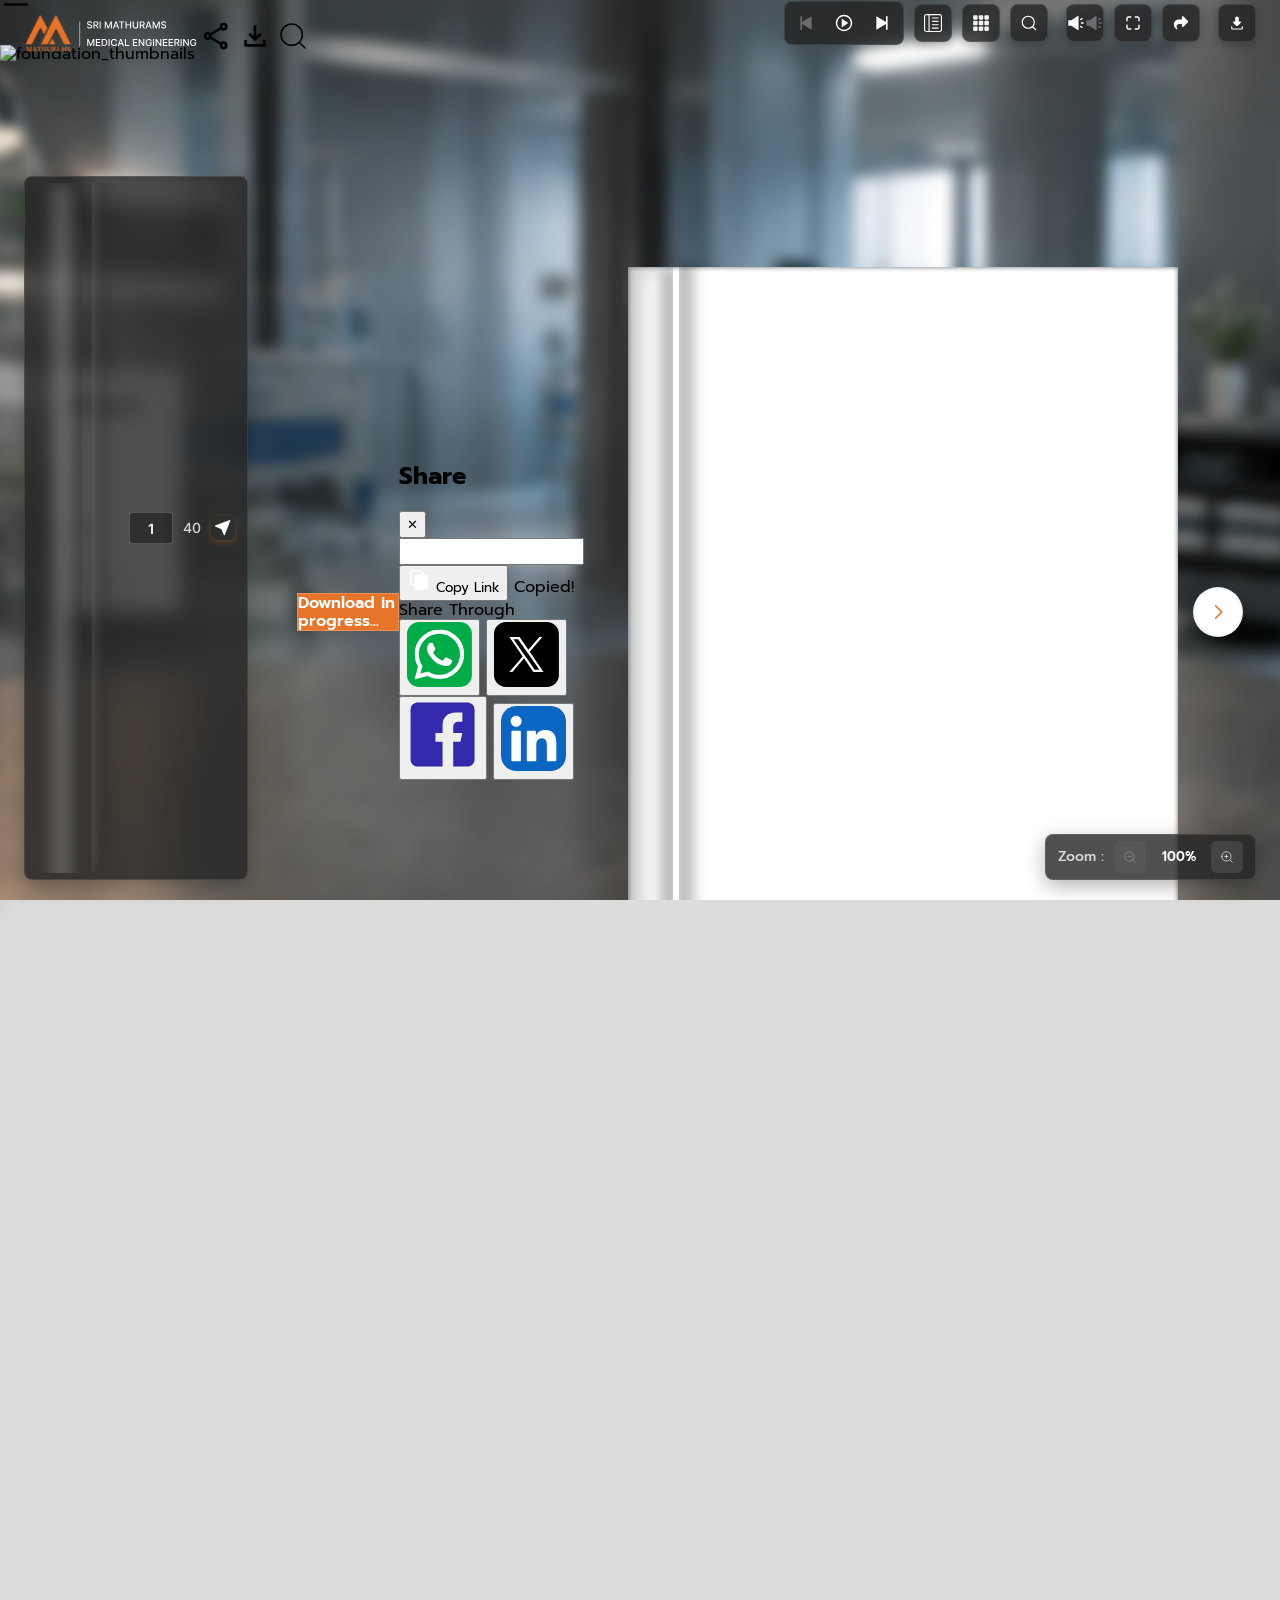
==== For_Desc/index.html @ 8d22fa02 "first commit" ====
<!DOCTYPE html>
<html lang="en">

<head>
    <title>Mathurams Engineering IDC</title>
    <meta charset="UTF-8">
    <meta name="viewport" content="width=device-width, initial-scale=1.0" />
    <!-- Tailwind Css  -->
    <script src="https://cdn.jsdelivr.net/npm/@tailwindcss/browser@4"></script>
    <!-- External JS dependencies -->
    <script type="text/javascript" src="assets/js/jquery-2.0.3.min.js"></script>
    <script type="text/javascript" src="assets/js/underscore-min.js"></script>
    <script type="text/javascript" src="assets/js/backbone-min.js"></script>


    <!-- papa parse for data fetch from excel -->
    <script src="https://cdnjs.cloudflare.com/ajax/libs/PapaParse/5.4.1/papaparse.min.js"></script>


    <script src="https://cdn.jsdelivr.net/npm/xlsx/dist/xlsx.full.min.js"></script>

    <!-- Turn.js UI Kit -->
    <script type="text/javascript" src="assets/js/turn.min.js"></script>

    <!-- App dependencies -->
    <script type="text/javascript" src="assets/js/app.js"></script>


    <!-- External CSS dependencies -->
    <link type="text/css" rel="stylesheet" href="assets/css/font-awesome.min.css">
    </link>


    <!-- App CSS dependencies -->
    <link type="text/css" rel="stylesheet" href="./assets/css/main.css">
    </link>

    <!--  CSS dependencies -->
    <link type="text/css" rel="stylesheet" href="./assets/css/lightbox.css">
    </link>


    <!------ Fontawesome link  ------->
    <link rel="stylesheet" href="https://cdnjs.cloudflare.com/ajax/libs/font-awesome/6.0.0/css/all.min.css">


    <link rel="preconnect" href="https://fonts.googleapis.com">
    <link rel="preconnect" href="https://fonts.gstatic.com" crossorigin>
    <link
        href="https://fonts.googleapis.com/css2?family=Inter:ital,opsz,wght@0,14..32,100..900;1,14..32,100..900&display=swap"
        rel="stylesheet">

    <!-- Google Fonts -->
    <link rel="preconnect" href="https://fonts.googleapis.com">
    <link rel="preconnect" href="https://fonts.gstatic.com" crossorigin>
    <link href="https://fonts.googleapis.com/css2?family=Lexend:wght@100..900&display=swap" rel="stylesheet">
    <link rel="preconnect" href="https://fonts.googleapis.com">
    <link rel="preconnect" href="https://fonts.gstatic.com" crossorigin>
    <link
        href="https://fonts.googleapis.com/css2?family=Akaya+Telivigala&family=Kanit:ital,wght@0,100;0,200;0,300;0,400;0,500;0,600;0,700;0,800;0,900;1,100;1,200;1,300;1,400;1,500;1,600;1,700;1,800;1,900&family=Montserrat:ital,wght@0,100..900;1,100..900&family=Tilt+Neon&family=Work+Sans:ital,wght@0,100..900;1,100..900&display=swap"
        rel="stylesheet">
    <link rel="preconnect" href="https://fonts.googleapis.com">
    <link rel="preconnect" href="https://fonts.gstatic.com" crossorigin>
    <link href="https://fonts.googleapis.com/css2?family=Montserrat:ital,wght@0,100..900;1,100..900&display=swap"
        rel="stylesheet">

    <link rel="stylesheet" href="./assets/css/cataloguemain.css">

    <!-- Favicon icon -->
    <link rel="icon" href="../global assets/Images/logo.svg" type="image/x-icon">

    <!-- Fontawesome icon  -->
    <link rel="stylesheet" href="https://cdnjs.cloudflare.com/ajax/libs/font-awesome/6.5.1/css/all.min.css">

    <link rel="stylesheet" href="style.css">
    <link rel="stylesheet" href="script-idc.css">
    <script src="script-idc.js" defer></script>
    <link rel="stylesheet" href="main.css">

    <style type="text/css">
        .page-1 .s1 {
            -webkit-transform: translateY(100px);
            -webkit-transition: all 1.5s;
            opacity: 0;
        }

        .page-1 .s2 {
            -webkit-transform: translateY(100px);
            -webkit-transition: all 1s;
            -webkit-transition-delay: 0.5s;
            opacity: 0;
            font-family: 'Carrois Gothic SC', sans-serif;
            font-style: normal;
            font-weight: 400;
            font-size: 40px;
            text-align: center;
            color: white;
        }

        .page-1.animation-on .s1 {
            -webkit-transform: translateY(0px);
            opacity: 1;
        }

        .page-1.animation-on .s2 {
            -webkit-transform: translateY(0px);
            opacity: 1;
        }
    </style>


    <style>
        .form-group {
            margin-bottom: 16px;
        }

        .form-group label {
            display: block;
            margin-bottom: 6px;
            font-weight: 500;
            font-size: 14px;
            color: #333;
        }

        input[type="number"] {
            width: 100%;
            padding: 8px 8px 8px 32px;
            border: 1px solid #ccc;
            border-radius: 4px;
            font-size: 14px;
            box-sizing: border-box;
        }

        input[type="number"]:focus {
            outline: none;
            border-color: #4CAF50;
            box-shadow: 0 0 5px rgba(76, 175, 80, 0.3);
        }

        .midsec img {
            width: 77%;
            object-fit: contain;
            animation: fadeIn 0.5s ease-in-out;
        }

        @keyframes fadeIn {
            from {
                opacity: 0;
            }

            to {
                opacity: 1;
            }
        }


        .controls {
            display: flex;
            justify-content: center;
            align-items: center;
            gap: 20px;
            padding: 20px;
            /* background: white; */
            border-top: 2px solid #e0e0e0;
        }


        .image-counter {
            font-size: 16px;
            font-weight: bold;
            color: #333;
            min-width: 100px;
            text-align: center;
        }

        @media screen and (max-width: 1275px) and (max-height: 600px) {
            .catalog-app {
                height: 97% !important;
            }
        }

        /* Alternative: Hide only on mobile screens */
        @media screen and (max-width: 768px) {
            .hide-mobile {
                display: none !important;
            }

            .hide-mobile {
                background: red !important;
            }

            .hide-mobile {
                border: 5px solid red;
            }
        }

        /* Autoplay Progress Bar */
        .autoplay-progress-bar {
            position: fixed;
            bottom: 0;
            left: 0;
            width: 0%;
            height: 0.4vw;
            background: linear-gradient(90deg, #14B8A6, #0D9488);
            z-index: 999998;
            transition: width 0.1s linear;
            opacity: 0;
            box-shadow: 0 -2px 10px rgba(20, 184, 166, 0.5);
        }

        .autoplay-progress-bar.active {
            opacity: 1;
        }

        /* Autoplay Icon Active State */
        .icon-btn.active {
            background: #E67429 !important;
            box-shadow: 0 0 0 2px rgba(230, 116, 41, 0.3) !important;
        }

        .icon-btn.active svg,
        .icon-btn.active img {
            stroke: #ffffff !important;
            fill: #ffffff !important;
            filter: none !important;
        }

        /* Mobile Responsive */
        @media (max-width: 768px) {
            .autoplay-progress-bar {
                height: 0.6vw;
            }

            #autoScrollBtn {
                width: 11%;
            }

            #toggleCircle {
                width: 45%;
            }
        }

        /* ===== MOBILE TOUCH FIX FOR TABLE OF CONTENTS PAGE ===== */
        /* Prevent page flip on interactive elements */
        .no-flip-zone {
            pointer-events: auto !important;
            touch-action: pan-y !important;
            -webkit-touch-callout: none;
            -webkit-user-select: none;
            user-select: none;
        }


        #toggleCircle,
        #scrollContainer {
            pointer-events: auto !important;
            touch-action: pan-y !important;
            z-index: 9999 !important;
            position: relative !important;
        }

        #toggleCircle {
            z-index: 99999 !important;
        }

        #autoScrollBtn {
            pointer-events: auto !important;
            touch-action: pan-y !important;
            z-index: 9999 !important;
        }


        /* Make scroll container more touch-friendly */
        #scrollContainer {
            -webkit-overflow-scrolling: touch;
            overflow-y: scroll !important;
            touch-action: pan-y !important;
        }

        /* ===== NEW: Image click area restriction ===== */
        /* Only left 50% of images are clickable for navigation */
        #scrollContainer img {
            cursor: pointer;
            touch-action: pan-y !important;
            position: relative;
            pointer-events: none;
            /* Disable by default */
        }

        /* Create a clickable zone on left 50% of images */
        #scrollContainer img::before {
            content: '';
            position: absolute;
            left: 0;
            top: 0;
            width: 50%;
            /* Only left half is clickable */
            height: 100%;
            cursor: pointer;
            pointer-events: auto;
            z-index: 1;
        }

        /* Alternative approach using wrapper */
        .image-click-wrapper {
            position: relative;
            width: 100%;
        }

        .image-click-zone {
            position: absolute;
            left: 0;
            top: 0;
            width: 50%;
            /* Left 50% clickable */
            height: 100%;
            cursor: pointer;
            z-index: 10;
            pointer-events: auto;
        }

        /* Visual feedback for clickable area (optional - for testing) */
        .image-click-zone:active {
            background: rgba(20, 184, 166, 0.1);
        }

        /* Visual indicator for clickable zones - TESTING ONLY */
        /* .image-click-zone {
    background: rgba(20, 184, 166, 0.15); 
    border-right: 2px dashed rgba(20, 184, 166, 0.5);
} */


        @media screen and (min-width: 1900px) and (max-width: 1920px) and (max-height: 920px) {
            #viewer {
                margin-top: 3vw !important;
                height: calc(100% + 2vw) !important;
            }

            .flipbook-scroll-wrapper {
                height: 100% !important;
            }
        }
    </style>
</head>

<body>


    <!-- ***************************************************** DC started *************************************************-->

    <div class="catalog-app ">
        <div id="bgLayerContainer">
            <div id="bgLayer1" class="bg-layer active"></div>
            <div id="bgLayer2" class="bg-layer"></div>
        </div>
        <canvas id="rippleCanvas" style="display:none;"></canvas>



        <style>
            #rippleCanvas {
                position: fixed;
                top: 0;
                left: 0;
                width: 100%;
                height: 100%;
                z-index: -1;
                /* object-fit: fill;
                background-repeat: no-repeat;
                
                background-image: url('../global\ assets/Images/commonThings/background-image-2.webp');
                background-size: cover; */
                background: radial-gradient(circle at center, #053664 0%, #03294D 70%, #011325 100%);
            }
        </style>


        <!-- *****************************mobile nav start*********************************************  -->

        <!-- ==================== MOBILE TOP NAVIGATION ==================== -->
        <div id="mobileTopNav" class="mobile-top-nav">
            <!-- Left Section: Table of Contents -->
            <div class="mobile-nav-left">
                <button class="mobile-nav-btn" id="mobileTocBtn" title="Table of Contents">
                    <svg width="24" height="24" viewBox="0 0 24 24" fill="none" stroke="currentColor" stroke-width="2">
                        <line x1="3" y1="6" x2="21" y2="6" />
                        <line x1="3" y1="12" x2="21" y2="12" />
                        <line x1="3" y1="18" x2="21" y2="18" />
                    </svg>
                </button>
            </div>

            <!-- Center Section: Logo (optional) -->
            <div class="mobile-nav-center">
                <img src="../global assets/Images/logo.svg" alt="Logo" class="mobile-logo" id="mobileHomeBtn" />
            </div>

            <!-- Right Section: 3-dot menu + Page Number -->
            <div class="mobile-nav-right">
                <!-- Page Number Display -->
                <div class="mobile-page-display">
                    <span class="mobile-page-current" id="mobilePageCurrent">1</span>
                    <span class="mobile-page-divider">/</span>
                    <span class="mobile-page-total" id="mobilePageTotal">18</span>
                </div>

                <!-- 3-Dot Menu Button -->
                <button class="mobile-nav-btn mobile-menu-btn" id="mobileMenuBtn" title="Menu">
                    <svg width="24" height="24" viewBox="0 0 24 24" fill="currentColor">
                        <circle cx="12" cy="5" r="2" />
                        <circle cx="12" cy="12" r="2" />
                        <circle cx="12" cy="19" r="2" />
                    </svg>
                </button>
            </div>
        </div>

        <!-- ==================== MOBILE DROPDOWN MENU ==================== -->
        <div id="mobileDropdownMenu" class="mobile-dropdown-menu">
            <!-- Music Toggle -->
            <button class="mobile-dropdown-item" id="mobileAudioBtn">
                <div class="mobile-dropdown-icon">
                    <img src="../global assets/icons/music-on-icon.svg" alt="Music" id="mobileAudioIcon"
                        class="mobile-audio-icon" />
                </div>
                <span class="mobile-dropdown-label">Music</span>
                <span class="mobile-toggle-indicator" id="mobileAudioStatus">OFF</span>
            </button>

            <!-- Share -->
            <button class="mobile-dropdown-item" id="mobileShareBtn">
                <div class="mobile-dropdown-icon">
                    <svg width="20" height="20" viewBox="0 0 24 24" fill="none" stroke="currentColor" stroke-width="2">
                        <circle cx="18" cy="5" r="3" />
                        <circle cx="6" cy="12" r="3" />
                        <circle cx="18" cy="19" r="3" />
                        <line x1="8.6" y1="13.5" x2="15.4" y2="17.5" />
                        <line x1="15.4" y1="6.5" x2="8.6" y2="10.5" />
                    </svg>
                </div>
                <span class="mobile-dropdown-label">Share</span>
                <svg class="mobile-dropdown-arrow" width="16" height="16" viewBox="0 0 24 24" fill="none"
                    stroke="currentColor" stroke-width="2">
                    <polyline points="9 18 15 12 9 6" />
                </svg>
            </button>

            <!-- Download -->
            <button class="mobile-dropdown-item" id="mobileDownloadBtn">
                <div class="mobile-dropdown-icon">
                    <svg width="20" height="20" viewBox="0 0 24 24" fill="none" stroke="currentColor" stroke-width="2">
                        <path d="M12 3v12" />
                        <polyline points="7 10 12 15 17 10" />
                        <rect x="4" y="19" width="16" height="2" />
                    </svg>
                </div>
                <span class="mobile-dropdown-label">Download</span>
                <svg class="mobile-dropdown-arrow" width="16" height="16" viewBox="0 0 24 24" fill="none"
                    stroke="currentColor" stroke-width="2">
                    <polyline points="9 18 15 12 9 6" />
                </svg>
            </button>

            <!-- Fullscreen -->
            <!-- <button class="mobile-dropdown-item" id="mobileFullscreenBtn">
        <div class="mobile-dropdown-icon">
            <svg width="20" height="20" viewBox="0 0 24 24" fill="none" stroke="currentColor" stroke-width="2">
                <path d="M8 3H5a2 2 0 0 0-2 2v3m18 0V5a2 2 0 0 0-2-2h-3m0 18h3a2 2 0 0 0 2-2v-3M3 16v3a2 2 0 0 0 2 2h3"/>
            </svg>
        </div>
        <span class="mobile-dropdown-label">Fullscreen</span>
    </button> -->
        </div>

        <!-- Mobile Menu Overlay (closes menu when clicked) -->
        <div id="mobileMenuOverlay" class="mobile-menu-overlay"></div>

        <!-- ==================== MOBILE TABLE OF CONTENTS ==================== -->
        <div id="mobileTocPanel" class="mobile-toc-panel">
            <div class="mobile-toc-header">
                <h3>Table of Contents</h3>
                <button class="mobile-toc-close" id="mobileTocClose">
                    <svg width="24" height="24" viewBox="0 0 24 24" fill="none" stroke="currentColor" stroke-width="2">
                        <line x1="18" y1="6" x2="6" y2="18" />
                        <line x1="6" y1="6" x2="18" y2="18" />
                    </svg>
                </button>
            </div>
            <ul class="mobile-toc-list">
                <li class=" tb-link mobile-toc-item" data-page="1" data-audio-path="../audios/home.mp3">
                    <span class="mobile-toc-number">01</span>
                    <span class="mobile-toc-title">Home</span>
                </li>
                <li class=" tb-link mobile-toc-item" data-page="2" data-audio-path="../audios/about-us.mp3">
                    <span class="mobile-toc-number">02</span>
                    <span class="mobile-toc-title">About Us</span>
                </li>
                <li class="tb-link mobile-toc-item" data-page="4" data-audio-path="../audios/products.mp3">
                    <span class="mobile-toc-number">03</span>
                    <span class="mobile-toc-title">Products</span>
                </li>
                <li class="tb-link mobile-toc-item" data-page="5" data-audio-path="../audios/3D-experience.mp3">
                    <span class="mobile-toc-number">04</span>
                    <span class="mobile-toc-title">3D Experience</span>
                </li>
                <li class="tb-link mobile-toc-item" data-page="6" data-audio-path="../audios/Ward-furniture.mp3">
                    <span class="mobile-toc-number">05</span>
                    <span class="mobile-toc-title">Ward Furniture</span>
                </li>
                <li class="tb-link mobile-toc-item" data-page="12" data-audio-path="../audios/ICU-critical-care.mp3">
                    <span class="mobile-toc-number">06</span>
                    <span class="mobile-toc-title">ICU & Critical Care</span>
                </li>
                <li class="tb-link mobile-toc-item" data-page="14" data-audio-path="../audios/labour-maternity.mp3">
                    <span class="mobile-toc-number">07</span>
                    <span class="mobile-toc-title">Labour & Maternity</span>
                </li>
                <li class="tb-link mobile-toc-item" data-page="16"
                    data-audio-path="../audios/Emergency-patient-transfer.mp3">
                    <span class="mobile-toc-number">08</span>
                    <span class="mobile-toc-title">Emergency & Patient Transfer</span>
                </li>
                <li class="tb-link mobile-toc-item" data-page="21" data-audio-path="../audios/Medical-trolleys.mp3">
                    <span class="mobile-toc-number">09</span>
                    <span class="mobile-toc-title">Medical Trolleys</span>
                </li>
                <li class="tb-link mobile-toc-item" data-page="29"
                    data-audio-path="../audios/Examination-consultation.mp3">
                    <span class="mobile-toc-number">10</span>
                    <span class="mobile-toc-title">Examination & Consultation</span>
                </li>
                <li class="tb-link mobile-toc-item" data-page="35"
                    data-audio-path="../audios/Stainless-steel-furniture-ward-accessories.mp3">
                    <span class="mobile-toc-number">11</span>
                    <span class="mobile-toc-title">Stainless Steel Furniture & Ward Accessories</span>
                </li>
                <li class="tb-link mobile-toc-item" data-page="37" data-audio-path="../audios/General-furniture.mp3">
                    <span class="mobile-toc-number">12</span>
                    <span class="mobile-toc-title">General Furniture</span>
                </li>
                <li class="tb-link mobile-toc-item" data-page="38" data-audio-path="../audios/Accessories.mp3">
                    <span class="mobile-toc-number">13</span>
                    <span class="mobile-toc-title">Accessories</span>
                </li>
                <li class="tb-link mobile-toc-item" data-page="40" data-audio-path="../audios/contact-us.mp3">
                    <span class="mobile-toc-number">14</span>
                    <span class="mobile-toc-title">Contact Us</span>
                </li>
            </ul>
        </div>
        <div id="mobileTocOverlay" class="mobile-toc-overlay"></div>




        <!-- *****************************mobile nav end*********************************************  -->

        <div class="absolute hidden top-0 left-0 w-[100%] h-[5%] bg-[#D9D9D9] cursor-pointer" id="navContainerMain"
            style="z-index: 999999999999999;">
            <div class="absolute top-[50%] left-[2%] cursor-pointer hover:bg-gray-100 z-[910] rounded-md transition-colors duration-200"
                style="transform: translateY(-50%);">
                <img src="../global assets/icons/tabel-of-content-icon.svg" alt="table-of-content-icon" id="navToggle"
                    class="sm:w-[7vw] md:w-[5vw] lg:w-[1.5vw] cursor-pointer" />
            </div>

            <img src="../global assets/bottom-navbar/foundation_thumbnails.svg" alt="foundation_thumbnails"
                id="navToggle1"
                class="absolute top-[50%] left-[4.5%] w-[1.5vw] cursor-pointer z-[910] hover:opacity-80 transition-opacity"
                style="transform: translateY(-50%);" />
            <!-- ********************************Audio button start****************************************  -->
            <!-- <div class="bgm-container absolute top-[58%] right-[5.5%] cursor-pointer  z-[910]" style="transform: translateY(-50%);">
        <audio id="bgmAudio" loop>
          <source src="../audios/Hope-Emotional-Soundtrack(chosic.com).mp3" type="audio/wav">
        </audio>
        <button id="bgmButton" class="bgm-toggle cursor-pointer"> 
          <img id="musicOnImg" src="../global assets/icons/music-on-icon.svg" class="w-[1.8vw] h-[1.8vw]">
    <img id="musicOffImg" src="../global assets/icons/music-off-icon.svg" class="w-[1.5vw] h-[1.5vw] hidden"></button>
      </div> -->


            <!-- ********************************Audio button end****************************************  -->




            <img src="../global assets/icons/share-icon.svg" alt="share-icon" id="shareBn"
                class="absolute top-[50%] right-[3.3%] cursor-pointer w-[1.2vw]   z-[910]"
                style="transform: translateY(-50%);" />
            <img src="../global assets/icons/download-icon.svg" alt="download-icon" id="download-tn"
                class="absolute top-[50%] right-[1%] cursor-pointer w-[1.5vw]   z-[910]"
                style="transform: translateY(-50%);" />

            <img src="../global assets/icons/search-icon.svg" id="searchIconDesktop" alt="search-icon"
                class="absolute top-[50%] left-[7%] w-[1.5vw]  z-[1000] cursor-pointer"
                style="transform: translateY(-50%);" />




            <div>
                <!-- <img  
          src="../global assets/Images/TableOfContent/home-icon.svg" alt="home-icon" class="home-button " /> -->
                <p id="goToPage1" data-audio-path="../audios/home.mp3" data-page="1"
                    class="absolute top-[50%] left-[50%] w-[3vw] font-semibold"
                    style="transform: translate(-50%, -50%) ;"><img src="../global assets/Images/logo.svg" /></p>
            </div>


            <img src="../global assets/icons/doted-icon.svg" alt="foundation_thumbnails" id="navMenuBarMobile" class=""
                style="transform: translateY(-50%);" />
        </div>

        <!-- Add this right after the opening <div class="catalog-app"> tag -->
        <!-- Brand Logo Header (Top Left) -->
        <div class="top-left-brand">
            <img src="../global assets/bottom-navbar/logo.svg" alt="Sri Mathurams Logo" />
        </div>

        <div id="topIconNav" class="top-icon-navigation">
            <!-- Group 1: Navigation Controls (First page, Play, Last page) -->
            <div class="nav-btn-group">
                <button class="icon-btn" id="iconFrontPage" title="First Page" disabled>
                    <img src="../global assets/bottom-navbar/previous-play-icon.svg" alt="First Page" />
                </button>
                <button class="icon-btn" id="iconAutoplay" title="Autoplay">
                    <img src="../global assets/bottom-navbar/play-icon.svg" alt="Autoplay" />
                </button>
                <button class="icon-btn" id="iconSkipForward" title="Last Page">
                    <img src="../global assets/bottom-navbar/next-play-icon.svg" alt="Last Page" />
                </button>
            </div>

            <!-- TOC Button -->
            <button class="icon-btn" id="iconTOC" title="Table of Contents">
                <img src="../global assets/bottom-navbar/table-of-content-icon.svg" alt="TOC" />
            </button>

            <!-- Thumbnail Grid Button -->
            <button class="icon-btn" id="desktopThumbToggle" title="Thumbnails">
                <img src="../global assets/bottom-navbar/thumbnail-icon.svg" alt="Thumbnails" />
            </button>

            <!-- Search Button -->
            <button class="icon-btn" id="iconText" title="Search">
                <img src="../global assets/bottom-navbar/search-icon.svg" alt="Search" />
            </button>

            <!-- Audio Toggle -->
            <button class="icon-btn bgm-toggle" id="bgmButton" title="Audio">
                <audio id="bgmAudio" loop autoplay>
                    <source src="../audios/Warm-Memories-Emotional-Inspiring-Piano.mp3" type="audio/mpeg">
                </audio>
                <img id="musicOnImg" src="../global assets/bottom-navbar/music-on-icon.svg" alt="Music On" />
                <img id="musicOffImg" src="../global assets/bottom-navbar/music-on-icon.svg" alt="Music Off"
                    class="hidden" style="filter: opacity(0.3) grayscale(1);" />
            </button>

            <!-- Fullscreen Button -->
            <button class="icon-btn full-screen" id="full-screen-btn" title="Fullscreen">
                <img src="../global assets/bottom-navbar/full-screen-icon.svg" alt="Fullscreen" />
            </button>

            <!-- Share Button -->
            <button class="icon-btn" id="shareBtn" title="Share">
                <img src="../global assets/bottom-navbar/share-icon.svg" alt="Share" />
            </button>

            <!-- Download Button -->
            <button class="icon-btn" id="download-btn" title="Download">
                <img src="../global assets/bottom-navbar/download-icon.svg" alt="Download" />
            </button>
        </div>

        <!-- Page Controller (Bottom Left) -->
        <div class="page-controller">
            <img src="../global assets/Images/commonThings/left-page-shadow.svg" alt="left-page-shadow"
                class="gutter-shadow shadow-left absolute h-[100%] top-[0%] right-[-1%] z-[4]" />
            <img src="../global assets/Images/commonThings/right-page-shadow.svg" alt="right-page-shadow"
                class="gutter-shadow shadow-right absolute h-[100%] top-[0%] left-[-1%] z-[4]" />
            <input type="number" id="pageInput" min="1" value="1" />
            <strong id="totalPages">0</strong>
            <button id="goPageBtn" class="go-btn">
                <img src="../global assets/bottom-navbar/go-icon.svg" alt="Go" />
            </button>
        </div>

        <!-- Zoom Control Container (Bottom Right) -->
        <div class="zoom-control-container">
            <span class="zoom-label">Zoom :</span>
            <button id="zoomOutBtn" class="zoom-btn icon-btn" title="Zoom Out">
                <img src="../global assets/bottom-navbar/zoom-out-icon.svg" alt="Zoom Out" />
            </button>
            <input type="range" id="zoomSlider" min="50" max="150" value="100" step="10" class="zoom-slider hidden" />
            <span id="zoomPercentage" class="zoom-percentage hidden">100%</span>
            <button id="zoomInBtn" class="zoom-btn icon-btn" title="Zoom In">
                <img src="../global assets/bottom-navbar/zoom-in-icon.svg" alt="Zoom In" />
            </button>
        </div>


        <div id="viewer" class="first-page">



            <audio id="navAudio"></audio>







            <!-- ***********************************************Bottom Functionality code******************************************************** -->


            <div id="navOverlay" class="nav-overlay"></div>

            <nav id="tocNav" class="toc-floating " aria-label="Table of Contents">
                <div class="toc-header-container flex justify-between items-center">
                    <div class="toc-title">Table of Contents</div>
                    <button id="closeTocBtn"
                        class="w-[1.5vw] h-[1.5vw] flex items-center justify-center text-gray-400 hover:text-gray-600 transition-colors duration-200 cursor-pointer">
                        <svg class="w-[1.2vw] h-[1.2vw]" fill="none" stroke="currentColor" stroke-width="2.5"
                            viewBox="0 0 24 24">
                            <path d="M6 18L18 6M6 6l12 12" />
                        </svg>
                    </button>
                </div>
                <div class="toc-header-underline"></div>
                <ul class="toc-list">
                    <li class="tb-link cursor-pointer" data-page="1" data-audio-path="../audios/home.mp3"><a><span
                                class="mobile-toc-number">01</span> Home</a></li>
                    <li class="tb-link cursor-pointer" data-page="2" data-audio-path="../audios/about-us.mp3"><a><span
                                class="mobile-toc-number">02</span>About us</a></li>
                    <li class="tb-link cursor-pointer" data-page="4" data-audio-path="../audios/products.mp3"><a> <span
                                class="mobile-toc-number">03</span>Products</a></li>
                    <li class="tb-link cursor-pointer" data-page="5" data-audio-path="../audios/3D-experience.mp3">
                        <a><span class="mobile-toc-number">04</span>3D Experience</a>
                    </li>
                    <li class="tb-link cursor-pointer" data-page="6" data-audio-path="../audios/Ward-furniture.mp3">
                        <a><span class="mobile-toc-number">05</span>Ward Furniture</a>
                    </li>
                    <li class="tb-link cursor-pointer" data-page="12" data-audio-path="../audios/ICU-critical-care.mp3">
                        <a><span class="mobile-toc-number">06</span>ICU & Critical Care</a>
                    </li>
                    <li class="tb-link cursor-pointer" data-page="14" data-audio-path="../audios/labour-maternity.mp3">
                        <a><span class="mobile-toc-number">07</span>Labour & Maternity</a>
                    </li>
                    <li class="tb-link cursor-pointer" data-page="16"
                        data-audio-path="../audios/Emergency-patient-transfer.mp3"><a><span
                                class="mobile-toc-number">08</span>Emergency & Patient Transfer</a></li>
                    <li class="tb-link cursor-pointer" data-page="21" data-audio-path="../audios/Medical-trolleys.mp3">
                        <a><span class="mobile-toc-number">09</span>Medical Trolleys</a>
                    </li>
                    <li class="tb-link cursor-pointer" data-page="29"
                        data-audio-path="../audios/Examination-consultation.mp3"><a><span
                                class="mobile-toc-number">10</span>Examination & Consultation</a></li>
                    <li class="tb-link cursor-pointer" data-page="35"
                        data-audio-path="../audios/Stainless-steel-furniture-ward-accessories.mp3"><a><span
                                class="mobile-toc-number">11</span>Stainless Steel Furniture & Ward Accessories</a></li>
                    <li class="tb-link cursor-pointer" data-page="37" data-audio-path="../audios/General-furniture.mp3">
                        <a><span class="mobile-toc-number">12</span>General Furniture</a>
                    </li>
                    <li class="tb-link cursor-pointer" data-page="38" data-audio-path="../audios/Accessories.mp3">
                        <a><span class="mobile-toc-number">13</span>Accessories</a>
                    </li>
                    <li class="tb-link cursor-pointer" data-page="40" data-audio-path="../audios/contact-us.mp3">
                        <a><span class="mobile-toc-number">14</span>Contact Us</a>
                    </li>
                </ul>
            </nav>

            <!-- Thumbnail Drawer Panel (Desktop Only) -->
            <div id="thumbnailDrawer" class="thumbnail-drawer" aria-label="Page Thumbnails">
                <div class="toc-header-container flex justify-between items-center">
                    <div class="toc-title">Page Thumbnails</div>
                    <button id="closeThumbBtn"
                        class="w-[1.5vw] h-[1.5vw] flex items-center justify-center text-gray-400 hover:text-gray-600 transition-colors duration-200 cursor-pointer">
                        <svg class="w-[1.2vw] h-[1.2vw]" fill="none" stroke="currentColor" stroke-width="2.5"
                            viewBox="0 0 24 24">
                            <path d="M6 18L18 6M6 6l12 12" />
                        </svg>
                    </button>
                </div>
                <div class="toc-header-underline"></div>
                <div id="thumbnailGrid" class="thumb-grid-container custom-scrollbar">
                    <!-- Grid items will be populated dynamically by JS -->
                </div>
            </div>

            <div id="navOverlay1" class="nav-overlay1"></div>

            <nav id="tocNav1" class="toc-floating1 " aria-label="Table of Contents">
                <div class="toc-header-container flex justify-between items-center">
                    <div class="toc-title">Table of Contents</div>
                    <button id="closeTocBtn1"
                        class="flex items-center justify-center text-gray-400 hover:text-gray-600 transition-colors duration-200 cursor-pointer">
                        <svg fill="none" stroke="currentColor" stroke-width="2.5" viewBox="0 0 24 24">
                            <path d="M6 18L18 6M6 6l12 12" />
                        </svg>
                    </button>
                </div>
                <div class="toc-header-underline"></div>
                <ul class="toc-list">
                    <li class="tb-link cursor-pointer" data-page="1" data-audio-path="../audios/home.mp3"><a><span
                                class="mobile-toc-number">01</span> Home</a></li>
                    <li class="tb-link cursor-pointer" data-page="2" data-audio-path="../audios/about-us.mp3"><a><span
                                class="mobile-toc-number">02</span>About us</a></li>
                    <li class="tb-link cursor-pointer" data-page="4" data-audio-path="../audios/products.mp3"><a> <span
                                class="mobile-toc-number">04</span>Products</a></li>
                    <li class="tb-link cursor-pointer" data-page="5" data-audio-path="../audios/3D-experience.mp3">
                        <a><span class="mobile-toc-number">05</span>3D Experience</a>
                    </li>
                    <li class="tb-link cursor-pointer" data-page="6" data-audio-path="../audios/Ward-furniture.mp3">
                        <a><span class="mobile-toc-number">06</span>Ward Furniture</a>
                    </li>
                    <li class="tb-link cursor-pointer" data-page="12" data-audio-path="../audios/ICU-critical-care.mp3">
                        <a><span class="mobile-toc-number">12</span>ICU & Critical Care</a>
                    </li>
                    <li class="tb-link cursor-pointer" data-page="14" data-audio-path="../audios/labour-maternity.mp3">
                        <a><span class="mobile-toc-number">14</span>Labour & Maternity</a>
                    </li>
                    <li class="tb-link cursor-pointer" data-page="16"
                        data-audio-path="../audios/Emergency-patient-transfer.mp3"><a><span
                                class="mobile-toc-number">16</span>Emergency & Patient Transfer</a></li>
                    <li class="tb-link cursor-pointer" data-page="21" data-audio-path="../audios/Medical-trolleys.mp3">
                        <a><span class="mobile-toc-number">21</span>Medical Trolleys</a>
                    </li>
                    <li class="tb-link cursor-pointer" data-page="29"
                        data-audio-path="../audios/Examination-consultation.mp3"><a><span
                                class="mobile-toc-number">29</span>Examination & Consultation</a></li>
                    <li class="tb-link cursor-pointer" data-page="35"
                        data-audio-path="../audios/Stainless-steel-furniture-ward-accessories.mp3"><a><span
                                class="mobile-toc-number">35</span>Stainless Steel Furniture & Ward Accessories</a></li>
                    <li class="tb-link cursor-pointer" data-page="37" data-audio-path="../audios/General-furniture.mp3">
                        <a><span class="mobile-toc-number">37</span>General Furniture</a>
                    </li>
                    <li class="tb-link cursor-pointer" data-page="38" data-audio-path="../audios/Accessories.mp3">
                        <a><span class="mobile-toc-number">38</span>Accessories</a>
                    </li>
                    <li class="tb-link cursor-pointer" data-page="40" data-audio-path="../audios/contact-us.mp3">
                        <a><span class="mobile-toc-number">40</span>Contact Us</a>
                    </li>
                </ul>
            </nav>

            <!-- *************************share button navbar start**************************  -->



            <!-- Overlay -->
            <div id="shareOverlay"
                class="hidden fixed inset-0 bg-gray-900/40 backdrop-gray-200 z-[1111111111] animate-fade-in">
            </div>



            <!-- Share Modal -->
            <!-- Share Modal - Redesigned Premium Theme -->
            <div id="shareModal"
                class="hidden fixed w-[92vw] max-w-[28vw] bg-white rounded-2xl shadow-2xl z-[1111111111] overflow-hidden border border-gray-200"
                style="top: 50%; left: 50%; transform: translate(-50%,-50%);">

                <!-- Header Block with Orange Gradient Background -->
                <div
                    class="bg-gradient-to-r from-[#E67429] to-[#ff8b3d] px-[1.5vw] py-[1.2vw] flex justify-between items-center relative">
                    <div class="flex flex-col text-white">
                        <!-- <span class="text-[0.65vw] uppercase tracking-widest text-white! font-bold">Document Access</span> -->
                        <h2 class="text-white font-semibold text-[1.3vw] mt-[0.1vw]">Share Catalogue</h2>
                    </div>
                    <button id="closeBtn"
                        class="w-[1.8vw] h-[1.8vw] flex items-center justify-center rounded-full bg-white text-[#242424] hover:bg-white/90 transition-all duration-200 cursor-pointer shadow-sm">
                        <svg class="w-[0.8vw] h-[0.8vw]" fill="none" stroke="currentColor" stroke-width="2.5"
                            viewBox="0 0 24 24">
                            <path d="M6 18L18 6M6 6l12 12" />
                        </svg>
                    </button>
                </div>

                <!-- Content Area -->
                <div class="p-[1.5vw] space-y-[1.2vw]">


                    <!-- Link Copy Section -->
                    <div class="space-y-[0.4vw]">
                        <span class="text-[0.65vw] font-bold text-gray-500 uppercase tracking-wider block">Document
                            URL</span>
                        <div class="flex gap-[0.6vw]">
                            <input id="shareInput" type="text" readonly
                                class="flex-1 h-[2.4vw] px-[0.8vw] bg-white border border-gray-200 rounded-lg text-[0.75vw] font-mono text-gray-700 focus:outline-none focus:border-[#E67429] transition-all"
                                placeholder="Catalog link" />
                            <div class="relative">
                                <button id="copyBtn"
                                    class="h-[2.4vw] px-[1vw] bg-[#E67429] hover:bg-[#c35c1a] text-white font-semibold text-[0.75vw] rounded-lg transition-all cursor-pointer">
                                    Copy
                                </button>
                                <span id="copiedMsg"
                                    class="hidden absolute -top-[2.5vw] left-1/2 -translate-x-1/2 bg-green-600 text-white px-[1vw] py-[0.4vw] rounded-[0.4vw] text-[0.7vw] font-semibold whitespace-nowrap shadow-lg">
                                    Link copied!
                                </span>
                            </div>
                        </div>
                    </div>

                    <!-- Separator with Text -->
                    <div class="flex items-center justify-center my-[1vw]">
                        <div class="flex-grow border-t border-[#E67429]/30"></div>
                        <span class="mx-[0.8vw] text-[0.65vw] font-bold text-[#E67429] uppercase tracking-wider">Send
                            via</span>
                        <div class="flex-grow border-t border-[#E67429]/30"></div>
                    </div>

                    <!-- Social channels -->
                    <div class="grid grid-cols-4 gap-[0.6vw]">
                        <button id="whatsappBtn"
                            class="flex flex-col items-center justify-center p-[0.6vw] bg-white border border-gray-200 hover:border-green-500/50 hover:bg-green-50/20 rounded-xl transition-all cursor-pointer group shadow-sm">
                            <i class="fa-brands fa-whatsapp text-[1.4vw] text-green-500 mb-[0.2vw]"></i>
                            <span class="text-[0.6vw] text-gray-500 group-hover:text-gray-800">WhatsApp</span>
                        </button>
                        <button id="twitterBtn"
                            class="flex flex-col items-center justify-center p-[0.6vw] bg-white border border-gray-200 hover:border-gray-400 hover:bg-gray-50 rounded-xl transition-all cursor-pointer group shadow-sm">
                            <i class="fa-brands fa-x-twitter text-[1.4vw] text-black mb-[0.2vw]"></i>
                            <span class="text-[0.6vw] text-gray-500 group-hover:text-gray-800">Twitter</span>
                        </button>
                        <button id="facebookBtn"
                            class="flex flex-col items-center justify-center p-[0.6vw] bg-white border border-gray-200 hover:border-blue-500/50 hover:bg-blue-50/20 rounded-xl transition-all cursor-pointer group shadow-sm">
                            <i class="fa-brands fa-facebook text-[1.4vw] text-blue-600 mb-[0.2vw]"></i>
                            <span class="text-[0.6vw] text-gray-500 group-hover:text-gray-800">Facebook</span>
                        </button>
                        <button id="linkedInBtn"
                            class="flex flex-col items-center justify-center p-[0.6vw] bg-white border border-gray-200 hover:border-blue-400/50 hover:bg-blue-50/20 rounded-xl transition-all cursor-pointer group shadow-sm">
                            <i class="fa-brands fa-linkedin text-[1.4vw] text-blue-500 mb-[0.2vw]"></i>
                            <span class="text-[0.6vw] text-gray-500 group-hover:text-gray-800">LinkedIn</span>
                        </button>
                    </div>
                </div>
            </div>

            <!-- Backdrop (optional - add for better UX) -->
            <div id="modalBackdrop" class="hidden fixed inset-0 bg-black/40 backdrop-blur-sm z-[1111111110]"></div>

            <style>
                /* Custom Animations */
                @keyframes slideUp {
                    from {
                        opacity: 0;
                        transform: translate(-50%, -45%);
                    }

                    to {
                        opacity: 1;
                        transform: translate(-50%, -50%);
                    }
                }

                @keyframes pulse-green {

                    0%,
                    100% {
                        box-shadow: 0 0 0 0 rgba(16, 185, 129, 0.4);
                    }

                    50% {
                        box-shadow: 0 0 0 0.5vw rgba(16, 185, 129, 0);
                    }
                }

                #shareModal:not(.hidden) {
                    animation: slideUp 0.3s ease-out forwards;
                }

                #copyBtn:hover {
                    animation: pulse-green 1.5s infinite;
                }





                /* Bottom Thumbnail Preview System */
                .thumbnail-preview-container {
                    position: fixed;
                    top: 50%;
                    left: 2%;
                    transform: translateY(-50%);
                    display: flex;
                    flex-direction: column;
                    gap: 0.8vw;
                    z-index: 999999;
                    padding: 1vw 1.5vw;
                    background: rgba(255, 255, 255, 0.95);
                    border-radius: 3vw;
                    box-shadow: 0 0.5vw 2vw rgba(0, 0, 0, 0.15);
                    backdrop-filter: blur(10px);
                }

                .thumb-dot {
                    width: 1.2vw;
                    height: 1.2vw;
                    border-radius: 50%;
                    background: #cccccc;
                    cursor: pointer;
                    transition: all 0.3s ease;
                    position: relative;
                }

                .thumb-dot:hover {
                    background: #0D9488;
                    transform: scale(1.3);
                }

                .thumb-dot.active {
                    background: #0D9488;
                    transform: scale(1.2);
                }

                /* Thumbnail Preview Popup */
                .thumb-preview {
                    position: absolute;
                    bottom: -3vw;
                    left: 700%;
                    width: 10vw;
                    height: 8vw;
                    transform: translateX(-50%) scale(0.8);
                    opacity: 0;
                    pointer-events: none;
                    transition: all 0.3s cubic-bezier(0.34, 1.56, 0.64, 1);
                    z-index: 10;
                }

                .thumb-dot:hover .thumb-preview {
                    opacity: 1;
                    transform: translateX(-50%) scale(1);
                }

                .thumb-preview-card {
                    background: white;
                    width: 10vw;
                    border-radius: 0.8vw;
                    box-shadow: 0 1vw 3vw rgba(0, 0, 0, 0.25);
                    overflow: hidden;
                    border: 0.2vw solid #0D9488;
                }

                .thumb-preview-image {
                    width: 20vw;
                    height: 8vw;
                    object-fit: cover;
                    display: block;
                }

                .thumb-preview-label {
                    position: absolute;
                    top: 50%;
                    left: 50%;
                    transform: translate(-50%, -50%);
                    background: rgba(13, 148, 136, 0.95);
                    color: white;
                    padding: 0.5vw 1.2vw;
                    border-radius: 2vw;
                    font-size: 0.8vw;
                    font-weight: 600;
                    white-space: nowrap;
                    box-shadow: 0 0.3vw 1vw rgba(0, 0, 0, 0.3);
                }

                /* Mobile Responsive */
                @media (max-width: 768px) {
                    .thumbnail-preview-container {
                        display: none;
                    }
                }

                @media (min-width: 769px) and (max-width: 1024px) {
                    .thumb-dot {
                        width: 1.5vw;
                        height: 1.5vw;
                    }

                    .thumb-preview-image {
                        width: 4vw;
                        height: 8vw;
                    }

                    .thumb-preview-label {
                        font-size: 1.3vw;
                        padding: 0.7vw 1.5vw;
                    }
                }
            </style>

            <!-- *************************share button navbar end**************************  -->


            <!-- ***********************************download start*********************************** -->


            <div id="downloadPopup" class="
    hidden
    fixed
    top-[5.5%] right-[1%]
    bg-teal-600 text-white
    px-4 py-3
    rounded-full shadow-lg
    z-[9999]
    text-sm
    opacity-0 transition-opacity duration-300

    w-[60vw] right-[5%] top-[10%]        /* mobile */
    md:w-[15vw] md:right-[1%] md:top-[5.5%]  /* tablet+ */
  ">
                Download in progress...
            </div>



            <!-- ***********************************download end*********************************** -->

            <div id="navMobileOverlay" class="nav-mobile-overlay">
                <div class="nav-mobile-overlay__backdrop"></div>

                <div class="nav-mobile-overlay__panel">


                    <!-- Share -->
                    <img src="../global assets/icons/share-icon.svg" alt="Share" id="navMobileShareIcon"
                        class="nav-mobile-icon nav-mobile-icon--share" />

                    <!-- Download -->
                    <img src="../global assets/icons/download-icon.svg" alt="Download" id="navMobileDownloadIcon"
                        class="nav-mobile-icon nav-mobile-icon--download" />

                    <!-- Audio -->
                    <img src="../global assets/icons/music-on-icon.svg" alt="Audio" id="navMobileAudioIcon"
                        class="nav-mobile-icon nav-mobile-icon--audio" />
                </div>
            </div>


            <!-- ******************************************************************************************************* -->

            <!-- Overlay -->
            <div id="shareOverlayMobile" class="hidden fixed inset-0 bg-black/40 z-[1111111100]"></div>

            <!-- Share Modal -->
            <div id="shareModalMobile" class="
                                hidden fixed
                                top-[10%] right-4
                                w-[92vw] max-w-md
                                bg-white rounded-xl shadow-2xl
                                z-[1111111111]
                                animate-slide-up

                                md:top-[5.5%] md:right-[2%]
                                md:w-[90vw] md:max-w-[30vw]
                              ">
                <!-- Header -->
                <div class="flex justify-between items-center px-4 py-3 border-b border-gray-200">
                    <h2 class="text-sm font-semibold text-black">Share</h2>
                    <button id="shareCloseBtnMobile" class="text-base text-gray-600 hover:text-gray-900 cursor-pointer">
                        ✕
                    </button>
                </div>

                <!-- Content -->
                <div class="px-4 py-3">
                    <!-- Link Section -->
                    <div class="flex flex-col gap-3 md:flex-row md:items-center">
                        <input id="shareInputMobile" type="text" readonly
                            class="w-full h-10 px-3 border border-gray-300 rounded-lg text-sm font-mono bg-gray-50 focus:outline-none" />

                        <div class="relative w-full md:w-auto">
                            <button id="copyBtnMobile"
                                class="w-full md:w-auto px-4 py-2 flex items-center justify-center gap-2 bg-[#4A3AFF] hover:bg-blue-600 text-white rounded-lg text-sm font-semibold transition active:scale-95">
                                <img src="../global assets/icons/copy-link-icon.svg" class="w-4" />
                                Copy Link
                            </button>

                            <span id="copiedMsgMobile"
                                class="hidden absolute -top-10 right-0 bg-gray-900 text-white px-3 py-2 rounded-md text-xs whitespace-nowrap">
                                Copied!
                            </span>
                        </div>
                    </div>

                    <!-- Share Through -->
                    <div class="border-t border-gray-200 mt-4 pt-4">
                        <span class="block text-sm font-semibold text-black mb-3">
                            Share Through
                        </span>

                        <div class="grid grid-cols-4 gap-3 md:grid-cols-6 w-[60%]">
                            <button id="waShareMobile" class="shareIconBtn" title="WhatsApp">
                                <img src="../global assets/icons/whatsapp-icon.svg" />
                            </button>

                            <button id="twShareMobile" class="shareIconBtn" title="Twitter">
                                <img src="../global assets/icons/twitter-icon.svg" />
                            </button>

                            <button id="fbShareMobile" class="shareIconBtn" title="Facebook">
                                <img src="../global assets/icons/facebook-icon.svg" />
                            </button>

                            <button id="lnShareMobile" class="shareIconBtn" title="LinkedIn">
                                <img src="../global assets/icons/linked-in-icon.svg" />
                            </button>
                        </div>
                    </div>
                </div>
            </div>




            <div class="flipbook-scroll-wrapper">

                <div id="flipbook" class="ui-flipbook">







                    <!-- *******************************Front Page 29 Start *************************** -->

                    <!-- *******************************Front Page 29 End *************************** -->


                    <!-- ******************************* Page 1 Start *************************** -->
                    <div class="page">
                        <img src="../global assets/Images/commonThings/left-page-shadow.svg" alt="left-page-shadow"
                            class="gutter-shadow hidden shadow-left absolute h-[100%] top-[0%] right-[-1%] z-[4]" />
                        <img src="../global assets/Images/commonThings/right-page-shadow.svg" alt="right-page-shadow"
                            class="gutter-shadow shadow-right absolute h-[100%] top-[0%] left-[-1%] z-[4]" />
                        <img src="../global assets/Images/commonThings/logo.svg" alt="logo"
                            class="absolute w-[30%] top-[0.5%] left-[2%] z-[3]" />
                        <img src="../global assets/Images/home-page/background-image.webp" alt="background-image"
                            class="absolute w-[100%] top-[0%] left-[0%] h-[100%]" />
                        <img src="../global assets/Images/commonThings/website-link.svg" alt="website-link"
                            class="absolute w-[30%] top-[1.25%] right-[3.5%] " />

                        <img src="../global assets/Images/home-page/caption.svg" alt="model-no-text"
                            class="absolute w-[50%] top-[14%] left-[5%]" />
                        <img src="../global assets/Images/home-page/heartbeat-line.webp" alt="heartbeat-line"
                            class="absolute w-[40%] top-[34%] left-[5%]" />
                        <img src="../global assets/Images/home-page/icon-1.svg" alt="icon-1"
                            class="absolute w-[6%] top-[5%] left-[59%] cursor-pointer transition-all duration-300 hover:scale-110 active:scale-95" />
                        <img src="../global assets/Images/home-page/icon-2.svg" alt="icon-2"
                            class="absolute w-[6%] top-[7%] left-[66%] cursor-pointer transition-all duration-300 hover:scale-110 active:scale-95" />
                        <img src="../global assets/Images/home-page/icon-3.svg" alt="icon-2"
                            class="absolute w-[6%] top-[9%] left-[73%] cursor-pointer transition-all duration-300 hover:scale-110 active:scale-95" />
                        <img src="../global assets/Images/home-page/icon-4.svg" alt="icon-2"
                            class="absolute w-[6%] top-[11%] left-[80%] cursor-pointer transition-all duration-300 hover:scale-110 active:scale-95" />
                        <img src="../global assets/Images/home-page/icon-5.svg" alt="icon-2"
                            class="absolute w-[6%] top-[14%] left-[86%] cursor-pointer transition-all duration-300 hover:scale-110 active:scale-95" />
                        <img src="../global assets/Images/home-page/icon-6.svg" alt="icon-2"
                            class="absolute w-[6%] top-[17%] left-[92%] cursor-pointer transition-all duration-300 hover:scale-110 active:scale-95" />

                        <img src="../global assets/Images/home-page/bottom-icons.svg" alt="bottom-icons"
                            class="absolute w-[90%] bottom-[3%] left-[5%]" />


                    </div>
                    <!-- *******************************  Page 1 end ***************************** -->
                    <!-- *******************************  Page 2 Start *************************** -->
                    <div class="page">
                        <img src="../global assets/Images/commonThings/left-page-shadow.svg" alt="left-page-shadow"
                            class="gutter-shadow shadow-left absolute h-[100%] top-[0%] right-[-1%] z-[4]" />
                        <img src="../global assets/Images/commonThings/right-page-shadow.svg" alt="right-page-shadow"
                            class="gutter-shadow hidden shadow-right absolute h-[100%] top-[0%] left-[-1%] z-[4]" />
                        <img src="../global assets/Images/about-us/logo.svg" alt="logo"
                            class="absolute w-[30%] top-[0.5%] left-[2%] z-[3]" />
                        <img src="../global assets/Images/about-us/background-image.webp" alt="background-image"
                            class="absolute w-[100%] top-[0%] left-[0%] h-[100%]" />
                        <img src="../global assets/Images/about-us/about-us-text.svg" alt="website-link"
                            class="absolute w-[20%] top-[1.25%] right-[3.5%]" />
                        <img src="../global assets/Images/about-us/content.svg" alt="model-no-text"
                            class="absolute w-[75%] top-[10%] left-[12.5%] page-2-up  about-content-hover" />
                        <img src="../global assets/Images/about-us/white-bg.webp" alt="heartbeat-line"
                            class="absolute w-[90%] top-[34%] right-[5%]" />
                        <img src="../global assets/Images/about-us/our-vision.svg" alt="vision"
                            class="absolute w-[28%] top-[38%] left-[8%] page-2-left about-card-hover" />
                        <img src="../global assets/Images/about-us/our-mission.svg" alt="mission"
                            class="absolute w-[28%] top-[38%] left-[36%] page-2-down  about-card-hover" />
                        <img src="../global assets/Images/about-us/our-values.svg" alt="mission"
                            class="absolute w-[28%] top-[38%] left-[64%] page-2-right  about-card-hover" />
                        <img src="../global assets/Images/about-us/bottom-icons.svg" alt="bottom-icons"
                            class="absolute w-[80%] top-[65%] left-[10%] popup_images2 cursor-pointer about-icons-hover" />
                        <img src="../global assets/Images/about-us/bottom-image.webp" alt="bottom-icons"
                            class="absolute w-[100%] h-[25%] bottom-[0%] left-[0%]" />


                    </div>
                    <!-- *******************************  Page 2 end ***************************** -->
                    <!-- *******************************  Page 3 Start *************************** -->
                    <div class="page">
                        <img src="../global assets/Images/commonThings/left-page-shadow.svg" alt="left-page-shadow"
                            class="gutter-shadow hidden shadow-left absolute h-[100%] top-[0%] right-[-1%] z-[4]" />
                        <img src="../global assets/Images/commonThings/right-page-shadow.svg" alt="right-page-shadow"
                            class="gutter-shadow shadow-right absolute h-[100%] top-[0%] left-[-1%] z-[4]" />
                        <img src="../global assets/Images/infrastructure-page/background-image.webp"
                            alt="background-image" class="absolute w-[100%] top-[0%] left-[0%] h-[100%]" />
                        <img src="../global assets/Images/infrastructure-page/title-text.svg" alt="website-link"
                            class="absolute w-[60%] top-[4%] left-[20%] page-3-up  page-3-hover-title" />
                        <img src="../global assets/Images/infrastructure-page/content.svg" alt="logo"
                            class="absolute w-[70%] top-[18.5%] left-[15%] page-3-left  page-3-hover-content" />
                        <img src="../global assets/Images/infrastructure-page/icons-text.svg" alt="logo"
                            class="absolute w-[70%] top-[32%] left-[15%] page-3-right  page-3-hover-icons" />
                        <img src="../global assets/Images/infrastructure-page/bottom-text.svg" alt="model-no-text"
                            class="absolute w-[27%] top-[84%] right-[4%] page-3-down  page-3-hover-bottom" />
                    </div>
                    <!-- *******************************  Page 3 end ***************************** -->
                    <!-- *******************************  Page 4 Start *************************** -->
                    <div class="page">
                        <img src="../global assets/Images/commonThings/left-page-shadow.svg" alt="left-page-shadow"
                            class="gutter-shadow  shadow-left absolute h-[100%] top-[0%] right-[-1%] z-[4]" />
                        <img src="../global assets/Images/commonThings/right-page-shadow.svg" alt="right-page-shadow"
                            class="gutter-shadow hidden shadow-right absolute h-[100%] top-[0%] left-[-1%] z-[4]" />
                        <img src="../global assets/Images/table-of-content/background-image.webp" alt="background-image"
                            class="absolute w-[100%] top-[0%] left-[0%] h-[100%]" />
                        <img src="../global assets/Images/table-of-content/logo.svg" alt="logo"
                            class="absolute w-[30%] top-[1.25%] right-[3.5%]" />
                        <img src="../global assets/Images/table-of-content/table-of-content-text.svg" alt="website-link"
                            class="absolute w-[70%] top-[10%] left-[5%]" />
                        <img src="../global assets/Images/table-of-content/3D-experience.svg" alt="model-no-text"
                            class="absolute w-[85%] top-[27%] left-[10%] cursor-pointer transition-transform duration-200 toc-image-link z-[3]"
                            data-page="5" />
                        <img src="../global assets/Images/table-of-content/ward-furniture.svg" alt="model-no-text"
                            class="absolute w-[85%] top-[32%] left-[10%] cursor-pointer transition-transform duration-200 toc-image-link z-[3]"
                            data-page="6" />
                        <img src="../global assets/Images/table-of-content/icu-critical-care.svg" alt="model-no-text"
                            class="absolute w-[85%] top-[37%] left-[10%] cursor-pointer transition-transform duration-200 toc-image-link z-[3]"
                            data-page="12" />
                        <img src="../global assets/Images/table-of-content/labour-maternity.svg" alt="model-no-text"
                            class="absolute w-[85%] top-[42%] left-[10%] cursor-pointer transition-transform duration-200 toc-image-link z-[3]"
                            data-page="14" />
                        <img src="../global assets/Images/table-of-content/emergency-patient-transfer.svg"
                            alt="model-no-text"
                            class="absolute w-[85%] top-[47%] left-[10%] cursor-pointer transition-transform duration-200 toc-image-link z-[3]"
                            data-page="16" />
                        <img src="../global assets/Images/table-of-content/medical-trolleys.svg" alt="model-no-text"
                            class="absolute w-[85%] top-[52%] left-[10%] cursor-pointer transition-transform duration-200 toc-image-link z-[3]"
                            data-page="21" />
                        <img src="../global assets/Images/table-of-content/examinations-consultation.svg"
                            alt="model-no-text"
                            class="absolute w-[85%] top-[57%] left-[10%] cursor-pointer transition-transform duration-200 toc-image-link z-[3]"
                            data-page="29" />
                        <img src="../global assets/Images/table-of-content/stainless-steal-furniture-ward-accessories.svg"
                            alt="model-no-text"
                            class="absolute w-[85%] top-[62%] left-[10%] cursor-pointer transition-transform duration-200 toc-image-link z-[3]"
                            data-page="35" />
                        <img src="../global assets/Images/table-of-content/general-furniture.svg" alt="model-no-text"
                            class="absolute w-[85%] top-[67%] left-[10%] cursor-pointer transition-transform duration-200 toc-image-link z-[3]"
                            data-page="37" />
                        <img src="../global assets/Images/table-of-content/accessories.svg" alt="model-no-text"
                            class="absolute w-[85%] top-[72%] left-[10%] cursor-pointer transition-transform duration-200 toc-image-link z-[3]"
                            data-page="38" />
                        <img src="../global assets/Images/table-of-content/bottom-image.webp" alt="bottom-icons"
                            class="absolute w-[100%] h-[24%] bottom-[0%] left-[0%]" />


                    </div>
                    <!-- *******************************  Page 4 end ***************************** -->
                    <!-- *******************************  Page 5 Start *************************** -->
                    <div class="page">
                        <img src="../global assets/Images/commonThings/left-page-shadow.svg" alt="left-page-shadow"
                            class="gutter-shadow hidden shadow-left absolute h-[100%] top-[0%] right-[-1%] z-[4]" />
                        <img src="../global assets/Images/commonThings/right-page-shadow.svg" alt="right-page-shadow"
                            class="gutter-shadow shadow-right absolute h-[100%] top-[0%] left-[-1%] z-[4]" />
                        <img src="../global assets/Images/commonThings/logo.svg" alt="logo"
                            class="absolute w-[30%] top-[0.5%] left-[2%] z-[3]" />
                        <img src="../global assets/Images/3D-experience-center/background-image.webp"
                            alt="background-image" class="absolute w-[100%] top-[0%] left-[0%]" />
                        <img src="../global assets/Images/3D-experience-center/3D-experience-center-top-text.svg"
                            alt="3D-experience-center-top-text" class="absolute w-[65%] top-[1.3%] right-[0%]" />
                        <object data="../global assets/Images/3D-experience-center/content-new.svg"
                            type="image/svg+xml" alt="model-no-text"
                            class="absolute w-[40%] top-[6%] left-[0%]" style="pointer-events:none;"></object>

                        <!-- Parent container for 9 3D experience cards -->
                        <div class="exp-3d-container absolute w-full h-full top-0 left-0 pointer-events-auto">
                            <!-- Row 1 -->
                            <a href="../lightBox/index.html?model=icu" target="_blank"
                                class="exp-3d-card absolute w-[26%] top-[34.5%] left-[5.5%] z-[10] cursor-pointer touch-manipulation">
                                <img src="../global assets/Images/3D-experience-center/icu-cot-bed.webp"
                                    alt="ICU Cot Bed" class="w-[100%] shadow-md" />
                            </a>
                            <a href="../lightBox/index.html?model=fowler" target="_blank"
                                class="exp-3d-card absolute w-[26%] top-[34.5%] left-[37%] z-[10] cursor-pointer touch-manipulation">
                                <img src="../global assets/Images/3D-experience-center/fowler-cot.webp" alt="Fowler Cot"
                                    class="w-[100%] shadow-md" />
                            </a>
                            <a href="../lightBox/index.html?model=examination" target="_blank"
                                class="exp-3d-card absolute w-[26%] top-[34.5%] left-[68.5%] z-[10] cursor-pointer touch-manipulation">
                                <img src="../global assets/Images/3D-experience-center/examination-bed.webp"
                                    alt="Examination Bed" class="w-[100%] shadow-md" />
                            </a>

                            <!-- Row 2 -->
                            <a href="../lightBox/index.html?model=hi-lo" target="_blank"
                                class="exp-3d-card absolute w-[26%] top-[54.5%] left-[5.5%] z-[10] cursor-pointer touch-manipulation">
                                <img src="../global assets/Images/3D-experience-center/hi-lo-stretcher.webp"
                                    alt="Hi-Lo Stretcher" class="w-[100%] shadow-md" />
                            </a>
                            <a href="../lightBox/index.html?model=labor-cot" target="_blank"
                                class="exp-3d-card absolute w-[26%] top-[54.5%] left-[37%] z-[10] cursor-pointer touch-manipulation">
                                <img src="../global assets/Images/3D-experience-center/labour-cot.webp" alt="Labour Cot"
                                    class="w-[100%] shadow-md" />
                            </a>
                            <a href="../lightBox/index.html?model=semi-fowler" target="_blank"
                                class="exp-3d-card absolute w-[26%] top-[54.5%] left-[68.5%] z-[10] cursor-pointer touch-manipulation">
                                <img src="../global assets/Images/3D-experience-center/semi-fowler-cot-bed.webp"
                                    alt="Semi Fowler Cot Bed" class="w-[100%] shadow-md" />
                            </a>

                            <!-- Row 3 -->
                            <a href="../lightBox/index.html?model=attender-cot" target="_blank"
                                class="exp-3d-card absolute w-[26%] top-[74.5%] left-[5.5%] z-[10] cursor-pointer touch-manipulation">
                                <img src="../global assets/Images/3D-experience-center/attender-cot-bed.webp"
                                    alt="Attender Cot Bed" class="w-[100%] shadow-md" />
                            </a>
                            <a href="../lightBox/index.html?model=bedside-locker" target="_blank"
                                class="exp-3d-card absolute w-[26%] top-[74.5%] left-[37%] z-[10] cursor-pointer touch-manipulation">
                                <img src="../global assets/Images/3D-experience-center/bed-side-locker.webp"
                                    alt="Bed Side Locker" class="w-[100%] shadow-md" />
                            </a>
                            <a href="../lightBox/index.html?model=over-bed-table" target="_blank"
                                class="exp-3d-card absolute w-[26%] top-[74.5%] left-[68.5%] z-[10] cursor-pointer touch-manipulation">
                                <img src="../global assets/Images/3D-experience-center/over-bed.webp" alt="Over Bed"
                                    class="w-[100%] shadow-md" />
                            </a>
                        </div>

                        <img src="../global assets/Images/commonThings/bottom-background.webp" alt="background"
                            class="absolute w-[100%] bottom-0 left-0" />
                        <img src="../global assets/Images/commonThings/website-link.svg" alt="website-link"
                            class="absolute w-[25%] bottom-[1.25%] right-[5%]" />

                        <div class="page-number-indicator left-corner">05</div>
                    </div>
                    <!-- *******************************  Page 5 end ***************************** -->
                    <!-- *******************************  Page 6 Start *************************** -->
                    <div class="page">
                        <img src="../global assets/Images/commonThings/left-page-shadow.svg" alt="left-page-shadow"
                            class="gutter-shadow  shadow-left absolute h-[100%] top-[0%] right-[-1%] z-[4]" />
                        <img src="../global assets/Images/commonThings/right-page-shadow.svg" alt="right-page-shadow"
                            class="gutter-shadow hidden shadow-right absolute h-[100%] top-[0%] left-[-1%] z-[4]" />
                        <img src="../global assets/Images/commonThings/logo.svg" alt="logo"
                            class="absolute w-[30%] top-[0.5%] left-[2%] z-[3]" />
                        <img src="../global assets/Images/commonThings/background-image.webp" alt="background-image"
                            class="absolute w-[100%] top-[0%] left-[0%]" />
                        <img src="../global assets/Images/products/ward-furniture/ward-furniture-top-text.svg"
                            alt="ward-furniture-top-text" class="absolute w-[65%] top-[1.4%] right-[0%]" />

                        <img src="../global assets/Images/commonThings/model-no-text.svg" alt="model-no-text"
                            class="absolute w-[12%] top-[11.5%] left-[5%]" />

                        <img src="../global assets/Images/products/ward-furniture/semi-fowler-cot/MF-35.svg"
                            class=" absolute w-[9.5%] top-[11%] left-[18%] cursor-pointer ">
                        <img src="../global assets/Images/products/ward-furniture/semi-fowler-cot/semi-fowler-cot-text.svg"
                            alt="fowler-cot-text" class="absolute w-[40%] top-[15%] left-[5%] cot-text cot-fade" />
                        <img src="../global assets/Images/products/ward-furniture/semi-fowler-cot/semi-fowler-cot-image.webp"
                            alt="fowler-cot-image" class="absolute w-[55%] top-[18%] right-[3%] cot-image cot-fade" />
                        <img src="../global assets/Images/products/ward-furniture/semi-fowler-cot/position-1.svg"
                            alt="position-1" class="absolute w-[12%] top-[42%] left-[5%] cot-pos1 cot-fade" />

                        <img src="../global assets/Images/products/ward-furniture/semi-fowler-cot/specifications.svg"
                            alt="specifications" class="absolute w-[40%] top-[55%] left-[7%] z-[3] cot-spec cot-fade" />
                        <img src="../global assets/Images/products/ward-furniture/semi-fowler-cot/configurations.svg"
                            alt="configurations" class="absolute w-[40%] top-[55%] right-[7%] cot-config cot-fade" />

                        <img src="../global assets/Images/products/ward-furniture/bottom-background.webp"
                            alt="background" class="absolute w-[100%] bottom-0 left-0" />
                        <img src="../global assets/Images/commonThings/website-link.svg" alt="website-link"
                            class="absolute w-[25%] bottom-[1.25%] right-[5%]" />

                        <div class="page-number-indicator right-corner">06</div>
                    </div>
                    <!-- *******************************  Page 6 end ***************************** -->
                    <!-- *******************************  Page 7 Start *************************** -->
                    <div class="page">
                        <img src="../global assets/Images/commonThings/left-page-shadow.svg" alt="left-page-shadow"
                            class="gutter-shadow hidden shadow-left absolute h-[100%] top-[0%] right-[-1%] z-[4]" />
                        <img src="../global assets/Images/commonThings/right-page-shadow.svg" alt="right-page-shadow"
                            class="gutter-shadow shadow-right absolute h-[100%] top-[0%] left-[-1%] z-[4]" />

                        <img src="../global assets/Images/commonThings/logo.svg" alt="logo"
                            class="absolute w-[30%] top-[0.5%] left-[2%] z-[3]" />
                        <img src="../global assets/Images/commonThings/background-image.webp" alt="background-image"
                            class="absolute w-[100%] top-[0%] left-[0%]" />
                        <img src="../global assets/Images/products/ward-furniture/ward-furniture-top-text.svg"
                            alt="ward-furniture-top-text" class="absolute w-[65%] top-[1.4%] right-[0%]" />

                        <img src="../global assets/Images/commonThings/model-no-text.svg" alt="model-no-text"
                            class="absolute w-[12%] top-[11.5%] left-[5%]" />
                        <img src="../global assets/Images/products/ward-furniture/fowler-cot/MF-39.svg"
                            class="absolute w-[9.5%] top-[11%] left-[18%] cursor-pointer ">


                        <img src="../global assets/Images/products/ward-furniture/fowler-cot/fowler-cot-text.svg"
                            alt="fowler-cot-text" class="absolute w-[40%] top-[15%] left-[5%] cot-text cot-fade" />
                        <img src="../global assets/Images/products/ward-furniture/fowler-cot/fowler-cot-image.webp"
                            alt="fowler-cot-image" class="absolute w-[55%] top-[18%] right-[3%] cot-image cot-fade" />
                        <img src="../global assets/Images/products/ward-furniture/fowler-cot/position-1.svg"
                            alt="position-1" class="absolute w-[12%] top-[42%] left-[5%] cot-pos1 cot-fade" />
                        <img src="../global assets/Images/products/ward-furniture/fowler-cot/position-2.svg"
                            alt="position-2" class="absolute w-[12%] top-[42%] left-[18%] cot-pos2 cot-fade hidden" />
                        <img src="../global assets/Images/products/ward-furniture/fowler-cot/specifications.svg"
                            alt="specifications" class="absolute w-[40%] top-[55%] left-[7%] z-[3] cot-spec cot-fade" />
                        <img src="../global assets/Images/products/ward-furniture/fowler-cot/configurations.svg"
                            alt="configurations" class="absolute w-[40%] top-[55%] right-[7%] cot-config cot-fade" />

                        <img src="../global assets/Images/products/ward-furniture/bottom-background.webp"
                            alt="background" class="absolute w-[100%] bottom-0 left-0" />
                        <img src="../global assets/Images/commonThings/website-link.svg" alt="website-link"
                            class="absolute w-[25%] bottom-[1.25%] right-[5%]" />

                        <div class="page-number-indicator right-corner">07</div>
                    </div>
                    <!-- *******************************  Page 7 end ***************************** -->
                    <!-- *******************************  Page 8 Start *************************** -->
                    <div class="page">
                        <img src="../global assets/Images/commonThings/left-page-shadow.svg" alt="left-page-shadow"
                            class="gutter-shadow  shadow-left absolute h-[100%] top-[0%] right-[-1%] z-[4]" />
                        <img src="../global assets/Images/commonThings/right-page-shadow.svg" alt="right-page-shadow"
                            class="gutter-shadow hidden shadow-right absolute h-[100%] top-[0%] left-[-1%] z-[4]" />

                        <img src="../global assets/Images/commonThings/logo.svg" alt="logo"
                            class="absolute w-[30%] top-[0.5%] left-[2%] z-[3]" />
                        <img src="../global assets/Images/commonThings/background-image.webp" alt="background-image"
                            class="absolute w-[100%] top-[0%] left-[0%]" />
                        <img src="../global assets/Images/products/ward-furniture/ward-furniture-top-text.svg"
                            alt="ward-furniture-top-text" class="absolute w-[65%] top-[1.3%] right-[0%]" />
                        <img src="../global assets/Images/commonThings/model-no-text.svg" alt="model-no-text"
                            class="absolute w-[12%] top-[11%] left-[5%]" />
                        <div id="btn-mf61"
                            data-src="../global assets/Images/products/ward-furniture/plain-cot/MF-61.svg"
                            data-text="../global assets/Images/products/ward-furniture/plain-cot/plain-type/plain-type-text.svg"
                            data-image="../global assets/Images/products/ward-furniture/plain-cot/plain-type/plain-type-image.webp"
                            class="svg-container absolute w-[9.5%] top-[11%] left-[18%] cursor-pointer cot-btn active-cot-btn">
                        </div>
                        <div id="btn-mf62"
                            data-src="../global assets/Images/products/ward-furniture/plain-cot/MF-62.svg"
                            data-text="../global assets/Images/products/ward-furniture/plain-cot/deluxe-ss-arms/deluxe-ss-arms-text.svg"
                            data-image="../global assets/Images/products/ward-furniture/plain-cot/deluxe-ss-arms/deluxe-ss-arms-image.webp"
                            class="svg-container absolute w-[9.5%] top-[11%] left-[29%] cursor-pointer cot-btn">
                        </div>

                        <img id="cot-text"
                            src="../global assets/Images/products/ward-furniture/plain-cot/plain-type/plain-type-text.svg"
                            alt="attender-cot-text" class="absolute w-[47%] top-[15%] left-[5%] cot-fade" />
                        <img id="cot-image"
                            src="../global assets/Images/products/ward-furniture/plain-cot/plain-type/plain-type-image.webp"
                            alt="attender-cot-image" class="absolute w-[55%] top-[18%] right-[3%] cot-fade" />
                        <img src="../global assets/Images/products/ward-furniture/plain-cot/specifications.svg"
                            alt="specifications" class="absolute w-[40%] top-[55%] left-[7%] z-[3]" />
                        <img src="../global assets/Images/products/ward-furniture/plain-cot/configurations.svg"
                            alt="configurations" class="absolute w-[40%] top-[55%] right-[7%] z-[3]" />

                        <img src="../global assets/Images/products/ward-furniture/bottom-background.webp"
                            alt="background" class="absolute w-[100%] bottom-0 left-0" />
                        <img src="../global assets/Images/commonThings/website-link.svg" alt="website-link"
                            class="absolute w-[25%] bottom-[1.25%] right-[5%]" />

                        <div class="page-number-indicator right-corner">08</div>

                    </div>
                    <!-- *******************************  Page 8 end ***************************** -->
                    <!-- *******************************  Page 9 Start *************************** -->
                    <div class="page">

                        <img src="../global assets/Images/commonThings/right-page-shadow.svg" alt="right-page-shadow"
                            class="gutter-shadow  shadow-right absolute h-[100%] top-[0%] left-[-1%] z-[4]" />
                        <img src="../global assets/Images/commonThings/logo.svg" alt="logo"
                            class="absolute w-[30%] top-[0.5%] left-[2%] z-[3]" />
                        <img src="../global assets/Images/commonThings/background-image.webp" alt="background-image"
                            class="absolute w-[100%] top-[0%] left-[0%]" />
                        <img src="../global assets/Images/products/ward-furniture/ward-furniture-top-text.svg"
                            alt="ward-furniture-top-text" class="absolute w-[65%] top-[1.3%] right-[0%]" />
                        <img src="../global assets/Images/commonThings/model-no-text.svg" alt="model-no-text"
                            class="absolute w-[12%] top-[11%] left-[5%]" />
                        <div id="btn-mf19"
                            data-src="../global assets/Images/products/ward-furniture/attender-cot/MF-19.svg"
                            data-text="../global assets/Images/products/ward-furniture/attender-cot/plain/plain-text.svg"
                            data-image="../global assets/Images/products/ward-furniture/attender-cot/plain/plain-image.webp"
                            class="svg-container absolute w-[9.5%] top-[11%] left-[18%] cursor-pointer cot-btn active-cot-btn">
                        </div>
                        <div id="btn-mf20"
                            data-src="../global assets/Images/products/ward-furniture/attender-cot/MF-20.svg"
                            data-text="../global assets/Images/products/ward-furniture/attender-cot/deluxe/deluxe-text.svg"
                            data-image="../global assets/Images/products/ward-furniture/attender-cot/deluxe/deluxe-image.webp"
                            class="svg-container absolute w-[9.5%] top-[11%] left-[29%] cursor-pointer cot-btn"></div>
                        <div id="btn-mf22"
                            data-src="../global assets/Images/products/ward-furniture/attender-cot/MF-22.svg"
                            data-text="../global assets/Images/products/ward-furniture/attender-cot/double-shelf/double-shelf-text.svg"
                            data-image="../global assets/Images/products/ward-furniture/attender-cot/double-shelf/double-shelf-image.webp"
                            class="svg-container absolute w-[9.5%] top-[11%] left-[40%] cursor-pointer cot-btn"></div>
                        <img id="cot-text"
                            src="../global assets/Images/products/ward-furniture/attender-cot/plain/plain-text.svg"
                            alt="attender-cot-text" class="absolute w-[38%] top-[15%] left-[5%] cot-fade" />
                        <img id="cot-image"
                            src="../global assets/Images/products/ward-furniture/attender-cot/plain/plain-image.webp"
                            alt="attender-cot-image" class="absolute w-[55%] top-[18%] right-[3%] cot-fade" />
                        <img src="../global assets/Images/products/ward-furniture/attender-cot/specifications.svg"
                            alt="specifications" class="absolute w-[40%] top-[55%] left-[7%] z-[3]" />
                        <img src="../global assets/Images/products/ward-furniture/attender-cot/configurations.svg"
                            alt="configurations" class="absolute w-[40%] top-[55%] right-[7%] z-[3]" />

                        <img src="../global assets/Images/products/ward-furniture/bottom-background.webp"
                            alt="background" class="absolute w-[100%] bottom-0 left-0" />
                        <img src="../global assets/Images/commonThings/website-link.svg" alt="website-link"
                            class="absolute w-[25%] bottom-[1.25%] right-[5%]" />

                        <div class="page-number-indicator left-corner">09</div>
                    </div>
                    <!-- *******************************  Page 9 end ***************************** -->
                    <!-- *******************************  Page 10 Start *************************** -->
                    <div class="page">
                        <img src="../global assets/Images/commonThings/left-page-shadow.svg" alt="left-page-shadow"
                            class="gutter-shadow  shadow-left absolute h-[100%] top-[0%] right-[-1%] z-[4]" />
                        <img src="../global assets/Images/commonThings/right-page-shadow.svg" alt="right-page-shadow"
                            class="gutter-shadow hidden shadow-right absolute h-[100%] top-[0%] left-[-1%] z-[4]" />

                        <img src="../global assets/Images/commonThings/logo.svg" alt="logo"
                            class="absolute w-[30%] top-[0.5%] left-[2%] z-[3]" />
                        <img src="../global assets/Images/commonThings/background-image.webp" alt="background-image"
                            class="absolute w-[100%] top-[0%] left-[0%]" />
                        <img src="../global assets/Images/products/ward-furniture/ward-furniture-top-text.svg"
                            alt="ward-furniture-top-text" class="absolute w-[65%] top-[1.3%] right-[0%]" />
                        <img src="../global assets/Images/commonThings/model-no-text.svg" alt="model-no-text"
                            class="absolute w-[12%] top-[11%] left-[5%]" />
                        <div id="btn-mf62"
                            data-src="../global assets/Images/products/ward-furniture/bedside-locker/MF-01.svg"
                            data-text="../global assets/Images/products/ward-furniture/bedside-locker/plain/plain-text.svg"
                            data-image="../global assets/Images/products/ward-furniture/bedside-locker/plain/plain-image.webp"
                            class="svg-container absolute w-[9.5%] top-[11%] left-[18%] cursor-pointer cot-btn active-cot-btn">
                        </div>
                        <div id="btn-mf61"
                            data-src="../global assets/Images/products/ward-furniture/bedside-locker/MF-02.svg"
                            data-text="../global assets/Images/products/ward-furniture/bedside-locker/deluxe/deluxe-text.svg"
                            data-image="../global assets/Images/products/ward-furniture/bedside-locker/deluxe/deluxe-image.webp"
                            class="svg-container absolute w-[9.5%] top-[11%] left-[29%] cursor-pointer cot-btn"></div>
                        <img id="cot-text"
                            src="../global assets/Images/products/ward-furniture/bedside-locker/deluxe/deluxe-text.svg"
                            alt="attender-cot-text" class="absolute w-[53%] top-[15%] left-[5%] cot-fade" />
                        <img id="cot-image"
                            src="../global assets/Images/products/ward-furniture/bedside-locker/deluxe/deluxe-image.webp"
                            alt="attender-cot-image" class="absolute w-[67%] top-[15%] right-[-5%] cot-fade" />
                        <img src="../global assets/Images/products/ward-furniture/bedside-locker/specifications.svg"
                            alt="specifications" class="absolute w-[40%] top-[70%] left-[7%] z-[3]" />
                        <img src="../global assets/Images/products/ward-furniture/bedside-locker/configurations.svg"
                            alt="configurations" class="absolute w-[40%] top-[70%] right-[7%] z-[3]" />

                        <img src="../global assets/Images/products/ward-furniture/bottom-background.webp"
                            alt="bottom-background" class="absolute w-[100%] bottom-0 left-0" />
                        <img src="../global assets/Images/commonThings/website-link.svg" alt="website-link"
                            class="absolute w-[25%] bottom-[1.25%] right-[5%]" />

                        <div class="page-number-indicator right-corner">10</div>
                    </div>
                    <!-- *******************************  Page 10 end ***************************** -->
                    <!-- *******************************  Page 11 Start *************************** -->
                    <div class="page">

                        <img src="../global assets/Images/commonThings/right-page-shadow.svg" alt="right-page-shadow"
                            class="gutter-shadow  shadow-right absolute h-[100%] top-[0%] left-[-1%] z-[4]" />
                        <img src="../global assets/Images/commonThings/logo.svg" alt="logo"
                            class="absolute w-[30%] top-[0.5%] left-[2%] z-[3]" />
                        <img src="../global assets/Images/commonThings/background-image.webp" alt="background-image"
                            class="absolute w-[100%] top-[0%] left-[0%]" />
                        <img src="../global assets/Images/products/ward-furniture/ward-furniture-top-text.svg"
                            alt="ward-furniture-top-text" class="absolute w-[65%] top-[1.3%] right-[0%]" />
                        <img src="../global assets/Images/commonThings/model-no-text.svg" alt="model-no-text"
                            class="absolute w-[12%] top-[11%] left-[5%]" />
                        <div id="btn-mf07"
                            data-src="../global assets/Images/products/ward-furniture/over-bed-table/MF-07.svg"
                            data-text="../global assets/Images/products/ward-furniture/over-bed-table/manual/manual-text.svg"
                            data-image="../global assets/Images/products/ward-furniture/over-bed-table/manual/manual-image.webp"
                            class="svg-container absolute w-[9.5%] top-[11%] left-[18%] cursor-pointer cot-btn active-cot-btn  ">
                        </div>
                        <div id="btn-mf08"
                            data-src="../global assets/Images/products/ward-furniture/over-bed-table/MF-08.svg"
                            data-text="../global assets/Images/products/ward-furniture/over-bed-table/gear/gear-text.svg"
                            data-image="../global assets/Images/products/ward-furniture/over-bed-table/gear/gear-image.webp"
                            class="svg-container absolute w-[9.5%] top-[11%] left-[29%] cursor-pointer cot-btn"></div>
                        <div id="btn-mf09"
                            data-src="../global assets/Images/products/ward-furniture/over-bed-table/MF-09.svg"
                            data-text="../global assets/Images/products/ward-furniture/over-bed-table/gas-spring/gas-spring-text.svg"
                            data-image="../global assets/Images/products/ward-furniture/over-bed-table/gas-spring/gas-spring-image.webp"
                            class="svg-container absolute w-[9.5%] top-[11%] left-[40%] cursor-pointer cot-btn"></div>
                        <img id="cot-text"
                            src="../global assets/Images/products/ward-furniture/over-bed-table/manual/manual-text.svg"
                            alt="manual-text" class="absolute w-[53%] top-[15%] left-[5%] cot-fade" />
                        <img id="cot-image"
                            src="../global assets/Images/products/ward-furniture/over-bed-table/manual/manual-image.webp"
                            alt="manual-image" class="absolute w-[55%] top-[18%] right-[0%] cot-fade" />
                        <img src="../global assets/Images/products/ward-furniture/over-bed-table/specifications.svg"
                            alt="specifications" class="absolute w-[40%] top-[68%] left-[7%] z-[3]" />
                        <img src="../global assets/Images/products/ward-furniture/over-bed-table/configurations.svg"
                            alt="configurations" class="absolute w-[40%] top-[68%] right-[7%] z-[3]" />

                        <img src="../global assets/Images/products/ward-furniture/bottom-background.webp"
                            alt="bottom-background" class="absolute w-[100%] bottom-0 left-0" />
                        <img src="../global assets/Images/commonThings/website-link.svg" alt="website-link"
                            class="absolute w-[25%] bottom-[1.25%] right-[5%]" />

                        <div class="page-number-indicator left-corner">11</div>
                    </div>
                    <!-- *******************************  Page 11 end ***************************** -->

                    <!-- ICU & Critical Care  -->

                    <!-- *******************************  Page 12 Start *************************** -->
                    <div class="page">
                        <img src="../global assets/Images/commonThings/left-page-shadow.svg" alt="left-page-shadow"
                            class="gutter-shadow  shadow-left absolute h-[100%] top-[0%] right-[-1%] z-[4]" />
                        <img src="../global assets/Images/commonThings/right-page-shadow.svg" alt="right-page-shadow"
                            class="gutter-shadow hidden shadow-right absolute h-[100%] top-[0%] left-[-1%] z-[4]" />
                        <img src="../global assets/Images/commonThings/logo.svg" alt="logo"
                            class="absolute w-[30%] top-[0.5%] left-[2%] z-[3]" />
                        <img src="../global assets/Images/commonThings/background-image.webp" alt="background-image"
                            class="absolute w-[100%] top-[0%] left-[0%]" />
                        <img src="../global assets/Images/products/icu-and-critical-care/icu-and-critical-care-top-text.svg"
                            alt="ward-furniture-top-text" class="absolute w-[65%] top-[1.3%] right-[0%]" />
                        <img src="../global assets/Images/products/icu-and-critical-care/icu-cot-5-functions/icu-cot-5-functions-text.svg"
                            alt="icu-cot-text" class="absolute w-[45%] top-[12%] left-[5%]" />
                        <img src="../global assets/Images/products/icu-and-critical-care/icu-cot-5-functions/icu-cot-5-functions-image.webp"
                            alt="icu-cot-image" class="absolute w-[55%] top-[8%] right-[3%]" />
                        <img src="../global assets/Images/products/icu-and-critical-care/icu-cot-5-functions/position-1.svg"
                            alt="position-1" class="absolute w-[15%] top-[39%] left-[4%]" />
                        <img src="../global assets/Images/products/icu-and-critical-care/icu-cot-5-functions/position-2.svg"
                            alt="position-2" class="absolute w-[15%] top-[39%] left-[23%]" />
                        <img src="../global assets/Images/products/icu-and-critical-care/icu-cot-5-functions/position-3.svg"
                            alt="position-3" class="absolute w-[15%] top-[39%] left-[42%]" />
                        <img src="../global assets/Images/products/icu-and-critical-care/icu-cot-5-functions/position-4.svg"
                            alt="position-4" class="absolute w-[15%] top-[39%] left-[61%]" />
                        <img src="../global assets/Images/products/icu-and-critical-care/icu-cot-5-functions/position-5.svg"
                            alt="position-5" class="absolute w-[15%] top-[39%] left-[80%]" />
                        <img src="../global assets/Images/products/icu-and-critical-care/icu-cot-5-functions/specifications.svg"
                            alt="specifications" class="absolute w-[40%] top-[51%] left-[7%] z-[3]" />
                        <img src="../global assets/Images/products/icu-and-critical-care/icu-cot-5-functions/configurations.svg"
                            alt="configurations" class="absolute w-[40%] top-[51%] right-[7%] z-[3]" />

                        <img src="../global assets/Images/products/icu-and-critical-care/bottom-background.webp"
                            alt="background" class="absolute w-[100%] bottom-0 left-0" />
                        <img src="../global assets/Images/commonThings/website-link.svg" alt="website-link"
                            class="absolute w-[25%] bottom-[1.25%] right-[5%]" />

                        <div class="page-number-indicator right-corner">12</div>
                    </div>
                    <!-- *******************************  Page 12 end ***************************** -->
                    <!-- *******************************  Page 13 Start *************************** -->
                    <div class="page">
                        <img src="../global assets/Images/commonThings/left-page-shadow.svg" alt="left-page-shadow"
                            class="gutter-shadow hidden shadow-left absolute h-[100%] top-[0%] right-[-1%] z-[4]" />
                        <img src="../global assets/Images/commonThings/right-page-shadow.svg" alt="right-page-shadow"
                            class="gutter-shadow  shadow-right absolute h-[100%] top-[0%] left-[-1%] z-[4]" />
                        <img src="../global assets/Images/commonThings/logo.svg" alt="logo"
                            class="absolute w-[30%] top-[0.5%] left-[2%] z-[3]" />
                        <img src="../global assets/Images/commonThings/background-image.webp" alt="background-image"
                            class="absolute w-[100%] top-[0%] left-[0%]" />
                        <img src="../global assets/Images/products/icu-and-critical-care/icu-and-critical-care-top-text.svg"
                            alt="ward-furniture-top-text" class="absolute w-[65%] top-[1.3%] right-[0%]" />
                        <img src="../global assets/Images/products/icu-and-critical-care/icu-cot-3-functions/icu-cot-3-functions-text.svg"
                            alt="icu-cot-text" class="absolute w-[45%] top-[12%] left-[5%]" />
                        <img src="../global assets/Images/products/icu-and-critical-care/icu-cot-3-functions/icu-cot-3-functions-image.webp"
                            alt="icu-cot-image" class="absolute w-[55%] top-[12%] right-[3%]" />
                        <img src="../global assets/Images/products/icu-and-critical-care/icu-cot-3-functions/position-1.svg"
                            alt="position-1" class="absolute w-[15%] top-[39%] left-[4%]" />
                        <img src="../global assets/Images/products/icu-and-critical-care/icu-cot-3-functions/position-2.svg"
                            alt="position-2" class="absolute w-[15%] top-[39%] left-[23%]" />
                        <img src="../global assets/Images/products/icu-and-critical-care/icu-cot-3-functions/position-3.svg"
                            alt="position-3" class="absolute w-[15%] top-[39%] left-[42%]" />
                        <img src="../global assets/Images/products/icu-and-critical-care/icu-cot-3-functions/specifications.svg"
                            alt="specifications" class="absolute w-[40%] top-[51%] left-[7%] z-[3]" />
                        <img src="../global assets/Images/products/icu-and-critical-care/icu-cot-3-functions/configurations.svg"
                            alt="configurations" class="absolute w-[39%] top-[51%] right-[7%] z-[3]" />

                        <img src="../global assets/Images/products/icu-and-critical-care/bottom-background.webp"
                            alt="background" class="absolute w-[100%] bottom-0 left-0" />
                        <img src="../global assets/Images/commonThings/website-link.svg" alt="website-link"
                            class="absolute w-[25%] bottom-[1.25%] right-[5%]" />

                        <div class="page-number-indicator left-corner">13</div>
                    </div>
                    <!-- *******************************  Page 13 end ***************************** -->

                    <!-- Labour & Maternity  -->

                    <!-- *******************************  Page 14 Start *************************** -->
                    <div class="page">
                        <img src="../global assets/Images/commonThings/left-page-shadow.svg" alt="left-page-shadow"
                            class="gutter-shadow shadow-left absolute h-[100%] top-[0%] right-[-1%] z-[4]" />
                        <img src="../global assets/Images/commonThings/right-page-shadow.svg" alt="right-page-shadow"
                            class="gutter-shadow hidden  shadow-right absolute h-[100%] top-[0%] left-[-1%] z-[4]" />
                        <img src="../global assets/Images/commonThings/logo.svg" alt="logo"
                            class="absolute w-[30%] top-[0.5%] left-[2%] z-[3]" />
                        <img src="../global assets/Images/commonThings/background-image.webp" alt="background-image"
                            class="absolute w-[100%] top-[0%] left-[0%]" />
                        <img src="../global assets/Images/products/labour-and-maternity/labour-and-maternity-top-text.svg"
                            alt="ward-furniture-top-text" class="absolute w-[65%] top-[1.3%] right-[0%]" />
                        <img src="../global assets/Images/commonThings/model-no-text.svg" alt="model-no-text"
                            class="absolute w-[12%] top-[11%] left-[5%]" />
                        <div id="btn-mf71"
                            data-src="../global assets/Images/products/labour-and-maternity/labour-cot/MF-71.svg"
                            data-text="../global assets/Images/products/labour-and-maternity/labour-cot/heightup-down/heightup-down-text.svg"
                            data-image="../global assets/Images/products/labour-and-maternity/labour-cot/heightup-down/heightup-down-image.webp"
                            class="svg-container absolute w-[9.5%] top-[11%] left-[18%] cursor-pointer cot-btn active-cot-btn">
                        </div>
                        <div id="btn-mf72"
                            data-src="../global assets/Images/products/labour-and-maternity/labour-cot/MF-72.svg"
                            data-text="../global assets/Images/products/labour-and-maternity/labour-cot/v-type/v-type-text.svg"
                            data-image="../global assets/Images/products/labour-and-maternity/labour-cot/v-type/v-type-image.webp"
                            class="svg-container absolute w-[9.5%] top-[11%] left-[29%] cursor-pointer cot-btn"></div>
                        <img id="cot-text"
                            src="../global assets/Images/products/labour-and-maternity/labour-cot/v-type/v-type-text.svg"
                            alt="attender-cot-text" class="absolute w-[45%] top-[15%] left-[5%] cot-fade" />
                        <img id="cot-image"
                            src="../global assets/Images/products/labour-and-maternity/labour-cot/v-type/v-type-image.webp"
                            alt="attender-cot-image" class="absolute w-[55%] top-[13%] right-[3%] cot-fade" />
                        <img src="../global assets/Images/products/labour-and-maternity/labour-cot/position-1.svg"
                            alt="position-1" class="absolute w-[15%] top-[44%] left-[4%]" />
                        <img src="../global assets/Images/products/labour-and-maternity/labour-cot/position-2.svg"
                            alt="position-2" class="absolute w-[15%] top-[44%] left-[23%]" />
                        <img src="../global assets/Images/products/labour-and-maternity/labour-cot/position-3.svg"
                            alt="position-3" class="absolute w-[15%] top-[44%] left-[42%]" />
                        <img src="../global assets/Images/products/labour-and-maternity/labour-cot/specifications.svg"
                            alt="specifications" class="absolute w-[40%] top-[59%] left-[7%] z-[3]" />
                        <img src="../global assets/Images/products/labour-and-maternity/labour-cot/configurations.svg"
                            alt="configurations" class="absolute w-[40%] top-[59%] right-[7%] z-[3]" />

                        <img src="../global assets/Images/products/labour-and-maternity/bottom-background.webp"
                            alt="background" class="absolute w-[100%] bottom-0 left-0" />
                        <img src="../global assets/Images/commonThings/website-link.svg" alt="website-link"
                            class="absolute w-[25%] bottom-[1.25%] right-[5%]" />

                        <div class="page-number-indicator right-corner">14</div>
                    </div>
                    <!-- *******************************  Page 14 end ***************************** -->
                    <!-- *******************************  Page 15 Start *************************** -->
                    <div class="page">
                        <img src="../global assets/Images/commonThings/left-page-shadow.svg" alt="left-page-shadow"
                            class="gutter-shadow  hidden  shadow-left absolute h-[100%] top-[0%] right-[-1%] z-[4]" />
                        <img src="../global assets/Images/commonThings/right-page-shadow.svg" alt="right-page-shadow"
                            class="gutter-shadow shadow-right absolute h-[100%] top-[0%] left-[-1%] z-[4]" />
                        <img src="../global assets/Images/commonThings/logo.svg" alt="logo"
                            class="absolute w-[30%] top-[0.5%] left-[2%] z-[3]" />
                        <img src="../global assets/Images/commonThings/background-image-2.webp" alt="background-image"
                            class="absolute w-[100%] top-[0%] left-[0%]" />
                        <img src="../global assets/Images/products/labour-and-maternity/labour-and-maternity-top-text.svg"
                            alt="ward-furniture-top-text" class="absolute w-[65%] top-[1.3%] right-[0%]" />
                        <img src="../global assets/Images/commonThings/model-no-text.svg" alt="model-no-text"
                            class="absolute w-[12%] top-[11%] left-[5%]" />
                        <img src="../global assets/Images/products/labour-and-maternity/baby-cradle/MF-36.svg"
                            alt="MF-39" class="absolute w-[9.5%] top-[11%] left-[18%]" />
                        <img src="../global assets/Images/products/labour-and-maternity/baby-cradle/baby-cradle-text.svg"
                            alt="fowler-cot-text" class="absolute w-[53%] top-[15%] left-[5%]" />
                        <img src="../global assets/Images/products/labour-and-maternity/baby-cradle/baby-cradle-image.webp"
                            alt="fowler-cot-image" class="absolute w-[60%] top-[18%] left-[20%]" />


                        <img src="../global assets/Images/commonThings/center-line.svg" alt="center-line"
                            class="absolute w-[90%] top-[50%] left-[5%]" />

                        <img src="../global assets/Images/commonThings/model-no-text.svg" alt="model-no-text"
                            class="absolute w-[12%] top-[53%] left-[5%]" />
                        <img src="../global assets/Images/products/labour-and-maternity/pediatric-cot/MF-90.svg"
                            alt="MF-39" class="absolute w-[9.5%] top-[53%] left-[18%]" />
                        <img src="../global assets/Images/products/labour-and-maternity/pediatric-cot/pediatric-cot-text.svg"
                            alt="fowler-cot-text" class="absolute w-[53%] top-[56%] left-[5%]" />
                        <img src="../global assets/Images/products/labour-and-maternity/pediatric-cot/pediatric-cot-image.webp"
                            alt="fowler-cot-image" class="absolute w-[60%] top-[58%] left-[20%]" />


                        <img src="../global assets/Images/products/labour-and-maternity/bottom-background.webp"
                            alt="background" class="absolute w-[100%] bottom-0 left-0" />
                        <img src="../global assets/Images/commonThings/website-link.svg" alt="website-link"
                            class="absolute w-[25%] bottom-[1.25%] right-[5%]" />

                        <div class="page-number-indicator left-corner">15</div>
                    </div>
                    <!-- *******************************  Page 15 end ***************************** -->

                    <!-- Emergency & Patient Transfer  -->

                    <!-- *******************************  Page 16 Start *************************** -->
                    <div class="page">
                        <img src="../global assets/Images/commonThings/left-page-shadow.svg" alt="left-page-shadow"
                            class="gutter-shadow shadow-left absolute h-[100%] top-[0%] right-[-1%] z-[4]" />
                        <img src="../global assets/Images/commonThings/right-page-shadow.svg" alt="right-page-shadow"
                            class="gutter-shadow hidden  shadow-right absolute h-[100%] top-[0%] left-[-1%] z-[4]" />
                        <img src="../global assets/Images/commonThings/logo.svg" alt="logo"
                            class="absolute w-[30%] top-[0.5%] left-[2%] z-[3]" />
                        <img src="../global assets/Images/commonThings/background-image.webp" alt="background-image"
                            class="absolute w-[100%] top-[0%] left-[0%]" />
                        <img src="../global assets/Images/products/emergency-and-patient-transfer/emergency-and-patient-transfer-top-text.svg"
                            alt="ward-furniture-top-text" class="absolute w-[65%] top-[1.3%] right-[0%]" />
                        <img src="../global assets/Images/commonThings/model-no-text.svg" alt="model-no-text"
                            class="absolute w-[12%] top-[11%] left-[5%]" />
                        <img src="../global assets/Images/products/emergency-and-patient-transfer/casuality-cot-cum-trolley/MF-38.svg"
                            alt="MF-38" class="absolute w-[9.5%] top-[10.5%] left-[18%]" />
                        <img src="../global assets/Images/products/emergency-and-patient-transfer/casuality-cot-cum-trolley/casuality-cot-cum-trolley-text.svg"
                            alt="casuality-cot-cum-trolley-text" class="absolute w-[51%] top-[14.5%] left-[5%]" />
                        <img src="../global assets/Images/products/emergency-and-patient-transfer/casuality-cot-cum-trolley/casuality-cot-cum-trolley-image.webp"
                            alt="casuality-cot-cum-trolley-image" class="absolute w-[63%] top-[13%] right-[-3%]" />
                        <img src="../global assets/Images/products/emergency-and-patient-transfer/casuality-cot-cum-trolley/position-1.svg"
                            alt="position-1" class="absolute w-[15%] top-[40.5%] left-[4%]" />
                        <img src="../global assets/Images/products/emergency-and-patient-transfer/casuality-cot-cum-trolley/position-2.svg"
                            alt="position-2" class="absolute w-[15%] top-[40.5%] left-[23%]" />
                        <img src="../global assets/Images/products/emergency-and-patient-transfer/casuality-cot-cum-trolley/specifications.svg"
                            alt="specifications" class="absolute w-[40%] top-[53%] left-[7%] z-[3]" />
                        <img src="../global assets/Images/products/emergency-and-patient-transfer/casuality-cot-cum-trolley/configurations.svg"
                            alt="configurations" class="absolute w-[40%] top-[53%] right-[7%] z-[3]" />

                        <img src="../global assets/Images/products/emergency-and-patient-transfer/bottom-background.webp"
                            alt="background" class="absolute w-[100%] bottom-0 left-0" />
                        <img src="../global assets/Images/commonThings/website-link.svg" alt="website-link"
                            class="absolute w-[25%] bottom-[1.25%] right-[5%]" />

                        <div class="page-number-indicator right-corner">16</div>
                    </div>
                    <!-- *******************************  Page 16 Start *************************** -->
                    <!-- *******************************  Page 17 Start *************************** -->

                    <div class="page">
                        <img src="../global assets/Images/commonThings/right-page-shadow.svg" alt="left-page-shadow"
                            class="gutter-shadow  shadow-right absolute h-[100%] top-[0%] left-[-1%] z-[4]" />
                        <img src="../global assets/Images/commonThings/logo.svg" alt="logo"
                            class="absolute w-[30%] top-[0.5%] left-[2%] z-[3]" />

                        <img src="../global assets/Images/commonThings/background-image.webp" alt="background-image"
                            class="absolute w-[100%] top-[0%] left-[0%]" />
                        <img src="../global assets/Images/products/emergency-and-patient-transfer/emergency-and-patient-transfer-top-text.svg"
                            alt="ward-furniture-top-text" class="absolute w-[65%] top-[1.3%] right-[0%]" />
                        <img src="../global assets/Images/commonThings/model-no-text.svg" alt="model-no-text"
                            class="absolute w-[12%] top-[11%] left-[5%]" />

                        <div id="btn-mf67"
                            data-src="../global assets/Images/products/emergency-and-patient-transfer/transfer-trolley-plain/MF-67.svg"
                            data-text="../global assets/Images/products/emergency-and-patient-transfer/transfer-trolley-plain/transfer-trolley-plain/transfer-trolley-plain-text.svg"
                            data-image="../global assets/Images/products/emergency-and-patient-transfer/transfer-trolley-plain/transfer-trolley-plain/transfer-trolley-plain-image.webp"
                            class="svg-container absolute w-[9.5%] top-[10.5%] left-[18%] cursor-pointer cot-btn active-cot-btn">
                        </div>
                        <div id="btn-mf68"
                            data-src="../global assets/Images/products/emergency-and-patient-transfer/transfer-trolley-plain/MF-68.svg"
                            data-text="../global assets/Images/products/emergency-and-patient-transfer/transfer-trolley-plain/transfer-trolley-hi-lo/transfer-trolley-hi-lo-text.svg"
                            data-image="../global assets/Images/products/emergency-and-patient-transfer/transfer-trolley-plain/transfer-trolley-hi-lo/transfer-trolley-hi-lo-image.webp"
                            class="svg-container absolute w-[9.5%] top-[10.5%] left-[29%] cursor-pointer cot-btn">
                        </div>

                        <img id="cot-text"
                            src="../global assets/Images/products/emergency-and-patient-transfer/transfer-trolley-plain/transfer-trolley-plain/transfer-trolley-plain-text.svg"
                            alt="transfer-trolley-plain-text"
                            class="absolute w-[51%] top-[14.5%] left-[5%] cot-text cot-fade" />
                        <img id="cot-image"
                            src="../global assets/Images/products/emergency-and-patient-transfer/transfer-trolley-plain/transfer-trolley-plain/transfer-trolley-plain-image.webp"
                            alt="transfer-trolley-plain-image"
                            class="absolute w-[55%] top-[13%] right-[0%] cot-image cot-fade" />
                        <img src="../global assets/Images/products/emergency-and-patient-transfer/transfer-trolley-plain/position-1.svg"
                            alt="position-1" class="absolute w-[20%] top-[40.5%] left-[4%]" />
                        <img src="../global assets/Images/products/emergency-and-patient-transfer/transfer-trolley-plain/position-2.svg"
                            alt="position-2" class="absolute w-[20%] top-[40.5%] left-[27%]" />
                        <img src="../global assets/Images/products/emergency-and-patient-transfer/transfer-trolley-plain/position-3.svg"
                            alt="position-3" class="absolute w-[20%] top-[40.5%] left-[47%]" />
                        <img src="../global assets/Images/products/emergency-and-patient-transfer/transfer-trolley-plain/specifications.svg"
                            alt="specifications" class="absolute w-[40%] top-[53%] left-[7%] z-[3]" />
                        <img src="../global assets/Images/products/emergency-and-patient-transfer/transfer-trolley-plain/configurations.svg"
                            alt="configurations" class="absolute w-[40%] top-[53%] right-[7%] z-[3]" />

                        <img src="../global assets/Images/products/emergency-and-patient-transfer/bottom-background.webp"
                            alt="background" class="absolute w-[100%] bottom-0 left-0" />
                        <img src="../global assets/Images/commonThings/website-link.svg" alt="website-link"
                            class="absolute w-[25%] bottom-[1.25%] right-[5%]" />

                        <div class="page-number-indicator left-corner">17</div>
                    </div>
                    <!-- *******************************  Page 17 end ***************************** -->
                    <!-- *******************************  Page 18 Start *************************** -->
                    <div class="page">
                        <img src="../global assets/Images/commonThings/left-page-shadow.svg" alt="left-page-shadow"
                            class="gutter-shadow shadow-left absolute h-[100%] top-[0%] right-[-1%] z-[4]" />
                        <img src="../global assets/Images/commonThings/right-page-shadow.svg" alt="right-page-shadow"
                            class="gutter-shadow hidden  shadow-right absolute h-[100%] top-[0%] left-[-1%] z-[4]" />
                        <img src="../global assets/Images/commonThings/logo.svg" alt="logo"
                            class="absolute w-[30%] top-[0.5%] left-[2%] z-[3]" />
                        <img src="../global assets/Images/commonThings/background-image.webp" alt="background-image"
                            class="absolute w-[100%] top-[0%] left-[0%]" />
                        <img src="../global assets/Images/products/emergency-and-patient-transfer/emergency-and-patient-transfer-top-text.svg"
                            alt="ward-furniture-top-text" class="absolute w-[65%] top-[1.3%] right-[0%]" />
                        <img src="../global assets/Images/commonThings/model-no-text.svg" alt="model-no-text"
                            class="absolute w-[12%] top-[11%] left-[5%]" />
                        <img src="../global assets/Images/products/emergency-and-patient-transfer/hi-lo-stretcher/MF-48.svg"
                            alt="MF-68" class="absolute w-[9.5%] top-[11%] left-[18%]" />
                        <img src="../global assets/Images/products/emergency-and-patient-transfer/hi-lo-stretcher/hi-lo-stretcher-text.svg"
                            alt="hi-lo-stretcher-text" class="absolute w-[51%] top-[14.5%] left-[5%]" />
                        <img src="../global assets/Images/products/emergency-and-patient-transfer/hi-lo-stretcher/hi-lo-stretcher-image.webp"
                            alt="hi-lo-stretcher-image" class="absolute w-[60%] top-[15%] right-[0%]" />
                        <img src="../global assets/Images/products/emergency-and-patient-transfer/hi-lo-stretcher/position-1.svg"
                            alt="position-1" class="absolute w-[15%] top-[40.5%] left-[4%]" />
                        <img src="../global assets/Images/products/emergency-and-patient-transfer/hi-lo-stretcher/position-2.svg"
                            alt="position-2" class="absolute w-[15%] top-[40.5%] left-[23%]" />
                        <img src="../global assets/Images/products/emergency-and-patient-transfer/hi-lo-stretcher/specifications.svg"
                            alt="specifications" class="absolute w-[40%] top-[55%] left-[7%] z-[3]" />
                        <img src="../global assets/Images/products/emergency-and-patient-transfer/hi-lo-stretcher/configurations.svg"
                            alt="configurations" class="absolute w-[40%] top-[55%] right-[7%] z-[3]" />

                        <img src="../global assets/Images/products/emergency-and-patient-transfer/bottom-background.webp"
                            alt="background" class="absolute w-[100%] bottom-0 left-0" />
                        <img src="../global assets/Images/commonThings/website-link.svg" alt="website-link"
                            class="absolute w-[25%] bottom-[1.25%] right-[5%]" />

                        <div class="page-number-indicator right-corner">18</div>
                    </div>
                    <!-- *******************************  Page 18 end ***************************** -->
                    <!-- *******************************  Page 19 Start *************************** -->
                    <div class="page">
                        <img src="../global assets/Images/commonThings/left-page-shadow.svg" alt="left-page-shadow"
                            class="gutter-shadow hidden shadow-left absolute h-[100%] top-[0%] right-[-1%] z-[4]" />
                        <img src="../global assets/Images/commonThings/right-page-shadow.svg" alt="right-page-shadow"
                            class="gutter-shadow  shadow-right absolute h-[100%] top-[0%] left-[-1%] z-[4]" />
                        <img src="../global assets/Images/commonThings/logo.svg" alt="logo"
                            class="absolute w-[30%] top-[0.5%] left-[2%] z-[3]" />
                        <img src="../global assets/Images/commonThings/background-image.webp" alt="background-image"
                            class="absolute w-[100%] top-[0%] left-[0%]" />
                        <img src="../global assets/Images/products/emergency-and-patient-transfer/emergency-and-patient-transfer-top-text.svg"
                            alt="ward-furniture-top-text" class="absolute w-[65%] top-[1.3%] right-[0%]" />
                        <img src="../global assets/Images/commonThings/model-no-text.svg" alt="model-no-text"
                            class="absolute w-[12%] top-[11%] left-[5%]" />
                        <img src="../global assets/Images/products/emergency-and-patient-transfer/stretcher-trolley/MF-44.svg"
                            alt="MF-44" class="absolute w-[9.5%] top-[11%] left-[18%]" />
                        <img src="../global assets/Images/products/emergency-and-patient-transfer/stretcher-trolley/stretcher-trolley-text.svg"
                            alt="stretcher-trolley-text" class="absolute w-[51%] top-[14.5%] left-[5%]" />
                        <img src="../global assets/Images/products/emergency-and-patient-transfer/stretcher-trolley/stretcher-trolley-image.webp"
                            alt="stretcher-trolley-image" class="absolute w-[55%] top-[20%] right-[3%]" />
                        <img src="../global assets/Images/products/emergency-and-patient-transfer/stretcher-trolley/position-1.svg"
                            alt="position-1" class="absolute w-[15%] top-[38%] left-[4%]" />
                        <img src="../global assets/Images/products/emergency-and-patient-transfer/stretcher-trolley/specifications.svg"
                            alt="specifications" class="absolute w-[40%] top-[51%] left-[7%] z-[3]" />
                        <img src="../global assets/Images/products/emergency-and-patient-transfer/stretcher-trolley/configurations.svg"
                            alt="configurations" class="absolute w-[40%] top-[51%] right-[7%] z-[3]" />

                        <img src="../global assets/Images/products/emergency-and-patient-transfer/bottom-background.webp"
                            alt="background" class="absolute w-[100%] bottom-0 left-0" />
                        <img src="../global assets/Images/commonThings/website-link.svg" alt="website-link"
                            class="absolute w-[25%] bottom-[1.25%] right-[5%]" />

                        <div class="page-number-indicator left-corner">19</div>
                    </div>
                    <!-- *******************************  Page 19 end ***************************** -->
                    <!-- *******************************  Page 20 Start *************************** -->
                    <div class="page">
                        <img src="../global assets/Images/commonThings/left-page-shadow.svg" alt="left-page-shadow"
                            class="gutter-shadow  shadow-left absolute h-[100%] top-[0%] right-[-1%] z-[4]" />
                        <img src="../global assets/Images/commonThings/right-page-shadow.svg" alt="right-page-shadow"
                            class="gutter-shadow hidden shadow-right absolute h-[100%] top-[0%] left-[-1%] z-[4]" />
                        <img src="../global assets/Images/commonThings/logo.svg" alt="logo"
                            class="absolute w-[30%] top-[0.5%] left-[2%] z-[3]" />
                        <img src="../global assets/Images/commonThings/background-image-2.webp" alt="background-image"
                            class="absolute w-[100%] top-[0%] left-[0%]" />

                        <img src="../global assets/Images/products/emergency-and-patient-transfer/emergency-and-patient-transfer-top-text.svg"
                            alt="ward-furniture-top-text" class="absolute w-[65%] top-[1.3%] right-[0%]" />
                        <img src="../global assets/Images/commonThings/model-no-text.svg" alt="model-no-text"
                            class="absolute w-[12%] top-[11.5%] left-[5%]" />

                        <div id="btn-mf50"
                            data-src="../global assets/Images/products/emergency-and-patient-transfer/wheel-chair/MF-50.svg"
                            data-text="../global assets/Images/products/emergency-and-patient-transfer/wheel-chair/wheel-chair-ms/wheel-chair-ms-text.svg"
                            data-image="../global assets/Images/products/emergency-and-patient-transfer/wheel-chair/wheel-chair-ms/wheel-chair-ms-image.webp"
                            class="svg-container absolute w-[9.5%] top-[11%] left-[18%] cursor-pointer cot-btn active-cot-btn">
                        </div>
                        <div id="btn-mf52"
                            data-src="../global assets/Images/products/emergency-and-patient-transfer/wheel-chair/MF-52.svg"
                            data-text="../global assets/Images/products/emergency-and-patient-transfer/wheel-chair/wheel-chair-ss-heavy/wheel-chair-ss-heavy-text.svg"
                            data-image="../global assets/Images/products/emergency-and-patient-transfer/wheel-chair/wheel-chair-ss-heavy/wheel-chair-ss-heavy-image.webp"
                            class="svg-container absolute w-[9.5%] top-[11%] left-[29%] cursor-pointer cot-btn">
                        </div>

                        <img id="cot-text"
                            src="../global assets/Images/products/emergency-and-patient-transfer/wheel-chair/wheel-chair-ms/wheel-chair-ms-text.svg"
                            alt="wheel-chair-text" class="absolute w-[40%] top-[15%] left-[5%] cot-text cot-fade" />
                        <img id="cot-image"
                            src="../global assets/Images/products/emergency-and-patient-transfer/wheel-chair/wheel-chair-ms/wheel-chair-ms-image.webp"
                            alt="wheel-chair-image" class="absolute w-[55%] top-[29%] left-[0%] cot-image cot-fade" />

                        <img src="../global assets/Images/commonThings/model-no-text.svg" alt="model-no-text"
                            class="absolute w-[12%] top-[11.5%] left-[55%]" />
                        <img src="../global assets/Images/products/emergency-and-patient-transfer/wheel-chair-ms-foldable/MF-49.svg"
                            alt="MF-49" class="absolute w-[9.5%] top-[11%] left-[68%]" />
                        <img src="../global assets/Images/products/emergency-and-patient-transfer/wheel-chair-ms-foldable/wheel-chair-ms-foldable-text.svg"
                            alt="wheel-chair-ms-foldable-text" class="absolute w-[40%] top-[15%] left-[55%]" />
                        <img src="../global assets/Images/products/emergency-and-patient-transfer/wheel-chair-ms-foldable/wheel-chair-ms-foldable-image.webp"
                            alt="wheel-chair-ms-foldable-image" class="absolute w-[55%] top-[25%] left-[48%]" />

                        <img src="../global assets/Images/commonThings/center-line-2.svg" alt="center-line"
                            class="absolute h-[45%] top-[12%] left-[50%]" />
                        <img src="../global assets/Images/commonThings/center-line.svg" alt="center-line"
                            class="absolute w-[90%] top-[57%] left-[5%]" />

                        <img src="../global assets/Images/commonThings/model-no-text.svg" alt="model-no-text"
                            class="absolute w-[12%] top-[60.5%] left-[5%]" />
                        <img src="../global assets/Images/products/emergency-and-patient-transfer/patient-shifter-aluminum/MF-115.svg"
                            alt="MF-115" class="absolute w-[9.5%] top-[60%] left-[18%]" />
                        <img src="../global assets/Images/products/emergency-and-patient-transfer/patient-shifter-aluminum/patient-shifter-aluminium-text.svg"
                            alt="patient-shifter-text" class="absolute w-[40%] top-[65%] left-[5%]" />
                        <img src="../global assets/Images/products/emergency-and-patient-transfer/patient-shifter-aluminum/patient-shifter-aluminium-image.webp"
                            alt="patient-shifter-image" class="absolute w-[55%] top-[65%] right-[0%]" />

                        <img src="../global assets/Images/products/emergency-and-patient-transfer/bottom-background.webp"
                            alt="background" class="absolute w-[100%] bottom-0 left-0" />
                        <img src="../global assets/Images/commonThings/website-link.svg" alt="website-link"
                            class="absolute w-[25%] bottom-[1.25%] right-[5%]" />

                        <div class="page-number-indicator right-corner">20</div>
                    </div>
                    <!-- *******************************  Page 20 end ***************************** -->
                    <!-- Medical Trolleys & Carts  -->

                    <!-- *******************************  Page 21 Start *************************** -->
                    <div class="page">
                        <img src="../global assets/Images/commonThings/left-page-shadow.svg" alt="left-page-shadow"
                            class="gutter-shadow hidden shadow-left absolute h-[100%] top-[0%] right-[-1%] z-[4]" />
                        <img src="../global assets/Images/commonThings/right-page-shadow.svg" alt="right-page-shadow"
                            class="gutter-shadow  shadow-right absolute h-[100%] top-[0%] left-[-1%] z-[4]" />
                        <img src="../global assets/Images/commonThings/logo.svg" alt="logo"
                            class="absolute w-[30%] top-[0.5%] left-[2%] z-[3]" />
                        <img src="../global assets/Images/commonThings/background-image-2.webp" alt="background-image"
                            class="absolute w-[100%] top-[0%] left-[0%]" />
                        <img src="../global assets/Images/products/medical-trolleys/medical-trolleys-top-text.svg"
                            alt="ward-furniture-top-text" class="absolute w-[65%] top-[1.3%] right-[0%]" />
                        <img src="../global assets/Images/commonThings/model-no-text.svg" alt="model-no-text"
                            class="absolute w-[12%] top-[11.5%] left-[5%]" />
                        <img src="../global assets/Images/products/medical-trolleys/dressing-trolley/MF-57.svg"
                            alt="MF-10" class="absolute w-[9.5%] top-[11%] left-[18%]" />
                        <img src="../global assets/Images/products/medical-trolleys/dressing-trolley/dressing-trolley-text.svg"
                            alt="fowler-cot-text" class="absolute w-[50%] top-[14.5%] left-[5%]" />
                        <img src="../global assets/Images/products/medical-trolleys/dressing-trolley/dressing-trolley-image.webp"
                            alt="fowler-cot-image" class="absolute w-[55%] top-[15%] right-[-4%]" />
                        <img src="../global assets/Images/products/medical-trolleys/dressing-trolley/specifications.svg"
                            alt="specifications" class="absolute w-[38%] top-[33%] left-[5%] z-[3]" />
                        <img src="../global assets/Images/commonThings/center-line.svg" alt="center-line"
                            class="absolute w-[90%] top-[52%] left-[5%]" />
                        <img src="../global assets/Images/commonThings/model-no-text.svg" alt="model-no-text"
                            class="absolute w-[12%] top-[53.5%] left-[5%]" />
                        <img src="../global assets/Images/products/medical-trolleys/mayos-trolley/MF-46.svg" alt="MF-49"
                            class="absolute w-[9.5%] top-[53%] left-[18%]" />
                        <img src="../global assets/Images/products/medical-trolleys/mayos-trolley/mayos-trolley-text.svg"
                            alt="fowler-cot-text" class="absolute w-[50%] top-[56%] left-[5%]" />
                        <img src="../global assets/Images/products/medical-trolleys/mayos-trolley/mayos-trolley-image.webp"
                            alt="fowler-cot-image" class="absolute w-[55%] top-[62%] right-[-4%]" />
                        <img src="../global assets/Images/products/medical-trolleys/mayos-trolley/specifications.svg"
                            alt="specifications" class="absolute w-[38%] top-[77%] left-[5%] z-[3]" />
                        <img src="../global assets/Images/products/medical-trolleys/bottom-background.webp"
                            alt="background" class="absolute w-[100%] bottom-0 left-0" />
                        <img src="../global assets/Images/commonThings/website-link.svg" alt="website-link"
                            class="absolute w-[25%] bottom-[1.25%] right-[5%]" />

                        <div class="page-number-indicator text-black! right-corner">21</div>
                    </div>
                    <!-- *******************************  Page 21 end ***************************** -->
                    <!-- *******************************  Page 22 Start *************************** -->
                    <div class="page">
                        <img src="../global assets/Images/commonThings/left-page-shadow.svg" alt="left-page-shadow"
                            class="gutter-shadow  shadow-left absolute h-[100%] top-[0%] right-[-1%] z-[4]" />
                        <img src="../global assets/Images/commonThings/right-page-shadow.svg" alt="right-page-shadow"
                            class="gutter-shadow hidden shadow-right absolute h-[100%] top-[0%] left-[-1%] z-[4]" />
                        <img src="../global assets/Images/commonThings/logo.svg" alt="logo"
                            class="absolute w-[30%] top-[0.5%] left-[2%] z-[3]" />
                        <img src="../global assets/Images/commonThings/background-image.webp" alt="background-image"
                            class="absolute w-[100%] top-[0%] left-[0%]" />
                        <img src="../global assets/Images/products/medical-trolleys/medical-trolleys-top-text.svg"
                            alt="ward-furniture-top-text" class="absolute w-[65%] top-[1.3%] right-[0%]" />
                        <img src="../global assets/Images/commonThings/model-no-text.svg" alt="model-no-text"
                            class="absolute w-[12%] top-[11.5%] left-[5%]" />
                        <div id="btn-mf84"
                            data-src="../global assets/Images/products/medical-trolleys/crash-cart/MF-84.svg"
                            data-text="../global assets/Images/products/medical-trolleys/crash-cart/crash-cart-ms/crash-cart-ms-text.svg"
                            data-image="../global assets/Images/products/medical-trolleys/crash-cart/crash-cart-ms/crash-cart-ms-image.webp"
                            class="svg-container absolute w-[9.5%] top-[11%] left-[19%] cursor-pointer cot-btn active-cot-btn z-5">
                        </div>
                        <div id="btn-mf86"
                            data-src="../global assets/Images/products/medical-trolleys/crash-cart/MF-86.svg"
                            data-text="../global assets/Images/products/medical-trolleys/crash-cart/crash-cart-mini/crash-cart-mini-text.svg"
                            data-image="../global assets/Images/products/medical-trolleys/crash-cart/crash-cart-mini/crash-cart-mini-image.webp"
                            class="svg-container absolute w-[9.5%] top-[11%] left-[30%] cursor-pointer cot-btn z-5">
                        </div>
                        <img id="cot-text"
                            src="../global assets/Images/products/medical-trolleys/crash-cart/crash-cart-ms/crash-cart-ms-text.svg"
                            alt="attender-cot-text" class="absolute w-[52%] top-[15%] left-[5%] cot-fade" />
                        <img id="cot-image"
                            src="../global assets/Images/products/medical-trolleys/crash-cart/crash-cart-ms/crash-cart-ms-image.webp"
                            alt="attender-cot-image" class="absolute w-[70%] top-[11%] right-[-8%] cot-fade" />
                        <img src="../global assets/Images/products/medical-trolleys/crash-cart/specifications.svg"
                            alt="specifications" class="absolute w-[40%] top-[55%] left-[7%] z-[3]" />
                        <img src="../global assets/Images/products/medical-trolleys/crash-cart/configurations.svg"
                            alt="configurations" class="absolute w-[40%] top-[55%] right-[7%] z-[3]" />

                        <img src="../global assets/Images/products/medical-trolleys/bottom-background.webp"
                            alt="background" class="absolute w-[100%] bottom-0 left-0" />
                        <img src="../global assets/Images/commonThings/website-link.svg" alt="website-link"
                            class="absolute w-[25%] bottom-[1.25%] right-[5%]" />

                        <div class="page-number-indicator text-black!  right-corner">22</div>
                    </div>
                    <!-- *******************************  Page 22 end ***************************** -->
                    <!-- *******************************  Page 23 Start *************************** -->
                    <div class="page">
                        <img src="../global assets/Images/commonThings/left-page-shadow.svg" alt="left-page-shadow"
                            class="gutter-shadow hidden shadow-left absolute h-[100%] top-[0%] right-[-1%] z-[4]" />
                        <img src="../global assets/Images/commonThings/right-page-shadow.svg" alt="right-page-shadow"
                            class="gutter-shadow shadow-right absolute h-[100%] top-[0%] left-[-1%] z-[4]" />
                        <img src="../global assets/Images/commonThings/logo.svg" alt="logo"
                            class="absolute w-[30%] top-[0.5%] left-[2%] z-[3]" />
                        <img src="../global assets/Images/commonThings/background-image.webp" alt="background-image"
                            class="absolute w-[100%] top-[0%] left-[0%]" />
                        <img src="../global assets/Images/products/medical-trolleys/medical-trolleys-top-text.svg"
                            alt="ward-furniture-top-text" class="absolute w-[65%] top-[1.3%] right-[0%]" />
                        <img src="../global assets/Images/commonThings/model-no-text.svg" alt="model-no-text"
                            class="absolute w-[12%] top-[11.5%] left-[5%]" />
                        <img src="../global assets/Images/products/medical-trolleys/drug-trolley/MF-47.svg"
                            class="absolute w-[9.5%] top-[11%] left-[19%]" />
                        <img src="../global assets/Images/products/medical-trolleys/drug-trolley/drug-trolley-text.svg"
                            alt="attender-cot-text" class="absolute w-[52%] top-[15%] left-[5%] cot-fade" />
                        <img src="../global assets/Images/products/medical-trolleys/drug-trolley/drug-trolley-image.webp"
                            alt="attender-cot-image" class="absolute w-[70%] top-[11%] right-[-8%] cot-fade" />
                        <img src="../global assets/Images/products/medical-trolleys/drug-trolley/specifications.svg"
                            alt="specifications" class="absolute w-[40%] top-[55%] left-[7%] z-[3]" />
                        <img src="../global assets/Images/products/medical-trolleys/drug-trolley/configurations.svg"
                            alt="configurations" class="absolute w-[40%] top-[55%] right-[7%] z-[3]" />

                        <img src="../global assets/Images/products/medical-trolleys/bottom-background.webp"
                            alt="background" class="absolute w-[100%] bottom-0 left-0" />
                        <img src="../global assets/Images/commonThings/website-link.svg" alt="website-link"
                            class="absolute w-[25%] bottom-[1.25%] right-[5%]" />

                        <div class="page-number-indicator text-black!  right-corner">23</div>
                    </div>
                    <!-- *******************************  Page 23 end ***************************** -->
                    <!-- *******************************  Page 24 Start *************************** -->
                    <div class="page">
                        <img src="../global assets/Images/commonThings/left-page-shadow.svg" alt="left-page-shadow"
                            class="gutter-shadow  shadow-left absolute h-[100%] top-[0%] right-[-1%] z-[4]" />
                        <img src="../global assets/Images/commonThings/right-page-shadow.svg" alt="right-page-shadow"
                            class="gutter-shadow hidden shadow-right absolute h-[100%] top-[0%] left-[-1%] z-[4]" />
                        <img src="../global assets/Images/commonThings/logo.svg" alt="logo"
                            class="absolute w-[30%] top-[0.5%] left-[2%] z-[3]" />
                        <img src="../global assets/Images/commonThings/background-image.webp" alt="background-image"
                            class="absolute w-[100%] top-[0%] left-[0%]" />
                        <img src="../global assets/Images/products/medical-trolleys/medical-trolleys-top-text.svg"
                            alt="ward-furniture-top-text" class="absolute w-[65%] top-[1.3%] right-[0%]" />
                        <img src="../global assets/Images/commonThings/model-no-text.svg" alt="model-no-text"
                            class="absolute w-[12%] top-[11.5%] left-[5%]" />
                        <img src="../global assets/Images/products/medical-trolleys/laparoscopy/MF-111.svg"
                            class="absolute w-[9.5%] top-[11%] left-[19%]" />
                        <img src="../global assets/Images/products/medical-trolleys/laparoscopy/laparoscopy-text.svg"
                            alt="attender-cot-text" class="absolute w-[52%] top-[15%] left-[5%] cot-fade" />
                        <img src="../global assets/Images/products/medical-trolleys/laparoscopy/laparoscopy-image.webp"
                            alt="attender-cot-image" class="absolute w-[70%] top-[11%]  right-[-8%] cot-fade" />
                        <img src="../global assets/Images/products/medical-trolleys/laparoscopy/specifications.svg"
                            alt="specifications" class="absolute w-[40%] top-[53%] left-[7%] z-[3]" />
                        <img src="../global assets/Images/products/medical-trolleys/laparoscopy/configurations.svg"
                            alt="configurations" class="absolute w-[40%] top-[53%] right-[7%] z-[3]" />

                        <img src="../global assets/Images/products/medical-trolleys/bottom-background.webp"
                            alt="background" class="absolute w-[100%] bottom-0 left-0" />
                        <img src="../global assets/Images/commonThings/website-link.svg" alt="website-link"
                            class="absolute w-[25%] bottom-[1.25%] right-[5%]" />

                        <div class="page-number-indicator text-black!  right-corner">24</div>
                    </div>
                    <!-- *******************************  Page 24 end ***************************** -->
                    <!-- *******************************  Page 25 Start *************************** -->
                    <div class="page">
                       <img src="../global assets/Images/commonThings/left-page-shadow.svg" alt="left-page-shadow"
                            class="gutter-shadow hidden shadow-left absolute h-[100%] top-[0%] right-[-1%] z-[4]" />
                        <img src="../global assets/Images/commonThings/right-page-shadow.svg" alt="right-page-shadow"
                            class="gutter-shadow shadow-right absolute h-[100%] top-[0%] left-[-1%] z-[4]" />
                        <img src="../global assets/Images/commonThings/logo.svg" alt="logo"
                            class="absolute w-[30%] top-[0.5%] left-[2%] z-[3]" />
                        <img src="../global assets/Images/commonThings/background-image.webp" alt="background-image"
                            class="absolute w-[100%] top-[0%] left-[0%]" />
                        <img src="../global assets/Images/products/medical-trolleys/medical-trolleys-top-text.svg"
                            alt="ward-furniture-top-text" class="absolute w-[65%] top-[1.3%] right-[0%]" />
                        <img src="../global assets/Images/commonThings/model-no-text.svg" alt="model-no-text"
                            class="absolute w-[12%] top-[11.5%] left-[5%]" />
                        <img src="../global assets/Images/products/medical-trolleys/endoscopy-trolley/MF-113.svg"
                            class="absolute w-[9.5%] top-[11%] left-[19%]" />
                        <img src="../global assets/Images/products/medical-trolleys/endoscopy-trolley/endoscopy-trolley-text.svg"
                            alt="attender-cot-text" class="absolute w-[52%] top-[15%] left-[5%] cot-fade" />
                        <img src="../global assets/Images/products/medical-trolleys/endoscopy-trolley/endoscopy-trolley-image.webp"
                            alt="attender-cot-image" class="absolute w-[70%] top-[11%]  right-[-8%] cot-fade" />
                        <img src="../global assets/Images/products/medical-trolleys/endoscopy-trolley/specifications.svg"
                            alt="specifications" class="absolute w-[40%] top-[55%] left-[7%] z-[3]" />
                        <img src="../global assets/Images/products/medical-trolleys/endoscopy-trolley/configurations.svg"
                            alt="configurations" class="absolute w-[40%] top-[55%] right-[7%] z-[3]" />

                        <img src="../global assets/Images/products/medical-trolleys/bottom-background.webp"
                            alt="background" class="absolute w-[100%] bottom-0 left-0" />
                        <img src="../global assets/Images/commonThings/website-link.svg" alt="website-link"
                            class="absolute w-[25%] bottom-[1.25%] right-[5%]" />

                        <div class="page-number-indicator text-black!  right-corner">25</div>
                    </div>
                    <!-- *******************************  Page 25 end ***************************** -->
                    <!-- *******************************  Page 26 Start *************************** -->
                    <div class="page">
                        <img src="../global assets/Images/commonThings/left-page-shadow.svg" alt="left-page-shadow"
                            class="gutter-shadow  shadow-left absolute h-[100%] top-[0%] right-[-1%] z-[4]" />
                        <img src="../global assets/Images/commonThings/right-page-shadow.svg" alt="right-page-shadow"
                            class="gutter-shadow hidden shadow-right absolute h-[100%] top-[0%] left-[-1%] z-[4]" />
                        <img src="../global assets/Images/commonThings/logo.svg" alt="logo"
                            class="absolute w-[30%] top-[0.5%] left-[2%] z-[3]" />
                        <img src="../global assets/Images/commonThings/background-image.webp" alt="background-image"
                            class="absolute w-[100%] top-[0%] left-[0%]" />
                        <img src="../global assets/Images/products/medical-trolleys/medical-trolleys-top-text.svg"
                            alt="ward-furniture-top-text" class="absolute w-[65%] top-[1.3%] right-[0%]" />
                        <img src="../global assets/Images/commonThings/model-no-text.svg" alt="model-no-text"
                            class="absolute w-[12%] top-[11.5%] left-[5%]" />
                        <img src="../global assets/Images/products/medical-trolleys/ecg-trolley/MF-58.svg"
                            class="absolute w-[9.5%] top-[11%] left-[19%]" />
                        <img src="../global assets/Images/products/medical-trolleys/ecg-trolley/ecg-trolley-text.svg"
                            alt="attender-cot-text" class="absolute w-[52%] top-[15%] left-[5%] cot-fade" />
                        <img src="../global assets/Images/products/medical-trolleys/ecg-trolley/ecg-trolley-image.webp"
                            alt="attender-cot-image" class="absolute w-[70%] top-[11%]  right-[-8%] cot-fade" />
                        <img src="../global assets/Images/products/medical-trolleys/ecg-trolley/specifications.svg"
                            alt="specifications" class="absolute w-[40%] top-[55%] left-[7%] z-[3]" />
                        <img src="../global assets/Images/products/medical-trolleys/ecg-trolley/configurations.svg"
                            alt="configurations" class="absolute w-[40%] top-[55%] right-[7%] z-[3]" />

                        <img src="../global assets/Images/products/medical-trolleys/bottom-background.webp"
                            alt="background" class="absolute w-[100%] bottom-0 left-0" />
                        <img src="../global assets/Images/commonThings/website-link.svg" alt="website-link"
                            class="absolute w-[25%] bottom-[1.25%] right-[5%]" />

                        <div class="page-number-indicator text-black!  right-corner">26</div>
                    </div>
                    <!-- *******************************  Page 26 end ***************************** -->
                    <!-- *******************************  Page 27 Start *************************** -->
                    <div class="page">
                        <img src="../global assets/Images/commonThings/left-page-shadow.svg" alt="left-page-shadow"
                            class="gutter-shadow hidden shadow-left absolute h-[100%] top-[0%] right-[-1%] z-[4]" />
                        <img src="../global assets/Images/commonThings/right-page-shadow.svg" alt="right-page-shadow"
                            class="gutter-shadow shadow-right absolute h-[100%] top-[0%] left-[-1%] z-[4]" />
                        <img src="../global assets/Images/commonThings/logo.svg" alt="logo"
                            class="absolute w-[30%] top-[0.5%] left-[2%] z-[3]" />
                        <img src="../global assets/Images/commonThings/background-image-2.webp" alt="background-image"
                            class="absolute w-[100%] top-[0%] left-[0%]" />

                        <img src="../global assets/Images/products/medical-trolleys/medical-trolleys-top-text.svg"
                            alt="ward-furniture-top-text" class="absolute w-[65%] top-[1.3%] right-[0%]" />
                        <img src="../global assets/Images/commonThings/model-no-text.svg" alt="model-no-text"
                            class="absolute w-[12%] top-[11.5%] left-[5%]" />

                        <div id="btn-mf50"
                            data-src="../global assets/Images/products/medical-trolleys/instrument-trolley-ss/MF-10.svg"
                            data-text="../global assets/Images/products/medical-trolleys/instrument-trolley-ss/instrument-trolley-ss-text.svg"
                            data-image="../global assets/Images/products/medical-trolleys/instrument-trolley-ss/instrument-trolley-ss-image.webp"
                            class="svg-container absolute w-[9.5%] top-[11%] left-[18%] cursor-pointer cot-btn active-cot-btn">
                        </div>
                        <div id="btn-mf52"
                            data-src="../global assets/Images/products/medical-trolleys/instrument-trolley-ss/MF-11.svg"
                            data-text="../global assets/Images/products/medical-trolleys/instrument-trolley-ss/instrument-trolley-ss-text-2.svg"
                            data-image="../global assets/Images/products/medical-trolleys/instrument-trolley-ss/instrument-trolley-ss-image-2.webp"
                            class="svg-container absolute w-[9.5%] top-[11%] left-[29%] cursor-pointer cot-btn">
                        </div>
                        <div id="btn-mf52"
                            data-src="../global assets/Images/products/medical-trolleys/instrument-trolley-ss/MF-12.svg"
                            data-text="../global assets/Images/products/medical-trolleys/instrument-trolley-ss/instrument-trolley-ss-text-3.svg"
                            data-image="../global assets/Images/products/medical-trolleys/instrument-trolley-ss/instrument-trolley-ss-image-3.webp"
                            class="svg-container absolute w-[9.5%] top-[11%] left-[40%] cursor-pointer cot-btn">
                        </div>
                        <img id="cot-text"
                            src="../global assets/Images/products/medical-trolleys/instrument-trolley-ss/instrument-trolley-ss-text.svg"
                            alt="wheel-chair-text" class="absolute w-[40%] top-[15%] left-[5%] cot-text cot-fade" />
                        <img id="cot-image"
                            src="../global assets/Images/products/medical-trolleys/instrument-trolley-ss/instrument-trolley-ss-image.webp"
                            alt="wheel-chair-image" class="absolute w-[55%] top-[22%] left-[0%] cot-image cot-fade" />

                        <img src="../global assets/Images/commonThings/model-no-text.svg" alt="model-no-text"
                            class="absolute w-[12%] top-[11.5%] left-[55%]" />
                        <img src="../global assets/Images/products/medical-trolleys/nebulizer-trolley/MF-88.svg"
                            alt="MF-49" class="absolute w-[9.5%] top-[11%] left-[68%]" />
                        <img src="../global assets/Images/products/medical-trolleys/nebulizer-trolley/nubulizer-trolley-text.svg"
                            alt="wheel-chair-ms-foldable-text" class="absolute w-[40%] top-[15%] left-[55%]" />
                        <img src="../global assets/Images/products/medical-trolleys/nebulizer-trolley/nubulizer-trolley-image.webp"
                            alt="wheel-chair-ms-foldable-image" class="absolute w-[55%] top-[20%] left-[48%]" />

                        <img src="../global assets/Images/commonThings/center-line-2.svg" alt="center-line"
                            class="absolute h-[40%]  top-[12%] left-[50%]" />
                        <img src="../global assets/Images/commonThings/center-line-2.svg" alt="center-line"
                            class="absolute h-[40%]  top-[50%] left-[50%]" />
                        <img src="../global assets/Images/commonThings/center-line.svg" alt="center-line"
                            class="absolute w-[90%] top-[50%] left-[5%]" />

                        <img src="../global assets/Images/commonThings/model-no-text.svg" alt="model-no-text"
                            class="absolute w-[12%] top-[53%] left-[5%]" />
                        <img src="../global assets/Images/products/medical-trolleys/linen-trolley/plain/MF-91.svg"
                            class="absolute w-[9.5%] top-[52.5%] left-[18%] cursor-pointer "></img>
                        <img src="../global assets/Images/products/medical-trolleys/linen-trolley/plain/linen-trolley-plain-text.svg"
                            alt="wheel-chair-text" class="absolute w-[40%] top-[55%] left-[5%] " />
                        <img src="../global assets/Images/products/medical-trolleys/linen-trolley/plain/linen-trolley-plain-image.webp"
                            alt="wheel-chair-image" class="absolute w-[55%] top-[65%] left-[0%] " />

                        <img src="../global assets/Images/commonThings/model-no-text.svg" alt="model-no-text"
                            class="absolute w-[12%] top-[53%] left-[55%]" />
                        <img src="../global assets/Images/products/medical-trolleys/linen-trolley/door-type/MF-92.svg"
                            alt="MF-49" class="absolute w-[9.5%] top-[52.5%] left-[68%]" />
                        <img src="../global assets/Images/products/medical-trolleys/linen-trolley/door-type/linen-trolley-door-type-text.svg"
                            alt="wheel-chair-ms-foldable-text" class="absolute w-[40%] top-[55%] left-[55%]" />
                        <img src="../global assets/Images/products/medical-trolleys/linen-trolley/door-type/linen-trolley-door-type-image.webp"
                            alt="wheel-chair-ms-foldable-image" class="absolute w-[55%] top-[65%] left-[48%]" />


                        <img src="../global assets/Images/products/medical-trolleys/bottom-background.webp"
                            alt="background" class="absolute w-[100%] bottom-0 left-0" />
                        <img src="../global assets/Images/commonThings/website-link.svg" alt="website-link"
                            class="absolute w-[25%] bottom-[1.25%] right-[5%]" />

                        <div class="page-number-indicator text-black!  right-corner">27</div>
                    </div>
                    <!-- *******************************  Page 27 end ***************************** -->
                    <!-- *******************************  Page 28 Start *************************** -->
                    <div class="page">
                        <img src="../global assets/Images/commonThings/left-page-shadow.svg" alt="left-page-shadow"
                            class="gutter-shadow  shadow-left absolute h-[100%] top-[0%] right-[-1%] z-[4]" />
                        <img src="../global assets/Images/commonThings/right-page-shadow.svg" alt="right-page-shadow"
                            class="gutter-shadow hidden shadow-right absolute h-[100%] top-[0%] left-[-1%] z-[4]" />
                        <img src="../global assets/Images/commonThings/logo.svg" alt="logo"
                            class="absolute w-[30%] top-[0.5%] left-[2%] z-[3]" />
                        <img src="../global assets/Images/commonThings/background-image-2.webp" alt="background-image"
                            class="absolute w-[100%] top-[0%] left-[0%]" />

                        <img src="../global assets/Images/products/medical-trolleys/medical-trolleys-top-text.svg"
                            alt="ward-furniture-top-text" class="absolute w-[65%] top-[1.3%] right-[0%]" />
                        <img src="../global assets/Images/commonThings/model-no-text.svg" alt="model-no-text"
                            class="absolute w-[12%] top-[11.5%] left-[5%]" />

                        <img src="../global assets/Images/products/medical-trolleys/biomedical-waste-bin-trolley/MF-107.svg"
                            class="absolute w-[9.5%] top-[11%] left-[18%] cursor-pointer "></img>
                        <img src="../global assets/Images/products/medical-trolleys/biomedical-waste-bin-trolley/biomedical-waste-bin-trolley-text.svg"
                            alt="wheel-chair-text" class="absolute w-[40%] top-[15%] left-[5%] " />
                        <img src="../global assets/Images/products/medical-trolleys/biomedical-waste-bin-trolley/biomedical-waste-bin-trolley-image.webp"
                            alt="wheel-chair-image" class="absolute w-[50%] top-[28%] left-[0%] " />

                        <img src="../global assets/Images/commonThings/model-no-text.svg" alt="model-no-text"
                            class="absolute w-[12%] top-[11.5%] left-[55%]" />
                        <img src="../global assets/Images/products/medical-trolleys/cylinder-trolley/A-type/MF-156.svg"
                            alt="MF-49" class="absolute w-[9.5%] top-[11%] left-[68%]" />
                        <img src="../global assets/Images/products/medical-trolleys/cylinder-trolley/A-type/A-type-text.svg"
                            alt="wheel-chair-ms-foldable-text" class="absolute w-[40%] top-[15%] left-[55%]" />
                        <img src="../global assets/Images/products/medical-trolleys/cylinder-trolley/A-type/A-type-image.webp"
                            alt="wheel-chair-ms-foldable-image" class="absolute w-[56%] top-[20%] left-[47%]" />

                        <img src="../global assets/Images/commonThings/center-line-2.svg" alt="center-line"
                            class="absolute h-[40%]  top-[12%] left-[50%]" />
                        <img src="../global assets/Images/commonThings/center-line-2.svg" alt="center-line"
                            class="absolute h-[40%]  top-[50%] left-[50%]" />
                        <img src="../global assets/Images/commonThings/center-line.svg" alt="center-line"
                            class="absolute w-[90%] top-[50%] left-[5%]" />

                        <img src="../global assets/Images/commonThings/model-no-text.svg" alt="model-no-text"
                            class="absolute w-[12%] top-[53%] left-[5%]" />
                        <img src="../global assets/Images/products/medical-trolleys/cylinder-trolley/B-type/MF-75.svg"
                            class="absolute w-[9.5%] top-[52.5%] left-[18%] cursor-pointer "></img>
                        <img src="../global assets/Images/products/medical-trolleys/cylinder-trolley/B-type/B-type-text.svg"
                            alt="wheel-chair-text" class="absolute w-[40%] top-[55%] left-[5%] " />
                        <img src="../global assets/Images/products/medical-trolleys/cylinder-trolley/B-type/B-type-image.webp"
                            alt="wheel-chair-image" class="absolute w-[71%] top-[59%] left-[-8%] " />

                        <img src="../global assets/Images/commonThings/model-no-text.svg" alt="model-no-text"
                            class="absolute w-[12%] top-[53%] left-[55%]" />
                        <img src="../global assets/Images/products/medical-trolleys/cylinder-trolley/D-type/MF-77.svg"
                            alt="MF-49" class="absolute w-[9.5%] top-[52.5%] left-[68%]" />
                        <img src="../global assets/Images/products/medical-trolleys/cylinder-trolley/D-type/D-type-text.svg"
                            alt="wheel-chair-ms-foldable-text" class="absolute w-[40%] top-[55%] left-[55%]" />
                        <img src="../global assets/Images/products/medical-trolleys/cylinder-trolley/D-type/D-type-image.webp"
                            alt="wheel-chair-ms-foldable-image" class="absolute w-[67%] top-[58%] left-[41%]" />


                        <img src="../global assets/Images/products/medical-trolleys/bottom-background.webp"
                            alt="background" class="absolute w-[100%] bottom-0 left-0" />
                        <img src="../global assets/Images/commonThings/website-link.svg" alt="website-link"
                            class="absolute w-[25%] bottom-[1.25%] right-[5%]" />

                        <div class="page-number-indicator text-black!  right-corner">28</div>
                    </div>
                    <!-- *******************************  Page 28 end ***************************** -->
                    <!--  examination-and-consultation -->

                    <!-- *******************************  Page 29 Start *************************** -->
                    <div class="page">
                        <img src="../global assets/Images/commonThings/left-page-shadow.svg" alt="left-page-shadow"
                            class="gutter-shadow  hidden shadow-left absolute h-[100%] top-[0%] right-[-1%] z-[4]" />
                        <img src="../global assets/Images/commonThings/right-page-shadow.svg" alt="right-page-shadow"
                            class="gutter-shadow  shadow-right absolute h-[100%] top-[0%] left-[-1%] z-[4]" />
                        <img src="../global assets/Images/commonThings/logo.svg" alt="logo"
                            class="absolute w-[30%] top-[0.5%] left-[2%] z-[3]" />
                        <img src="../global assets/Images/commonThings/background-image.webp" alt="background-image"
                            class="absolute w-[100%] top-[0%] left-[0%]" />
                        <img src="../global assets/Images/products/examination-and-consultation/examination-and-consultation-top-text.svg"
                            alt="ward-furniture-top-text" class="absolute w-[65%] top-[1.3%] right-[0%]" />
                        <img src="../global assets/Images/commonThings/model-no-text.svg" alt="model-no-text"
                            class="absolute w-[12%] top-[11.5%] left-[5%]" />
                        <img src="../global assets/Images/products/examination-and-consultation/deluxe-examination-couch/MF-65.svg"
                            alt="MF-44" class="absolute w-[9.5%] top-[11%] left-[18%]" />
                        <img src="../global assets/Images/products/examination-and-consultation/deluxe-examination-couch/deluxe-examination-couch-text.svg"
                            alt="stretcher-trolley-text" class="absolute w-[51%] top-[15%] left-[5%] " />
                        <img src="../global assets/Images/products/examination-and-consultation/deluxe-examination-couch/deluxe-examination-couch-image.webp"
                            alt="stretcher-trolley-image" class="absolute w-[55%] top-[15%] right-[3%]" />
                        <img id="cot-pos1"
                            src="../global assets/Images/products/examination-and-consultation/deluxe-examination-couch/position-1.svg"
                            alt="position-1" class="absolute w-[12%] top-[42%] left-[5%]" />
                        <img src="../global assets/Images/products/examination-and-consultation/deluxe-examination-couch/specifications.svg"
                            alt="specifications" class="absolute w-[40%] top-[55%] left-[7%] z-[3]" />
                        <img src="../global assets/Images/products/examination-and-consultation/deluxe-examination-couch/configurations.svg"
                            alt="configurations" class="absolute w-[40%] top-[55%] right-[7%] z-[3]" />
                        <img src="../global assets/Images/products/examination-and-consultation/bottom-background.webp"
                            alt="background" class="absolute w-[100%] bottom-0 left-0" />
                        <img src="../global assets/Images/commonThings/website-link.svg" alt="website-link"
                            class="absolute w-[25%] bottom-[1.25%] right-[5%]" />

                        <div class="page-number-indicator left-corner">29</div>
                    </div>
                    <!-- *******************************  Page 29 end ***************************** -->
                    <!-- *******************************  Page 30 Start *************************** -->
                    <div class="page">
                        <img src="../global assets/Images/commonThings/left-page-shadow.svg" alt="left-page-shadow"
                            class="gutter-shadow  shadow-left absolute h-[100%] top-[0%] right-[-1%] z-[4]" />
                        <img src="../global assets/Images/commonThings/right-page-shadow.svg" alt="right-page-shadow"
                            class="gutter-shadow hidden shadow-right absolute h-[100%] top-[0%] left-[-1%] z-[4]" />
                        <img src="../global assets/Images/commonThings/logo.svg" alt="logo"
                            class="absolute w-[30%] top-[0.5%] left-[2%] z-[3]" />
                        <img src="../global assets/Images/commonThings/background-image.webp" alt="background-image"
                            class="absolute w-[100%] top-[0%] left-[0%]" />
                        <img src="../global assets/Images/products/examination-and-consultation/examination-and-consultation-top-text.svg"
                            alt="ward-furniture-top-text" class="absolute w-[65%] top-[1.3%] right-[0%]" />
                        <img src="../global assets/Images/commonThings/model-no-text.svg" alt="model-no-text"
                            class="absolute w-[12%] top-[11.5%] left-[5%]" />
                        <img src="../global assets/Images/products/examination-and-consultation/examination-table/MF-81.svg"
                            alt="MF-44" class="absolute w-[9.5%] top-[11%] left-[18%]" />
                        <img src="../global assets/Images/products/examination-and-consultation/examination-table/examination-table-text.svg"
                            alt="stretcher-trolley-text" class="absolute w-[51%] top-[15%] left-[5%] " />
                        <img src="../global assets/Images/products/examination-and-consultation/examination-table/examination-table-image.webp"
                            alt="stretcher-trolley-image" class="absolute w-[55%] top-[15%] right-[3%]" />
                        <img id="cot-pos1"
                            src="../global assets/Images/products/examination-and-consultation/examination-table/position-1.svg"
                            alt="position-1" class="absolute w-[12%] top-[42%] left-[5%]" />
                        <img src="../global assets/Images/products/examination-and-consultation/examination-table/specifications.svg"
                            alt="specifications" class="absolute w-[40%] top-[55%] left-[7%] z-[3]" />
                        <img src="../global assets/Images/products/examination-and-consultation/examination-table/configurations.svg"
                            alt="configurations" class="absolute w-[40%] top-[55%] right-[7%] z-[3]" />
                        <img src="../global assets/Images/products/examination-and-consultation/bottom-background.webp"
                            alt="background" class="absolute w-[100%] bottom-0 left-0" />
                        <img src="../global assets/Images/commonThings/website-link.svg" alt="website-link"
                            class="absolute w-[25%] bottom-[1.25%] right-[5%]" />

                        <div class="page-number-indicator left-corner">30</div>
                    </div>
                    <!-- *******************************  Page 30 end ***************************** -->
                    <!-- *******************************  Page 31 Start *************************** -->
                    <div class="page">
                        <img src="../global assets/Images/commonThings/left-page-shadow.svg" alt="left-page-shadow"
                            class="gutter-shadow hidden  shadow-left absolute h-[100%] top-[0%] right-[-1%] z-[4]" />
                        <img src="../global assets/Images/commonThings/right-page-shadow.svg" alt="right-page-shadow"
                            class="gutter-shadow shadow-right absolute h-[100%] top-[0%] left-[-1%] z-[4]" />
                        <img src="../global assets/Images/commonThings/logo.svg" alt="logo"
                            class="absolute w-[30%] top-[0.5%] left-[2%] z-[3]" />
                        <img src="../global assets/Images/commonThings/background-image.webp" alt="background-image"
                            class="absolute w-[100%] top-[0%] left-[0%]" />
                        <img src="../global assets/Images/products/examination-and-consultation/examination-and-consultation-top-text.svg"
                            alt="ward-furniture-top-text" class="absolute w-[65%] top-[1.3%] right-[0%]" />
                        <img src="../global assets/Images/commonThings/model-no-text.svg" alt="model-no-text"
                            class="absolute w-[12%] top-[9.5%] left-[5%]" />
                        <img src="../global assets/Images/products/examination-and-consultation/gynec-examination-couch/MF-93.svg"
                            alt="MF-44" class="absolute w-[9.5%] top-[9%] left-[18%]" />
                        <img src="../global assets/Images/products/examination-and-consultation/gynec-examination-couch/gynec-examination-couch-text.svg"
                            alt="stretcher-trolley-text" class="absolute w-[51%] top-[12%] left-[5%] " />
                        <img src="../global assets/Images/products/examination-and-consultation/gynec-examination-couch/gynec-examination-couch-image.webp"
                            alt="stretcher-trolley-image" class="absolute w-[55%] top-[13%] right-[3%]" />
                        <img id="cot-pos1"
                            src="../global assets/Images/products/examination-and-consultation/gynec-examination-couch/position-1.svg"
                            alt="position-1" class="absolute w-[12%] top-[40%] left-[5%]" />
                        <img src="../global assets/Images/products/examination-and-consultation/gynec-examination-couch/specifications.svg"
                            alt="specifications" class="absolute w-[40%] top-[51%] left-[7%] z-[3]" />
                        <img src="../global assets/Images/products/examination-and-consultation/gynec-examination-couch/configurations.svg"
                            alt="configurations" class="absolute w-[40%] top-[51%] right-[7%] z-[3]" />
                        <img src="../global assets/Images/products/examination-and-consultation/bottom-background.webp"
                            alt="background" class="absolute w-[100%] bottom-0 left-0" />
                        <img src="../global assets/Images/commonThings/website-link.svg" alt="website-link"
                            class="absolute w-[25%] bottom-[1.25%] right-[5%]" />

                        <div class="page-number-indicator left-corner">31</div>
                    </div>
                    <!-- *******************************  Page 31 end ***************************** -->
                    <!-- *******************************  Page 32 Start *************************** -->
                    <div class="page">
                        <img src="../global assets/Images/commonThings/left-page-shadow.svg" alt="left-page-shadow"
                            class="gutter-shadow  shadow-left absolute h-[100%] top-[0%] right-[-1%] z-[4]" />
                        <img src="../global assets/Images/commonThings/right-page-shadow.svg" alt="right-page-shadow"
                            class="gutter-shadow hidden shadow-right absolute h-[100%] top-[0%] left-[-1%] z-[4]" />
                        <img src="../global assets/Images/commonThings/logo.svg" alt="logo"
                            class="absolute w-[30%] top-[0.5%] left-[2%] z-[3]" />
                        <img src="../global assets/Images/commonThings/background-image.webp" alt="background-image"
                            class="absolute w-[100%] top-[0%] left-[0%]" />
                        <img src="../global assets/Images/products/examination-and-consultation/examination-and-consultation-top-text.svg"
                            alt="ward-furniture-top-text" class="absolute w-[65%] top-[1.3%] right-[0%]" />
                        <img src="../global assets/Images/commonThings/model-no-text.svg" alt="model-no-text"
                            class="absolute w-[12%] top-[9.5%] left-[5%]" />
                        <img src="../global assets/Images/products/examination-and-consultation/scan-couch/MF-96.svg"
                            alt="MF-44" class="absolute w-[9.5%] top-[9%] left-[18%]" />
                        <img src="../global assets/Images/products/examination-and-consultation/scan-couch/scan-couch-text.svg"
                            alt="stretcher-trolley-text" class="absolute w-[51%] top-[12%] left-[5%] " />
                        <img src="../global assets/Images/products/examination-and-consultation/scan-couch/scan-couch-image.webp"
                            alt="stretcher-trolley-image" class="absolute w-[55%] top-[13%] right-[3%]" />
                        <img src="../global assets/Images/products/examination-and-consultation/scan-couch/position-1.svg"
                            alt="position-1" class="absolute w-[12%] top-[38%] left-[5%]" />
                        <img src="../global assets/Images/products/examination-and-consultation/scan-couch/position-2.svg"
                            alt="position-1" class="absolute w-[12%] top-[38%] left-[20%]" />
                        <img src="../global assets/Images/products/examination-and-consultation/scan-couch/specifications.svg"
                            alt="specifications" class="absolute w-[40%] top-[51%] left-[7%] z-[3]" />
                        <img src="../global assets/Images/products/examination-and-consultation/scan-couch/configurations.svg"
                            alt="configurations" class="absolute w-[40%] top-[51%] right-[7%] z-[3]" />
                        <img src="../global assets/Images/products/examination-and-consultation/bottom-background.webp"
                            alt="background" class="absolute w-[100%] bottom-0 left-0" />
                        <img src="../global assets/Images/commonThings/website-link.svg" alt="website-link"
                            class="absolute w-[25%] bottom-[1.25%] right-[5%]" />

                        <div class="page-number-indicator left-corner">32</div>
                    </div>
                    <!-- *******************************  Page 32 end ***************************** -->
                    <!-- *******************************  Page 33 Start *************************** -->
                    <div class="page">
                        <img src="../global assets/Images/commonThings/left-page-shadow.svg" alt="left-page-shadow"
                            class="gutter-shadow hidden shadow-left absolute h-[100%] top-[0%] right-[-1%] z-[4]" />
                        <img src="../global assets/Images/commonThings/right-page-shadow.svg" alt="right-page-shadow"
                            class="gutter-shadow shadow-right absolute h-[100%] top-[0%] left-[-1%] z-[4]" />
                        <img src="../global assets/Images/commonThings/logo.svg" alt="logo"
                            class="absolute w-[30%] top-[0.5%] left-[2%] z-[3]" />
                        <img src="../global assets/Images/commonThings/background-image-2.webp" alt="background-image"
                            class="absolute w-[100%] top-[0%] left-[0%]" />

                        <img src="../global assets/Images/products/examination-and-consultation/examination-and-consultation-top-text.svg"
                            alt="ward-furniture-top-text" class="absolute w-[65%] top-[1.3%] right-[0%]" />
                        <img src="../global assets/Images/commonThings/model-no-text.svg" alt="model-no-text"
                            class="absolute w-[12%] top-[11.5%] left-[5%]" />

                        <img id="btn-mf50"
                            src="../global assets/Images/products/examination-and-consultation/revolving-stool/MF-13.svg"
                            class=" absolute w-[9.5%] top-[11%] left-[18%] cursor-pointer ">
                        </img>

                        <img src="../global assets/Images/products/examination-and-consultation/revolving-stool/cushion/cushion-text.svg"
                            alt="wheel-chair-text" class="absolute w-[38%] top-[15%] left-[5%] " />
                        <img src="../global assets/Images/products/examination-and-consultation/revolving-stool/cushion/cushion-image.webp"
                            alt="wheel-chair-image" class="absolute w-[55%] top-[24%] left-[-5%] " />

                        <img src="../global assets/Images/commonThings/model-no-text.svg" alt="model-no-text"
                            class="absolute w-[12%] top-[11.5%] left-[55%]" />
                        <img src="../global assets/Images/products/examination-and-consultation/revolving-stool/MF-14.svg"
                            alt="MF-49" class="absolute w-[9.5%] top-[11%] left-[68%]" />
                        <img src="../global assets/Images/products/examination-and-consultation/revolving-stool/ss-top/ss-top-text.svg"
                            alt="wheel-chair-ms-foldable-text" class="absolute w-[38%] top-[15%] left-[55%]" />
                        <img src="../global assets/Images/products/examination-and-consultation/revolving-stool/ss-top/ss-top-image.webp"
                            alt="wheel-chair-ms-foldable-image" class="absolute w-[55%] top-[23%] left-[48%]" />

                        <img src="../global assets/Images/commonThings/center-line-2.svg" alt="center-line"
                            class="absolute h-[40%]  top-[12%] left-[50%]" />
                        <img src="../global assets/Images/commonThings/center-line-2.svg" alt="center-line"
                            class="absolute h-[40%]  top-[50%] left-[50%]" />
                        <img src="../global assets/Images/commonThings/center-line.svg" alt="center-line"
                            class="absolute w-[90%] top-[50%] left-[5%]" />

                        <img src="../global assets/Images/commonThings/model-no-text.svg" alt="model-no-text"
                            class="absolute w-[12%] top-[53%] left-[5%]" />
                        <img src="../global assets/Images/products/examination-and-consultation/revolving-stool/MF-15.svg"
                            class="absolute w-[9.5%] top-[52.5%] left-[18%] cursor-pointer "></img>
                        <img src="../global assets/Images/products/examination-and-consultation/revolving-stool/with-backres/with-backres-text.svg"
                            alt="wheel-chair-text" class="absolute w-[38%] top-[55%] left-[5%] " />
                        <img src="../global assets/Images/products/examination-and-consultation/revolving-stool/with-backres/with-backres-image.webp"
                            alt="wheel-chair-image" class="absolute w-[55%] top-[69%] left-[-3%] " />

                        <img src="../global assets/Images/commonThings/model-no-text.svg" alt="model-no-text"
                            class="absolute w-[12%] top-[53%] left-[55%]" />
                        <img src="../global assets/Images/products/examination-and-consultation/blood-collection-table/MF-101.svg"
                            alt="MF-49" class="absolute w-[9.5%] top-[52.5%] left-[68%]" />
                        <img src="../global assets/Images/products/examination-and-consultation/blood-collection-table/blood-collection-chair-text.svg"
                            alt="wheel-chair-ms-foldable-text" class="absolute w-[38%] top-[55%] left-[55%]" />
                        <img src="../global assets/Images/products/examination-and-consultation/blood-collection-table/blood-collection-chair-image.webp"
                            alt="wheel-chair-ms-foldable-image" class="absolute w-[55%] top-[65%] left-[48%]" />


                        <img src="../global assets/Images/products/examination-and-consultation/bottom-background.webp"
                            alt="background" class="absolute w-[100%] bottom-0 left-0" />
                        <img src="../global assets/Images/commonThings/website-link.svg" alt="website-link"
                            class="absolute w-[25%] bottom-[1.25%] right-[5%]" />

                        <div class="page-number-indicator right-corner">33</div>
                    </div>
                    <!-- *******************************  Page 33 end ***************************** -->
                    <!-- *******************************  Page 34 Start *************************** -->
                    <div class="page">
                        <img src="../global assets/Images/commonThings/left-page-shadow.svg" alt="left-page-shadow"
                            class="gutter-shadow  shadow-left absolute h-[100%] top-[0%] right-[-1%] z-[4]" />
                        <img src="../global assets/Images/commonThings/right-page-shadow.svg" alt="right-page-shadow"
                            class="gutter-shadow hidden shadow-right absolute h-[100%] top-[0%] left-[-1%] z-[4]" />
                        <img src="../global assets/Images/commonThings/logo.svg" alt="logo"
                            class="absolute w-[30%] top-[0.5%] left-[2%] z-[3]" />
                        <img src="../global assets/Images/commonThings/background-image-2.webp" alt="background-image"
                            class="absolute w-[100%] top-[0%] left-[0%]" />

                        <img src="../global assets/Images/products/examination-and-consultation/examination-and-consultation-top-text.svg"
                            alt="ward-furniture-top-text" class="absolute w-[65%] top-[1.3%] right-[0%]" />
                        <img src="../global assets/Images/commonThings/model-no-text.svg" alt="model-no-text"
                            class="absolute w-[12%] top-[11.5%] left-[5%]" />

                        <img id="btn-mf50"
                            src="../global assets/Images/products/examination-and-consultation/x-ray-lobby/MF-119.svg"
                            class=" absolute w-[9.5%] top-[11%] left-[18%] cursor-pointer ">
                        </img>

                        <img src="../global assets/Images/products/examination-and-consultation/x-ray-lobby/x-ray-lobby-single-text.svg"
                            alt="wheel-chair-text" class="absolute w-[26%] top-[15%] left-[5%] " />
                        <img src="../global assets/Images/products/examination-and-consultation/x-ray-lobby/single-image.webp"
                            alt="wheel-chair-image" class="absolute w-[55%] top-[21%] left-[-5%] " />

                        <img src="../global assets/Images/commonThings/model-no-text.svg" alt="model-no-text"
                            class="absolute w-[12%] top-[11.5%] left-[55%]" />
                        <img src="../global assets/Images/products/examination-and-consultation/x-ray-lobby/MF-110.svg"
                            alt="MF-49" class="absolute w-[9.5%] top-[11%] left-[68%]" />
                        <img src="../global assets/Images/products/examination-and-consultation/x-ray-lobby/x-ray-lobby-double-text.svg"
                            alt="wheel-chair-ms-foldable-text" class="absolute w-[26%] top-[15%] left-[55%]" />
                        <img src="../global assets/Images/products/examination-and-consultation/x-ray-lobby/double-image.webp"
                            alt="wheel-chair-ms-foldable-image" class="absolute w-[55%] top-[21%] left-[48%]" />

                        <img src="../global assets/Images/commonThings/center-line-2.svg" alt="center-line"
                            class="absolute h-[38.2%]  top-[12%] left-[50%]" />

                        <img src="../global assets/Images/commonThings/center-line.svg" alt="center-line"
                            class="absolute w-[90%] top-[50%] left-[5%]" />

                        <img src="../global assets/Images/commonThings/model-no-text.svg" alt="model-no-text"
                            class="absolute w-[12%] top-[53%] left-[5%]" />
                        <img src="../global assets/Images/products/examination-and-consultation/x-ray-lobby/MF-153.svg"
                            class="absolute w-[9.5%] top-[52.5%] left-[18%] cursor-pointer "></img>
                        <img src="../global assets/Images/products/examination-and-consultation/x-ray-lobby/x-ray-lobby-four-text.svg"
                            alt="wheel-chair-text" class="absolute w-[26%] top-[56%] left-[5%] " />
                        <img src="../global assets/Images/products/examination-and-consultation/x-ray-lobby/four-image.webp"
                            alt="wheel-chair-image" class="absolute w-[70%] top-[59%] left-[15%] " />




                        <img src="../global assets/Images/products/examination-and-consultation/bottom-background.webp"
                            alt="background" class="absolute w-[100%] bottom-0 left-0" />
                        <img src="../global assets/Images/commonThings/website-link.svg" alt="website-link"
                            class="absolute w-[25%] bottom-[1.25%] right-[5%]" />

                        <div class="page-number-indicator right-corner">34</div>
                    </div>
                    <!-- *******************************  Page 34 end ***************************** -->

                    <!--  stainless-steel-furniture-and-ward-accessories -->

                    <!-- *******************************  Page 35 Start *************************** -->
                    <div class="page">
                        <img src="../global assets/Images/commonThings/left-page-shadow.svg" alt="left-page-shadow"
                            class="gutter-shadow hidden shadow-left absolute h-[100%] top-[0%] right-[-1%] z-[4]" />
                        <img src="../global assets/Images/commonThings/right-page-shadow.svg" alt="right-page-shadow"
                            class="gutter-shadow shadow-right absolute h-[100%] top-[0%] left-[-1%] z-[4]" />
                        <img src="../global assets/Images/commonThings/logo.svg" alt="logo"
                            class="absolute w-[30%] top-[0.5%] left-[2%] z-[3]" />
                        <img src="../global assets/Images/commonThings/background-image-2.webp" alt="background-image"
                            class="absolute w-[100%] top-[0%] left-[0%]" />

                        <img src="../global assets/Images/products/stainless-steel-furniture-and-ward-accessories/stainless-steel-furniture-and-ward-accessories-top-text.svg"
                            alt="ward-furniture-top-text" class="absolute w-[65%] top-[1.3%] right-[0%]" />
                        <img src="../global assets/Images/commonThings/model-no-text.svg" alt="model-no-text"
                            class="absolute w-[12%] top-[11.5%] left-[5%]" />

                        <img id="btn-mf50"
                            src="../global assets/Images/products/stainless-steel-furniture-and-ward-accessories/iv-stand/MF-05.svg"
                            class=" absolute w-[9.5%] top-[11%] left-[18%] cursor-pointer ">
                        </img>

                        <img src="../global assets/Images/products/stainless-steel-furniture-and-ward-accessories/iv-stand/iv-stand-text.svg"
                            alt="wheel-chair-text" class="absolute w-[40%] top-[15%] left-[5%] " />
                        <img src="../global assets/Images/products/stainless-steel-furniture-and-ward-accessories/iv-stand/iv-stand-image.webp"
                            alt="wheel-chair-image" class="absolute w-[55%] top-[22%] left-[0%] " />

                        <img src="../global assets/Images/commonThings/model-no-text.svg" alt="model-no-text"
                            class="absolute w-[12%] top-[11.5%] left-[55%]" />
                        <img src="../global assets/Images/products/stainless-steel-furniture-and-ward-accessories/single-foot-step/MF-53.svg"
                            alt="MF-49" class="absolute w-[9.5%] top-[11%] left-[68%]" />
                        <img src="../global assets/Images/products/stainless-steel-furniture-and-ward-accessories/single-foot-step/single-foot-step-text.svg"
                            alt="wheel-chair-ms-foldable-text" class="absolute w-[40%] top-[15%] left-[55%]" />
                        <img src="../global assets/Images/products/stainless-steel-furniture-and-ward-accessories/single-foot-step/single-foot-step-image.webp"
                            alt="wheel-chair-ms-foldable-image" class="absolute w-[55%] top-[23%] left-[48%]" />

                        <img src="../global assets/Images/commonThings/center-line-2.svg" alt="center-line"
                            class="absolute h-[40%]  top-[12%] left-[50%]" />
                        <img src="../global assets/Images/commonThings/center-line-2.svg" alt="center-line"
                            class="absolute h-[40%]  top-[50%] left-[50%]" />
                        <img src="../global assets/Images/commonThings/center-line.svg" alt="center-line"
                            class="absolute w-[90%] top-[50%] left-[5%]" />

                        <img src="../global assets/Images/commonThings/model-no-text.svg" alt="model-no-text"
                            class="absolute w-[12%] top-[53%] left-[5%]" />
                        <img src="../global assets/Images/products/stainless-steel-furniture-and-ward-accessories/double-foot-step/MF-55.svg"
                            class="absolute w-[9.5%] top-[52.5%] left-[18%] cursor-pointer "></img>
                        <img src="../global assets/Images/products/stainless-steel-furniture-and-ward-accessories/double-foot-step/double-foot-step-text.svg"
                            alt="wheel-chair-text" class="absolute w-[40%] top-[56%] left-[5%] " />
                        <img src="../global assets/Images/products/stainless-steel-furniture-and-ward-accessories/double-foot-step/double-foot-step-image.webp"
                            alt="wheel-chair-image" class="absolute w-[55%] top-[69%] left-[-3%] " />

                        <img src="../global assets/Images/commonThings/model-no-text.svg" alt="model-no-text"
                            class="absolute w-[12%] top-[53%] left-[55%]" />
                        <img src="../global assets/Images/products/stainless-steel-furniture-and-ward-accessories/kick-bucket/MF-97.svg"
                            alt="MF-49" class="absolute w-[9.5%] top-[52.5%] left-[68%]" />
                        <img src="../global assets/Images/products/stainless-steel-furniture-and-ward-accessories/kick-bucket/kick-bucket-text.svg"
                            alt="wheel-chair-ms-foldable-text" class="absolute w-[40%] top-[56%] left-[55%]" />
                        <img src="../global assets/Images/products/stainless-steel-furniture-and-ward-accessories/kick-bucket/kick-bucket-image.webp"
                            alt="wheel-chair-ms-foldable-image" class="absolute w-[55%] top-[65%] left-[48%]" />


                        <img src="../global assets/Images/products/stainless-steel-furniture-and-ward-accessories/bottom-background.webp"
                            alt="background" class="absolute w-[100%] bottom-0 left-0" />
                        <img src="../global assets/Images/commonThings/website-link.svg" alt="website-link"
                            class="absolute w-[25%] bottom-[1.25%] right-[5%]" />

                        <div class="page-number-indicator right-corner">35</div>
                    </div>
                    <!-- *******************************  Page 35 end ***************************** -->
                    <!-- *******************************  Page 36 Start *************************** -->
                    <div class="page">
                        <img src="../global assets/Images/commonThings/left-page-shadow.svg" alt="left-page-shadow"
                            class="gutter-shadow  shadow-left absolute h-[100%] top-[0%] right-[-1%] z-[4]" />
                        <img src="../global assets/Images/commonThings/right-page-shadow.svg" alt="right-page-shadow"
                            class="gutter-shadow hidden shadow-right absolute h-[100%] top-[0%] left-[-1%] z-[4]" />
                        <img src="../global assets/Images/commonThings/logo.svg" alt="logo"
                            class="absolute w-[30%] top-[0.5%] left-[2%] z-[3]" />
                        <img src="../global assets/Images/commonThings/background-image-2.webp" alt="background-image"
                            class="absolute w-[100%] top-[0%] left-[0%]" />

                        <img src="../global assets/Images/products/stainless-steel-furniture-and-ward-accessories/stainless-steel-furniture-and-ward-accessories-top-text.svg"
                            alt="ward-furniture-top-text" class="absolute w-[65%] top-[1.3%] right-[0%]" />
                        <img src="../global assets/Images/commonThings/model-no-text.svg" alt="model-no-text"
                            class="absolute w-[12%] top-[11.5%] left-[5%]" />

                        <img id="btn-mf50"
                            src="../global assets/Images/products/stainless-steel-furniture-and-ward-accessories/wash-basin-stand/MF-98.svg"
                            class=" absolute w-[9.5%] top-[11%] left-[18%] cursor-pointer ">
                        </img>

                        <img src="../global assets/Images/products/stainless-steel-furniture-and-ward-accessories/wash-basin-stand/wash-basin-stand-text.svg"
                            alt="wheel-chair-text" class="absolute w-[40%] top-[15%] left-[5%] " />
                        <img src="../global assets/Images/products/stainless-steel-furniture-and-ward-accessories/wash-basin-stand/wash-basin-stand-image.webp"
                            alt="wheel-chair-image" class="absolute w-[55%] top-[21.5%] left-[-2%] " />

                        <img src="../global assets/Images/commonThings/model-no-text.svg" alt="model-no-text"
                            class="absolute w-[12%] top-[11.5%] left-[55%]" />
                        <img src="../global assets/Images/products/stainless-steel-furniture-and-ward-accessories/3-fold-screen/MF-99.svg"
                            alt="MF-49" class="absolute w-[9.5%] top-[11%] left-[68%]" />
                        <img src="../global assets/Images/products/stainless-steel-furniture-and-ward-accessories/3-fold-screen/3-fold-screen-text.svg"
                            alt="wheel-chair-ms-foldable-text" class="absolute w-[40%] top-[15%] left-[55%]" />
                        <img src="../global assets/Images/products/stainless-steel-furniture-and-ward-accessories/3-fold-screen/3-fold-screen-image.webp"
                            alt="wheel-chair-ms-foldable-image" class="absolute w-[55%] top-[23%] left-[48%]" />

                        <img src="../global assets/Images/commonThings/center-line-2.svg" alt="center-line"
                            class="absolute h-[40%]  top-[12%] left-[50%]" />
                        <img src="../global assets/Images/commonThings/center-line-2.svg" alt="center-line"
                            class="absolute h-[40%]  top-[50%] left-[50%]" />
                        <img src="../global assets/Images/commonThings/center-line.svg" alt="center-line"
                            class="absolute w-[90%] top-[50%] left-[5%]" />

                        <img src="../global assets/Images/commonThings/model-no-text.svg" alt="model-no-text"
                            class="absolute w-[12%] top-[53%] left-[5%]" />
                        <img src="../global assets/Images/products/stainless-steel-furniture-and-ward-accessories/ss-rack/MF-108.svg"
                            class="absolute w-[9.5%] top-[52.5%] left-[18%] cursor-pointer "></img>
                        <img src="../global assets/Images/products/stainless-steel-furniture-and-ward-accessories/ss-rack/ss-rack-text.svg"
                            alt="wheel-chair-text" class="absolute w-[40%] top-[56%] left-[5%] " />
                        <img src="../global assets/Images/products/stainless-steel-furniture-and-ward-accessories/ss-rack/ss-rack-image.webp"
                            alt="wheel-chair-image" class="absolute w-[55%] top-[69%] left-[-3%] " />

                        <img src="../global assets/Images/commonThings/model-no-text.svg" alt="model-no-text"
                            class="absolute w-[12%] top-[53%] left-[55%]" />
                        <img src="../global assets/Images/products/stainless-steel-furniture-and-ward-accessories/ot-scrub/MF-109.svg"
                            alt="MF-49" class="absolute w-[9.5%] top-[52.5%] left-[68%]" />
                        <img src="../global assets/Images/products/stainless-steel-furniture-and-ward-accessories/ot-scrub/ot-scrub-text.svg"
                            alt="wheel-chair-ms-foldable-text" class="absolute w-[41%] top-[56%] left-[55%]" />
                        <img src="../global assets/Images/products/stainless-steel-furniture-and-ward-accessories/ot-scrub/ot-scrub-image.webp"
                            alt="wheel-chair-ms-foldable-image" class="absolute w-[55%] top-[65%] left-[48%]" />


                        <img src="../global assets/Images/products/stainless-steel-furniture-and-ward-accessories/bottom-background.webp"
                            alt="background" class="absolute w-[100%] bottom-0 left-0" />
                        <img src="../global assets/Images/commonThings/website-link.svg" alt="website-link"
                            class="absolute w-[25%] bottom-[1.25%] right-[5%]" />

                        <div class="page-number-indicator right-corner">36</div>
                    </div>
                    <!-- *******************************  Page 36 end ***************************** -->
                    <!-- General Furniture  -->
                    <!-- *******************************  Page 37 Start *************************** -->
                    <div class="page">
                        <img src="../global assets/Images/commonThings/left-page-shadow.svg" alt="left-page-shadow"
                            class="gutter-shadow hidden shadow-left absolute h-[100%] top-[0%] right-[-1%] z-[4]" />
                        <img src="../global assets/Images/commonThings/right-page-shadow.svg" alt="right-page-shadow"
                            class="gutter-shadow shadow-right absolute h-[100%] top-[0%] left-[-1%] z-[4]" />
                        <img src="../global assets/Images/commonThings/logo.svg" alt="logo"
                            class="absolute w-[30%] top-[0.5%] left-[2%] z-[3]" />
                        <img src="../global assets/Images/commonThings/background-image-2.webp" alt="background-image"
                            class="absolute w-[100%] top-[0%] left-[0%]" />

                        <img src="../global assets/Images/products/general-furniture/general-furniture-top-text.svg"
                            alt="ward-furniture-top-text" class="absolute w-[65%] top-[1.3%] right-[0%]" />
                        <img src="../global assets/Images/commonThings/model-no-text.svg" alt="model-no-text"
                            class="absolute w-[12%] top-[11.5%] left-[5%]" />

                        <img id="btn-mf50"
                            src="../global assets/Images/products/general-furniture/3-seater-chair/MF-104.svg"
                            class=" absolute w-[9.5%] top-[11%] left-[18%] cursor-pointer ">
                        </img>

                        <img src="../global assets/Images/products/general-furniture/3-seater-chair/3-seater-chair-text.svg"
                            alt="wheel-chair-text" class="absolute w-[38%] top-[15%] left-[5%] " />
                        <img src="../global assets/Images/products/general-furniture/3-seater-chair/3-seater-chair-image.webp"
                            alt="wheel-chair-image" class="absolute w-[55%] top-[16%] left-[-2%] " />

                        <img src="../global assets/Images/commonThings/model-no-text.svg" alt="model-no-text"
                            class="absolute w-[12%] top-[11.5%] left-[55%]" />
                        <img src="../global assets/Images/products/general-furniture/4-seater-chair/MF-105.svg"
                            alt="MF-49" class="absolute w-[9.5%] top-[11%] left-[68%]" />
                        <img src="../global assets/Images/products/general-furniture/4-seater-chair/4-seater-chair-text.svg"
                            alt="wheel-chair-ms-foldable-text" class="absolute w-[38%] top-[15%] left-[55%]" />
                        <img src="../global assets/Images/products/general-furniture/4-seater-chair/4-seater-chair-image.webp"
                            alt="wheel-chair-ms-foldable-image" class="absolute w-[55%] top-[18%] left-[46%]" />

                        <img src="../global assets/Images/commonThings/center-line-2.svg" alt="center-line"
                            class="absolute h-[38.2%]  top-[12%] left-[50%]" />

                        <img src="../global assets/Images/commonThings/center-line.svg" alt="center-line"
                            class="absolute w-[90%] top-[50%] left-[5%]" />

                        <img src="../global assets/Images/commonThings/model-no-text.svg" alt="model-no-text"
                            class="absolute w-[12%] top-[53%] left-[5%]" />
                        <img src="../global assets/Images/products/general-furniture/2-tier-cot/MF-117.svg"
                            class="absolute w-[9.5%] top-[52.5%] left-[18%] cursor-pointer "></img>
                        <img src="../global assets/Images/products/general-furniture/2-tier-cot/two-tier-cot-text.svg"
                            alt="wheel-chair-text" class="absolute w-[45%] top-[56%] left-[5%] " />
                        <img src="../global assets/Images/products/general-furniture/2-tier-cot/specifications.svg"
                            alt="wheel-chair-text" class="absolute w-[38%] top-[70%] left-[5%] " />
                        <img src="../global assets/Images/products/general-furniture/2-tier-cot/2-tier-cot-image.webp"
                            alt="wheel-chair-image" class="absolute w-[60%] top-[59%] left-[42%] " />




                        <img src="../global assets/Images/products/general-furniture/bottom-background.webp"
                            alt="background" class="absolute w-[100%] bottom-0 left-0" />
                        <img src="../global assets/Images/commonThings/website-link.svg" alt="website-link"
                            class="absolute w-[25%] bottom-[1.25%] right-[5%]" />

                        <div class="page-number-indicator right-corner">37</div>
                    </div>
                    <!-- *******************************  Page 37 end ***************************** -->
                    <!-- accessories  -->
                    <!-- *******************************  Page 38 Start *************************** -->
                    <div class="page">
                        <img src="../global assets/Images/commonThings/left-page-shadow.svg" alt="left-page-shadow"
                            class="gutter-shadow  shadow-left absolute h-[100%] top-[0%] right-[-1%] z-[4]" />
                        <img src="../global assets/Images/commonThings/right-page-shadow.svg" alt="right-page-shadow"
                            class="gutter-shadow hidden shadow-right absolute h-[100%] top-[0%] left-[-1%] z-[4]" />
                        <img src="../global assets/Images/commonThings/logo.svg" alt="logo"
                            class="absolute w-[30%] top-[0.5%] left-[2%] z-[3]" />
                        <img src="../global assets/Images/commonThings/background-image-2.webp" alt="background-image"
                            class="absolute w-[100%] top-[0%] left-[0%]" />
                        <img src="../global assets/Images/products/accessories/accessories-top-text.svg"
                            alt="ward-furniture-top-text" class="absolute w-[65%] top-[1.3%] right-[0%]" />

                        <!-- Row 1 -->

                        <img src="../global assets/Images/commonThings/model-no-text.svg" alt="model-no-text"
                            class="absolute w-[12%] top-[9%] left-[5%]" />
                        <img id="btn-mf50" src="../global assets/Images/products/accessories/mattress/MF-102.svg"
                            class=" absolute w-[9.5%] top-[8.5%] left-[18%] cursor-pointer " />
                        <img src="../global assets/Images/products/accessories/mattress/mattress-text.svg"
                            alt="wheel-chair-text" class="absolute w-[40%] top-[12%] left-[5%] " />
                        <img src="../global assets/Images/products/accessories/mattress/mattress-image.webp"
                            alt="wheel-chair-image" class="absolute w-[55%] top-[11%] left-[-3%] " />

                        <img src="../global assets/Images/commonThings/model-no-text.svg" alt="model-no-text"
                            class="absolute w-[12%] top-[9%] left-[55%]" />
                        <img src="../global assets/Images/products/accessories/pillow/MF-103.svg" alt="MF-49"
                            class="absolute w-[9.5%] top-[8%] left-[68%]" />
                        <img src="../global assets/Images/products/accessories/pillow/pillow-text.svg"
                            alt="wheel-chair-ms-foldable-text" class="absolute w-[40%] top-[12%] left-[55%]" />
                        <img src="../global assets/Images/products/accessories/pillow/pillow-image.webp"
                            alt="wheel-chair-ms-foldable-image" class="absolute w-[55%] top-[11%] left-[48%]" />

                        <img src="../global assets/Images/commonThings/center-line-2.svg" alt="center-line"
                            class="absolute h-[40%]  top-[12%] left-[50%]" />
                        <img src="../global assets/Images/commonThings/center-line-2.svg" alt="center-line"
                            class="absolute h-[40%]  top-[52%] left-[50%]" />
                        <img src="../global assets/Images/commonThings/center-line.svg" alt="center-line"
                            class="absolute w-[90%] top-[40%] left-[5%]" />
                        <img src="../global assets/Images/commonThings/center-line.svg" alt="center-line"
                            class="absolute w-[90%] top-[70%] left-[5%]" />

                        <!-- Row 2 -->

                        <img src="../global assets/Images/commonThings/model-no-text.svg" alt="model-no-text"
                            class="absolute w-[12%] top-[42%] left-[5%]" />
                        <img id="btn-mf50"
                            src="../global assets/Images/products/accessories/aluminum-side-rail/MF-120.svg"
                            class=" absolute w-[9.5%] top-[41.5%] left-[18%] cursor-pointer " />
                        <img src="../global assets/Images/products/accessories/aluminum-side-rail/aluminum-side-rails-text.svg"
                            alt="wheel-chair-text" class="absolute w-[40%] top-[45%] left-[5%] " />
                        <img src="../global assets/Images/products/accessories/aluminum-side-rail/aluminum-side-rails-image.webp"
                            alt="wheel-chair-image" class="absolute w-[55%] top-[45%] left-[-3%] " />

                        <img src="../global assets/Images/commonThings/model-no-text.svg" alt="model-no-text"
                            class="absolute w-[12%] top-[42%] left-[55%]" />
                        <img src="../global assets/Images/products/accessories/2-1-bush/MF-121.svg" alt="MF-49"
                            class="absolute w-[9.5%] top-[41.5%] left-[68%]" />
                        <img src="../global assets/Images/products/accessories/2-1-bush/2-1-bush-text.svg"
                            alt="wheel-chair-ms-foldable-text" class="absolute w-[40%] top-[45%] left-[55%]" />
                        <!-- <img src="../global assets/Images/products/accessories//pillow/"
                            alt="wheel-chair-ms-foldable-image" class="absolute w-[55%] top-[45%] left-[48%]" /> -->

                        <!-- Row 3 -->

                        <img src="../global assets/Images/commonThings/model-no-text.svg" alt="model-no-text"
                            class="absolute w-[12%] top-[72%] left-[5%]" />
                        <img id="btn-mf50" src="../global assets/Images/products/accessories/1-1-bush/MF-122.svg"
                            class=" absolute w-[9.5%] top-[71.5%] left-[18%] cursor-pointer " />
                        <img src="../global assets/Images/products/accessories/1-1-bush/1-1-bush-text.svg"
                            alt="wheel-chair-text" class="absolute w-[40%] top-[75%] left-[5%] " />
                        <!-- <img src="../global assets/Images/products/stainless-steel-furniture-and-ward-accessories/iv-stand/iv-stand-image.webp"
                            alt="wheel-chair-image" class="absolute w-[55%] top-[73%] left-[0%]" /> -->

                        <img src="../global assets/Images/commonThings/model-no-text.svg" alt="model-no-text"
                            class="absolute w-[12%] top-[72%] left-[55%]" />
                        <img src="../global assets/Images/products/accessories/ss-collapsible/MF-123.svg" alt="MF-49"
                            class="absolute w-[9.5%] top-[71.5%] left-[68%]" />
                        <img src="../global assets/Images/products/accessories/ss-collapsible/ss-collapsible-text.svg"
                            alt="wheel-chair-ms-foldable-text" class="absolute w-[40%] top-[75%] left-[55%]" />
                        <img src="../global assets/Images/products/accessories/ss-collapsible/ss-collapsible-image.webp"
                            alt="wheel-chair-ms-foldable-image" class="absolute w-[55%] top-[73%] left-[45%]" />


                        <img src="../global assets/Images/products/accessories/bottom-background.webp" alt="background"
                            class="absolute w-[100%] bottom-0 left-0" />
                        <img src="../global assets/Images/commonThings/website-link.svg" alt="website-link"
                            class="absolute w-[25%] bottom-[1.25%] right-[5%]" />

                        <div class="page-number-indicator right-corner">38</div>
                    </div>
                    <!-- *******************************  Page 38 end ***************************** -->
                    <!-- *******************************  Page 39 Start *************************** -->
                    <div class="page">
                        <img src="../global assets/Images/commonThings/left-page-shadow.svg" alt="left-page-shadow"
                            class="gutter-shadow hidden shadow-left absolute h-[100%] top-[0%] right-[-1%] z-[4]" />
                        <img src="../global assets/Images/commonThings/right-page-shadow.svg" alt="right-page-shadow"
                            class="gutter-shadow shadow-right absolute h-[100%] top-[0%] left-[-1%] z-[4]" />
                        <img src="../global assets/Images/commonThings/logo.svg" alt="logo"
                            class="absolute w-[30%] top-[0.5%] left-[2%] z-[3]" />
                        <img src="../global assets/Images/commonThings/background-image-2.webp" alt="background-image"
                            class="absolute w-[100%] top-[0%] left-[0%]" />
                        <img src="../global assets/Images/products/accessories/accessories-top-text.svg"
                            alt="ward-furniture-top-text" class="absolute w-[65%] top-[1.3%] right-[0%]" />

                        <!-- Row 1 -->

                        <img src="../global assets/Images/commonThings/model-no-text.svg" alt="model-no-text"
                            class="absolute w-[12%] top-[9%] left-[5%]" />
                        <img id="btn-mf50" src="../global assets/Images/products/accessories/ss-arms/MF-124.svg"
                            class=" absolute w-[9.5%] top-[8.5%] left-[18%] cursor-pointer " />
                        <img src="../global assets/Images/products/accessories/ss-arms/ss-arms-text.svg"
                            alt="wheel-chair-text" class="absolute w-[40%] top-[12%] left-[5%] " />
                        <img src="../global assets/Images/products/accessories/ss-arms/ss-arms-image.webp"
                            alt="wheel-chair-image" class="absolute w-[55%] top-[13%] left-[-3%] " />

                        <img src="../global assets/Images/commonThings/model-no-text.svg" alt="model-no-text"
                            class="absolute w-[12%] top-[9%] left-[55%]" />
                        <img src="../global assets/Images/products/accessories/bins/MF-125.svg" alt="MF-49"
                            class="absolute w-[9.5%] top-[8%] left-[68%]" />
                        <img src="../global assets/Images/products/accessories/bins/bins-text.svg"
                            alt="wheel-chair-ms-foldable-text" class="absolute w-[40%] top-[12%] left-[55%]" />
                        <img src="../global assets/Images/products/accessories/bins/bins-image.webp"
                            alt="wheel-chair-ms-foldable-image" class="absolute w-[55%] top-[11%] left-[48%]" />

                        <img src="../global assets/Images/commonThings/center-line-2.svg" alt="center-line"
                            class="absolute h-[40%]  top-[12%] left-[50%]" />
                        <img src="../global assets/Images/commonThings/center-line-2.svg" alt="center-line"
                            class="absolute h-[40%]  top-[52%] left-[50%]" />
                        <img src="../global assets/Images/commonThings/center-line.svg" alt="center-line"
                            class="absolute w-[90%] top-[40%] left-[5%]" />
                        <img src="../global assets/Images/commonThings/center-line.svg" alt="center-line"
                            class="absolute w-[90%] top-[70%] left-[5%]" />

                        <!-- Row 2 -->

                        <img src="../global assets/Images/commonThings/model-no-text.svg" alt="model-no-text"
                            class="absolute w-[12%] top-[42%] left-[5%]" />
                        <img id="btn-mf50"
                            src="../global assets/Images/products/accessories/ss-plain-side-rails/MF-126.svg"
                            class=" absolute w-[9.5%] top-[41.5%] left-[18%] cursor-pointer " />
                        <img src="../global assets/Images/products/accessories/ss-plain-side-rails/ss-plain-side-rails.svg"
                            alt="wheel-chair-text" class="absolute w-[40%] top-[45%] left-[5%] " />
                        <img src="../global assets/Images/products/accessories/ss-plain-side-rails/ss-plain-side-image.webp"
                            alt="wheel-chair-image" class="absolute w-[55%] top-[45%] left-[-3%] " />

                        <img src="../global assets/Images/commonThings/model-no-text.svg" alt="model-no-text"
                            class="absolute w-[12%] top-[42%] left-[55%]" />
                        <img src="../global assets/Images/products/accessories/actuator/MF-145.svg" alt="MF-49"
                            class="absolute w-[9.5%] top-[41.5%] left-[68%]" />
                        <img src="../global assets/Images/products/accessories/actuator/actuator-text.svg"
                            alt="wheel-chair-ms-foldable-text" class="absolute w-[40%] top-[45%] left-[55%]" />
                        <img src="../global assets/Images/products/accessories/actuator/actuator-image.webp"
                            alt="wheel-chair-ms-foldable-image" class="absolute w-[55%] top-[45%] left-[48%]" />

                        <!-- Row 3 -->

                        <img src="../global assets/Images/commonThings/model-no-text.svg" alt="model-no-text"
                            class="absolute w-[12%] top-[72%] left-[5%]" />
                        <img id="btn-mf50" src="../global assets/Images/products/accessories/control-box/MF-146.svg"
                            class=" absolute w-[9.5%] top-[71.5%] left-[18%] cursor-pointer " />
                        <img src="../global assets/Images/products/accessories/control-box/control-box-text.svg"
                            alt="wheel-chair-text" class="absolute w-[40%] top-[75%] left-[5%] " />
                        <img src="../global assets/Images/products/accessories/control-box/control-box-image.webp"
                            alt="wheel-chair-image" class="absolute w-[55%] top-[73%] left-[0%] " />

                        <img src="../global assets/Images/commonThings/model-no-text.svg" alt="model-no-text"
                            class="absolute w-[12%] top-[72%] left-[55%]" />
                        <img src="../global assets/Images/products/accessories/wired-remote-handset/MF-147.svg"
                            alt="MF-49" class="absolute w-[9.5%] top-[71.5%] left-[68%]" />
                        <img src="../global assets/Images/products/accessories/wired-remote-handset/wired-remote-handset.svg"
                            alt="wheel-chair-ms-foldable-text" class="absolute w-[40%] top-[75%] left-[55%]" />
                        <img src="../global assets/Images/products/accessories/wired-remote-handset/wired-remote-handset-image.webp"
                            alt="wheel-chair-image" class="absolute w-[47%] top-[73%] left-[51%] " />


                        <img src="../global assets/Images/products/accessories/bottom-background.webp" alt="background"
                            class="absolute w-[100%] bottom-0 left-0" />
                        <img src="../global assets/Images/commonThings/website-link.svg" alt="website-link"
                            class="absolute w-[25%] bottom-[1.25%] right-[5%]" />

                        <div class="page-number-indicator right-corner">39</div>
                    </div>
                    <!-- *******************************  Page 39 end ***************************** -->
                    <!-- *******************************  Page 40 Start Contact us *************************** -->
                    <div class="page">
                        <img src="../global assets/Images/commonThings/left-page-shadow.svg" alt="left-page-shadow"
                            class="gutter-shadow shadow-left absolute h-[100%] top-[0%] right-[-1%] z-[4]" />
                        <img src="../global assets/Images/commonThings/right-page-shadow.svg" alt="right-page-shadow"
                            class="gutter-shadow hidden shadow-right absolute h-[100%] top-[0%] left-[-1%] z-[4]" />
                        <img src="../global assets/Images/commonThings/logo.svg" alt="logo"
                            class="absolute w-[30%] top-[0.5%] left-[2%] z-[3]" />
                        <img src="../global assets/Images/contact-us/top-right-image.webp" alt="background"
                            class="absolute w-[55%] right-0 top-0" />
                        <img src="../global assets/Images/contact-us/Lets-Build-Better-Healthcare-Together.svg"
                            alt="background" class="absolute w-[25%] left-[5%] top-[15%]" />
                        <img src="../global assets/Images/contact-us/line.webp" alt="background"
                            class="absolute w-[30%] left-[5%] top-[34.5%]" />
                        <img src="../global assets/Images/contact-us/content.svg" alt="background"
                            class="absolute w-[40%] left-[5%] top-[36%]" />
                        <iframe
                            src="https://www.google.com/maps/embed?pb=!1m18!1m12!1m3!1d13954.689523561672!2d76.89084292531048!3d11.045950018622138!2m3!1f0!2f0!3f0!3m2!1i1024!2i768!4f13.1!3m3!1m2!1s0x3ba85f5aa4456bbb%3A0xfabe55b80e7faa99!2sSri%20Mathurams%20Medical%20Engineering!5e0!3m2!1sen!2sin!4v1787738351666!5m2!1sen!2sin"
                            class="absolute w-[47%] left-[3%] top-[52%] h-[24%] z-[3] rounded-[15px]" style="border:0;"
                            allowfullscreen="" loading="lazy" referrerpolicy="strict-origin-when-cross-origin"></iframe>
                        <div class="absolute w-[42%] right-[3%] top-[52%] z-[3]">
                            <img src="../global assets/Images/contact-us/card-text.svg" alt="background"
                                class="w-full h-auto block" />
                            <a href="https://sri-mathuram-engg.vercel.app/contact" target="_blank"
                                rel="noopener noreferrer"
                                class="absolute left-[22.75%] top-[76.5%] w-[54.51%] h-[15.3%] cursor-pointer z-[10]"
                                title="Send An Enquiry"></a>
                        </div>
                        <img src="../global assets/Images/contact-us/bottom-caption.svg" alt="background"
                            class="absolute w-[80%] right-[10%] top-[78%]" />
                        <img src="../global assets/Images/contact-us/bottom-bg.webp" alt="background"
                            class="absolute w-[100%] h-[17%] right-[0%] top-[83%]" />
                        <a href="https://www.google.com/maps/place/Sri+Mathurams+Medical+Engineering/@11.045950018622138,76.89084292531048,17z/data=!4m6!3m5!1s0x3ba85f5aa4456bbb:0xfabe55b80e7faa99!8m2!3d11.045950018622138!4d76.89084292531048!16s%2Fg%2F11fy1sptm8?entry=ttu"
                            target="_blank" rel="noopener noreferrer"
                            class="absolute w-[38%] left-[8%] top-[85%] z-[10]">
                            <img src="../global assets/Images/contact-us/location.svg" alt="location"
                                class="w-[100%]" />
                        </a>
                        <a href="tel:+919842204966" class="absolute w-[38%] left-[60%] top-[85%] z-[10]">
                            <img src="../global assets/Images/contact-us/call.svg" alt="call" class="w-[100%]" />
                        </a>
                        <a href="mailto:mathuramindia@gmail.com" class="absolute w-[38%] left-[60%] top-[92%] z-[10]">
                            <img src="../global assets/Images/contact-us/email.svg" alt="email" class="w-[100%]" />
                        </a>
                        

                    </div>
                    <!-- *******************************  Page 40 end Contact us ***************************** -->
                </div>
            </div>
        </div>



        <audio id="flipaudio" src="../audios/flipsound-new.mp3"></audio>

        <!-- controls -->
        <div id="controls">
            <div class="all">


                <!-- zoom slider -->
                <div id="zoom-slider-view" class="zoom-slider">
                    <div class="bg">
                        <div class="ui-slider" id="zoom-slider">
                            <div class="bar">
                                <div class="progress-width">
                                    <div class="progress">
                                        <div class="handler"></div>
                                    </div>
                                </div>
                            </div>
                        </div>
                    </div>
                </div>
                <!-- / zoom slider -->
            </div>

            <div id="ui-icon-expand-options">
                <a class="ui-icon show-hint">
                    <i class="fa fa-ellipsis-h"></i>
                </a>
            </div>

        </div>

        <!-- / controls -->

        <!-- miniatures -->
        <div id="miniatures" class="ui-miniatures-slider">
        </div>

        <!-- / miniatures -->




        <!-- Search Modal Overlay -->
        <!-- <div id="searchOverlay" class="fixed inset-0  bg-opacity-50 z-[999] hidden transition-opacity duration-300"></div> -->

        <!-- Search Modal - Green/White/Teal Theme -->
        <!-- Search Modal - Redesigned Premium Theme -->
        <!-- Search Modal - Redesigned Premium Theme (White/Light) -->
        <!-- Search Modal - Redesigned Premium Theme (White/Light) -->
        <div id="searchModal"
            class="fixed top-[2%] left-[2%] bg-white border border-gray-200 z-[100000000000] hidden w-[18vw] rounded-2xl shadow-2xl overflow-hidden p-[1vw]">

            <!-- Header Section -->
            <div class="flex items-center justify-between mb-[1vw] relative">
                <div class="flex items-center gap-[0.6vw]">
                    <!-- Orange circle icon -->
                    <div class="w-[2vw] h-[2vw] bg-[#E67429] rounded-full flex items-center justify-center shadow-sm">
                        <svg class="w-[0.9vw] h-[0.9vw] text-white" fill="none" stroke="#ffffff" stroke-width="3"
                            viewBox="0 0 24 24">
                            <circle cx="11" cy="11" r="8" />
                            <line x1="21" y1="21" x2="16.65" y2="16.65" />
                        </svg>
                    </div>
                    <h2 class="text-[#1a2b49] font-semibold text-[0.9vw]">Find Product</h2>
                </div>
                <!-- Close Button -->
                <button id="closeSearchModal"
                    class="absolute top-[0.3vw] right-0 w-[1.2vw] h-[1.2vw] flex items-center justify-center text-gray-400 hover:text-gray-600 transition-all duration-200 cursor-pointer">
                    <svg class="w-[1.1vw] h-[1.1vw]" fill="none" stroke="currentColor" stroke-width="2.5"
                        viewBox="0 0 24 24">
                        <path d="M6 18L18 6M6 6l12 12" />
                    </svg>
                </button>
            </div>

            <!-- Search Input Container -->
            <div
                class="relative flex items-center bg-white border border-gray-200 rounded-xl overflow-hidden transition-all duration-300 focus-within:border-[#E67429] shadow-sm">
                <div class="pl-[0.6vw] text-gray-400">
                    <svg class="w-[0.9vw] h-[0.9vw]" fill="none" stroke="currentColor" stroke-width="2"
                        viewBox="0 0 24 24">
                        <circle cx="11" cy="11" r="8" />
                        <line x1="21" y1="21" x2="16.65" y2="16.65" />
                    </svg>
                </div>
                <input type="text" id="searchInput" placeholder="Search by name, code or category"
                    class="flex-1 bg-transparent border-none outline-none text-gray-700 px-[0.6vw] py-[0.5vw] text-[0.75vw] w-full placeholder:text-gray-400 font-medium"
                    autocomplete="off" />
                <button id="SearchModal"
                    class="h-[2.1vw] w-[2.5vw] bg-[#E67429] hover:bg-[#c35c1a] text-white rounded-r-xl transition-all duration-200 cursor-pointer flex items-center justify-center">
                    <svg class="w-[0.9vw] h-[0.9vw]" fill="none" stroke="#ffffff" stroke-width="2.5"
                        viewBox="0 0 24 24">
                        <path stroke-linecap="round" stroke-linejoin="round" d="M13.5 4.5L21 12m0 0l-7.5 7.5M21 12H3" />
                    </svg>
                </button>
            </div>

            <!-- Results Container -->
            <div id="searchResults" class="mt-[0.6vw] max-h-[15vw] overflow-y-auto custom-scrollbar space-y-[0.4vw]">
                <!-- Results dynamically populated here -->
            </div>
        </div>



        <!-- Bottom Thumbnail Preview Navigation -->
        <div class="thumbnail-preview-container">
            <!-- Page 1 -->
            <div class="thumb-dot active" data-page="1">
                <div class="thumb-preview">
                    <div class="thumb-preview-card">
                        <img src="../global assets/Images/Thumbnail-Images/page-1.webp" alt="Page 1"
                            class="thumb-preview-image">
                        <div class="thumb-preview-label">Page 1</div>
                    </div>
                </div>
            </div>

            <!-- Page 2-3 -->
            <div class="thumb-dot" data-page="2">
                <div class="thumb-preview">
                    <div class="thumb-preview-card">
                        <img src="../global assets/Images/Thumbnail-Images/page-2-3.webp" alt="Page 2-3"
                            class="thumb-preview-image">
                        <div class="thumb-preview-label">Page 2-3</div>
                    </div>
                </div>
            </div>

            <!-- Page 4-5 -->
            <div class="thumb-dot" data-page="4">
                <div class="thumb-preview">
                    <div class="thumb-preview-card">
                        <img src="../global assets/Images/Thumbnail-Images/page-4-5.webp" alt="Page 4-5"
                            class="thumb-preview-image">
                        <div class="thumb-preview-label">Page 4-5</div>
                    </div>
                </div>
            </div>

            <!-- Page 6-7 -->
            <div class="thumb-dot" data-page="6">
                <div class="thumb-preview">
                    <div class="thumb-preview-card">
                        <img src="../global assets/Images/Thumbnail-Images/page-6-7.webp" alt="Page 6-7"
                            class="thumb-preview-image">
                        <div class="thumb-preview-label">Page 6-7</div>
                    </div>
                </div>
            </div>

            <!-- Page 8-9 -->
            <div class="thumb-dot" data-page="8">
                <div class="thumb-preview">
                    <div class="thumb-preview-card">
                        <img src="../global assets/Images/Thumbnail-Images/page-8-9.webp" alt="Page 8-9"
                            class="thumb-preview-image">
                        <div class="thumb-preview-label">Page 8-9</div>
                    </div>
                </div>
            </div>

            <!-- Page 10-11 -->
            <div class="thumb-dot" data-page="10">
                <div class="thumb-preview">
                    <div class="thumb-preview-card">
                        <img src="../global assets/Images/Thumbnail-Images/page-10-11.webp" alt="Page 10-11"
                            class="thumb-preview-image">
                        <div class="thumb-preview-label">Page 10-11</div>
                    </div>
                </div>
            </div>

            <!-- Page 12-13 -->
            <div class="thumb-dot" data-page="12">
                <div class="thumb-preview">
                    <div class="thumb-preview-card">
                        <img src="../global assets/Images/Thumbnail-Images/page-12-13.webp" alt="Page 12-13"
                            class="thumb-preview-image">
                        <div class="thumb-preview-label">Page 12-13</div>
                    </div>
                </div>
            </div>

            <!-- Page 14-15 -->
            <div class="thumb-dot" data-page="14">
                <div class="thumb-preview">
                    <div class="thumb-preview-card">
                        <img src="../global assets/Images/Thumbnail-Images/page-14-15.webp" alt="Page 14-15"
                            class="thumb-preview-image">
                        <div class="thumb-preview-label">Page 14-15</div>
                    </div>
                </div>
            </div>

        </div>


        <style>
            /* Custom Scrollbar for Search Results */
            .custom-scrollbar::-webkit-scrollbar {
                width: 0.3vw;
            }

            .custom-scrollbar::-webkit-scrollbar-track {
                background: rgba(255, 255, 255, 0.1);
                border-radius: 0.5vw;
            }

            .custom-scrollbar::-webkit-scrollbar-thumb {
                background: rgba(255, 255, 255, 0.3);
                border-radius: 0.5vw;
            }

            .custom-scrollbar::-webkit-scrollbar-thumb:hover {
                background: rgba(255, 255, 255, 0.5);
            }
        </style>


        <!-- Desktop Screen Fixed Outer Navigation Arrows -->
        <a ignore="1" class="ui-arrow-control ui-arrow-next-page next-arrow">
            <svg class="w-[18px] h-[18px] z-1111" viewBox="0 0 42 42" fill="none" xmlns="http://www.w3.org/2000/svg">
                <path d="M15.75 7L29.75 21L15.75 35" stroke="#E67429" stroke-width="4" stroke-linecap="round"
                    stroke-linejoin="round" />
            </svg>
        </a>
        <a ignore="1" class="ui-arrow-control ui-arrow-previous-page prev-arrow">
            <svg class="w-[18px] h-[18px] z-1111" viewBox="0 0 42 42" fill="none" xmlns="http://www.w3.org/2000/svg">
                <path d="M26.25 7L12.25 21L26.25 35" stroke="#E67429" stroke-width="4" stroke-linecap="round"
                    stroke-linejoin="round" />
            </svg>
        </a>
    </div>




    <script src="https://cdnjs.cloudflare.com/ajax/libs/gsap/3.12.2/gsap.min.js"></script>

    <script src="./script2.js?v=2"></script>
    <script type="text/javascript">
        // Change these settings

        gsap.config({
            nullTargetWarn: false
        });
        let windowWidth = window.innerWidth;
        let windowHeight = window.innerHeight;

        const normal = { width: 1450, height: 900 };

        const heightLower = (windowHeight >= 700) ? 690 : 550;
        const widthLower = (windowHeight >= 700) ? 1100 : 900;

        const lower = { width: widthLower, height: heightLower };

        // 📱 MOBILE — increase both width & height
        const mobile = {
            width: 800,   // 98% screen width
            height: 570  // 95% screen height
        };

        // choose correct size
        let crctSize;
        if (windowWidth <= 768) {

            crctSize = mobile;
            // alert(`Mobile size\nWidth: ${crctSize.width}px\nHeight: ${crctSize.height}px`);
        } else if (windowWidth > 1280) {
            crctSize = normal;
        } else {
            crctSize = lower;
        }





        // console.log('correct width: ', crctSize.width);
        // console.log('correct height: ', crctSize.height);
        FlipbookSettings = {
            options: {
                width: crctSize.width,
                height: crctSize.height,
                autoCenter: true,
                smartFlip: false,
                pages: 40,
                when: {
                    turning: function () {
                        document.getElementById("flipaudio")?.play();
                    }
                }
            }
        };

        if (windowWidth <= 768) {
            const el = document.querySelector(".catalog-app");
            if (el) {
                el.style.width = "100vw";
                el.style.height = "100vh";
                el.style.maxWidth = "100%";
            }
        }



        const fsBtn = document.getElementById("full-screen-btn");
        const fullIcon = "../global assets/icons/full-screen-icon.svg";
        const exitIcon = "../global assets/icons/normal-screen-icon.svg";

        let isFullscreen = false;

        function syncFullscreenClass(activeState) {
            let isFS = false;
            if (typeof activeState === 'boolean') {
                isFS = activeState;
            } else {
                try {
                    isFS = !!(
                        document.fullscreenElement ||
                        document.webkitFullscreenElement ||
                        document.mozFullScreenElement ||
                        document.msFullscreenElement
                    );
                } catch (e) { }

                if (!isFS) {
                    try {
                        if (window.parent && window.parent !== window && window.parent.document) {
                            isFS = !!(
                                window.parent.document.fullscreenElement ||
                                window.parent.document.webkitFullscreenElement ||
                                window.parent.document.mozFullScreenElement ||
                                window.parent.document.msFullscreenElement
                            );
                        }
                    } catch (e) { }
                }

                // Check desktop screen size match for F11 or browser fullscreen mode
                if (!isFS && window.innerWidth >= 1024) {
                    if (Math.abs(window.innerWidth - screen.width) <= 15 && Math.abs(window.innerHeight - screen.height) <= 15) {
                        isFS = true;
                    }
                }
            }

            isFullscreen = isFS;
            if (fsBtn) {
                fsBtn.src = isFS ? exitIcon : fullIcon;
            }
            document.body.classList.toggle('is-fullscreen', isFS);
            document.documentElement.classList.toggle('is-fullscreen', isFS);
        }

        $('.full-screen').on('click', function () {
            isFullscreen = !isFullscreen;
            syncFullscreenClass(isFullscreen);
            try {
                window.parent.postMessage({ action: "toggleFullscreen" }, "*");
            } catch (e) { }
        });

        $(document).on('keydown', function (event) {
            if ((event.key === 'Escape' || event.keyCode === 27) && isFullscreen) {
                isFullscreen = false;
                syncFullscreenClass(false);
                try {
                    window.parent.postMessage({ action: "toggleFullscreen" }, "*");
                } catch (e) { }
            }
        });

        document.addEventListener('fullscreenchange', () => syncFullscreenClass());
        document.addEventListener('webkitfullscreenchange', () => syncFullscreenClass());
        document.addEventListener('mozfullscreenchange', () => syncFullscreenClass());
        document.addEventListener('MSFullscreenChange', () => syncFullscreenClass());
        window.addEventListener('resize', () => syncFullscreenClass());




        $('#flipbook').bind('turning', function (event, page, view) {
            resetPageImages(); // Clear or reset before the page turns
        });

        $('#flipbook').bind('turning', function (event, page, view) {

            const isMobile = window.innerWidth <= 768;

            resetPageImages(); // Clear animations before page turns



            // ============== Page 1 - Home ==============
            if (page === 1) {

            }

            // ============== Page 2-3 - About Us & Table of Contents ==============
            if (page === 2 || page === 3) {
                Page2LeftAnimation();
                Page2RightAnimation();
                Page2UpAnimation();
                Page2DownAnimation();
                Page2Animation();
                page3Animation();
            }

            // ============== Page 4-5 - Round Containers ==============
            if (page === 4 || page === 5) {

            }
            if (page === 5) {

            }

            // ============== Page 6-7 - Round Square ==============
            if (page === 8 || page === 9) {

            }
            if (page === 8) {

            }
            if (page === 9) {

            }

            // ============== Page 8-9 - Oval ==============
            if (page === 6 || page === 7) {

            }
            if (page === 6) {

            }

            // ============== Page 10-11 - SweetBox ==============
            if (page === 10 || page === 11) {

            }
            if (page === 10) {

            }

            // ============== Page 12-13 - SweetBox 4-Side IML ==============
            if (page === 12 || page === 13) {


            }
            if (page === 12) {  // ✅ Only on FIRST page of spread

            }

            // ============== Page 14-15 - SweetBox 5-Side IML ==============
            if (page === 14 || page === 15) {

            }
            if (page === 14) {  // ✅ Only on FIRST page of spread

            }

            // ============== Page 14-15 - Tub ==============
            if (page === 16 || page === 17) {


            }
            if (page === 16) {

            } else {

            }

            // ============== Page 16 - Contact Us ==============
            if (page === 18) {

            }

            // ============== Dynamic Image Animation for All Other Pages ==============
            animateViewImages(view);

            // Update page counter
            updateActiveThumbnail(page);
        });

        // Fail-safe: Ensure all images on active pages are visible once page turn completes
        $('#flipbook').bind('turned', function (event, page, view) {
            const currentView = view || [page];
            currentView.forEach(p => {
                const $pageEl = getPageElement(p);
                if ($pageEl && $pageEl.length > 0) {
                    $pageEl.find('img').css('opacity', '1');
                }
            });
        });

        function getPageElement(p) {
            if (!p) return $();
            let $el = $('#flipbook').turn('pageElement', p);
            if ($el && $el.length > 0) return $el;

            $el = $(`.p${p}`);
            if ($el && $el.length > 0) return $el;

            $el = $(`.page-${p}`);
            if ($el && $el.length > 0) return $el;

            $el = $('#flipbook .page').eq(p - 1);
            if ($el && $el.length > 0) return $el;

            return $();
        }

        function shouldAnimateImage($img) {
            const src = $img.attr('src') || '';
            const alt = $img.attr('alt') || '';
            const className = $img.attr('class') || '';

            // Filter out shadows
            if (className.includes('gutter-shadow') || className.includes('shadow-')) return false;
            // Filter out background images
            if (alt.includes('background') || src.includes('background') || src.includes('bottom-image') || src.includes('white-bg')) return false;
            // Filter out logo
            if (alt.includes('logo') || src.includes('logo')) return false;
            // Filter out website link
            if (alt.includes('website-link') || src.includes('website-link')) return false;
            // Filter out specific page 2 & 3 classes to avoid double animation handling
            if (className.includes('page-2-left') || className.includes('page-2-right') ||
                className.includes('page-2-up') || className.includes('page-2-down') ||
                className.includes('popup_images2') ||
                className.includes('page-3-left') || className.includes('page-3-right') ||
                className.includes('page-3-up') || className.includes('page-3-down') ||
                className.includes('popup_images3')) {
                return false;
            }
            return true;
        }

        function getImageAnimationType($img) {
            const src = $img.attr('src') || '';
            const className = $img.attr('class') || '';

            if (src.includes('position')) {
                return 'popup';
            }
            if (src.includes('specifications')) {
                return 'left-to-right';
            }
            if (src.includes('configurations')) {
                return 'left-to-right';
            }
            if (src.includes('text')) {
                return 'up-to-down';
            }
            if (src.includes('-image') || src.endsWith('.webp') || src.endsWith('.png') || className.includes('shadow-md')) {
                return 'down-to-up';
            }

            return 'popup';
        }

        function resetPageImages() {
            // Reset existing specific elements
            gsap.set('.page-2-left, .page-2-right, .page-2-up, .page-2-down, .popup_images2, .page-3-left, .page-3-right, .page-3-up, .page-3-down, .popup_images3', {
                opacity: 0,
                x: 0,
                y: 0,
                scale: 1
            });
            gsap.set('.services_grid_main img, .slide_up_image, .fade_in_images, .popup', { opacity: 0 });

            // Reset all other page content images based on their animation type
            $('.page img').each(function () {
                const $img = $(this);
                if (shouldAnimateImage($img)) {
                    const animType = getImageAnimationType($img);
                    if (animType === 'popup') {
                        gsap.set($img, { opacity: 0, scale: 0.5, x: 0, y: 0 });
                    } else if (animType === 'left-to-right') {
                        gsap.set($img, { opacity: 0, x: -80, y: 0, scale: 1 });
                    } else if (animType === 'up-to-down') {
                        gsap.set($img, { opacity: 0, x: 0, y: -80, scale: 1 });
                    } else if (animType === 'down-to-up') {
                        gsap.set($img, { opacity: 0, x: 0, y: 80, scale: 1 });
                    }
                }
            });
        }

        function animateViewImages(view) {
            if (!view) return;

            view.forEach(p => {
                const $pageEl = getPageElement(p);
                if ($pageEl.length === 0) return;

                const groups = {
                    'popup': [],
                    'left-to-right': [],
                    'up-to-down': [],
                    'down-to-up': []
                };

                $pageEl.find('img').each(function () {
                    const $img = $(this);
                    if (shouldAnimateImage($img)) {
                        const animType = getImageAnimationType($img);
                        groups[animType].push(this);
                    }
                });

                if (groups['up-to-down'].length > 0) {
                    gsap.fromTo(groups['up-to-down'],
                        { opacity: 0, y: -80 },
                        { opacity: 1, y: 0, duration: 1.2, stagger: 0.15, ease: "power3.out" }
                    );
                }

                if (groups['down-to-up'].length > 0) {
                    gsap.fromTo(groups['down-to-up'],
                        { opacity: 0, y: 80 },
                        { opacity: 1, y: 0, duration: 1.2, stagger: 0.15, ease: "power3.out" }
                    );
                }

                if (groups['left-to-right'].length > 0) {
                    gsap.fromTo(groups['left-to-right'],
                        { opacity: 0, x: -80 },
                        { opacity: 1, x: 0, duration: 1.2, stagger: 0.15, ease: "power3.out" }
                    );
                }

                if (groups['popup'].length > 0) {
                    gsap.fromTo(groups['popup'],
                        { opacity: 0, scale: 0.5 },
                        { opacity: 1, scale: 1, duration: 1.2, stagger: 0.15, ease: "power3.out" }
                    );
                }
            });
        }

        function Page2LeftAnimation() {
            gsap.fromTo(
                ".page-2-left",
                { opacity: 0, x: -80 },   // start: hidden + shifted to the right
                {
                    opacity: 1,
                    x: 0,                  // move to normal position
                    duration: 1.5,
                    stagger: 0.5,          // reveal one by one if multiple
                    ease: "power3.out"
                }
            );


        }

        function Page2RightAnimation() {
            gsap.fromTo(
                ".page-2-right",
                { opacity: 0, x: 80 },   // start: hidden + shifted to the right
                {
                    opacity: 1,
                    x: 0,                  // move to normal position
                    duration: 1.5,
                    stagger: 0.5,          // reveal one by one if multiple
                    ease: "power3.out"
                }
            );
        }
        function Page2UpAnimation() {
            gsap.fromTo(
                ".page-2-up",
                { opacity: 0, y: -80 },   // start: hidden + shifted to the right
                {
                    opacity: 1,
                    y: 0,                  // move to normal position
                    duration: 1.5,
                    stagger: 0.5,          // reveal one by one if multiple
                    ease: "power3.out"
                }
            );
        }

        function Page2DownAnimation() {
            gsap.fromTo(
                ".page-2-down, .page-2-down-2",
                { opacity: 0, y: 80 },   // start: hidden + shifted to the right
                {
                    opacity: 1,
                    y: 0,                  // move to normal position
                    duration: 1,
                    stagger: 0.5,          // reveal one by one if multiple
                    ease: "power3.out"
                },

            );

            gsap.fromTo(
                " .page-2-down-2",
                { opacity: 0, y: 80 },   // start: hidden + shifted to the right
                {
                    opacity: 1,
                    y: 0,                  // move to normal position
                    duration: 1,
                    stagger: 0.5,          // reveal one by one if multiple
                    ease: "power3.out"
                },

            );

        }
        function Page2Animation() {

            gsap.fromTo('.popup_images2',
                { opacity: 0, scale: 0.5 },
                {
                    opacity: 1,
                    scale: 1,
                    duration: 1.2,
                    stagger: 0.1,
                    ease: "power3.out"
                }
            );

        }

        function page3Animation() {
            gsap.fromTo('.page-3-up',
                { opacity: 0, y: -60 },
                { opacity: 1, y: 0, duration: 1.2, ease: "power3.out" }
            );
            gsap.fromTo('.page-3-left',
                { opacity: 0, x: -70 },
                { opacity: 1, x: 0, duration: 1.2, delay: 0.15, ease: "power3.out" }
            );
            gsap.fromTo('.page-3-right',
                { opacity: 0, x: 70 },
                { opacity: 1, x: 0, duration: 1.2, delay: 0.25, ease: "power3.out" }
            );
            gsap.fromTo('.page-3-down',
                { opacity: 0, y: 60, scale: 0.9 },
                { opacity: 1, y: 0, scale: 1, duration: 1.2, delay: 0.35, ease: "power3.out" }
            );
            gsap.fromTo('.popup_images3',
                { opacity: 0, scale: 0.5 },
                {
                    opacity: 1,
                    scale: 1,
                    duration: 0.75,
                    stagger: 0.1,
                    ease: "power3.out"
                }
            );
        }


        function DownAnimation() {
            gsap.fromTo(
                ".down-img",
                { opacity: 0, y: 80 },   // start: hidden + shifted to the right
                {
                    opacity: 1,
                    y: 0,                  // move to normal position
                    duration: 1.5,
                    stagger: 0.1,          // reveal one by one if multiple
                    ease: "power3.out"
                }
            );
        }

        function UpAnimation() {
            gsap.fromTo(
                ".up-img",
                { opacity: 0, y: -80 },   // start: hidden + shifted to the right
                {
                    opacity: 1,
                    y: 0,                  // move to normal position
                    duration: 1.5,
                    stagger: 0.1,          // reveal one by one if multiple
                    ease: "power3.out"
                }
            );
        }

        function RightAnimation() {
            gsap.fromTo(
                ".right-img",
                { opacity: 0, x: 80 },   // start: hidden + shifted to the right
                {
                    opacity: 1,
                    x: 0,                  // move to normal position
                    duration: 1.5,
                    stagger: 0.1,          // reveal one by one if multiple
                    ease: "power3.out"
                }
            );
        }

        function LeftAnimation() {
            gsap.fromTo(
                ".left-img",
                { opacity: 0, x: -80 },   // start: hidden + shifted to the right
                {
                    opacity: 1,
                    x: 0,                  // move to normal position
                    duration: 1.5,
                    stagger: 0.1,          // reveal one by one if multiple
                    ease: "power3.out"
                }
            );
        }










    </script>



    <script>
        // document.getElementById("location-1").addEventListener("click", () => {
        //   // Replace with your actual Google Maps link
        //   window.open("", "_blank");
        // });
        document.querySelectorAll("#location-1, #location-2, #location-3")
            .forEach(el => {
                el.addEventListener("click", () => {


                    const placeName = "Mathurams Engineering IDC";

                    const mapUrl = `https://maps.app.goo.gl/E9n6XqfbP5y4ohVp9`;

                    window.open(mapUrl, "_blank");
                });
            });


    </script>

    <!-- <script type="module" src="https://ajax.googleapis.com/ajax/libs/model-viewer/3.2.0/model-viewer.min.js  "></script>  -->

    <script>
        $(document).ready(function () {
            var isMobile = $(window).width() < 768;

            if (isMobile) {
                $('#flipbook').on('touchstart touchmove', '.page-wrapper, .page', function (e) {
                    var $target = $(e.target);

                    // Allow if the target is a control element
                    var isControl =
                        $target.is('#nextPage, #prevPage, .flip-next, .flip-prev, button, img') ||
                        $target.closest('#nextPage, #prevPage, .flip-next, .flip-prev, button').length > 0;

                    // Allow no-flip-zone elements
                    var isNoFlipZone =
                        $target.hasClass('no-flip-zone') ||
                        $target.closest('.no-flip-zone').length > 0 ||
                        $target.is('#round-previous-button, #round-next-button') ||
                        $target.closest('#SB-right-track-wrapper, #SBTE-right-track-wrapper').length > 0 ||
                        $target.is('#ice-cream-round-next-btn, #ice-cream-round-previous-btn') ||
                        $target.closest('#square-bucket-bottom-strip').length > 0 ||
                        $target.closest('#autoScrollBtn, #toggleCircle, #scrollContainer, .image-click-wrapper').length > 0 ||
                        $target.hasClass('image-click-zone') || $target.hasClass('toc-image-link');

                    if (isControl || isNoFlipZone) {
                        // Allow the event to pass through
                        e.stopPropagation();
                        return true;
                    }

                    // Block flipbook page flip for non-interactive elements
                    if (e.type === 'touchmove') {
                        e.preventDefault();
                    }
                    e.stopPropagation();
                    return false;
                });
            }
            // Desktop: Also prevent flip on these elements
            else {
                $('#autoScrollBtn, #toggleCircle, #scrollContainer').on('click', function (e) {
                    e.stopPropagation();
                });

                // Desktop: Click zones navigate
                $('.image-click-zone').on('click', function (e) {
                    e.stopPropagation();
                    var pageNum = $(this).data('page');
                    if (pageNum && $('#flipbook').turn) {
                        $('#flipbook').turn('page', pageNum);
                    }
                });

                // Desktop: Block image clicks
                $('#scrollContainer img').on('click', function (e) {
                    e.stopPropagation();
                    e.preventDefault();
                    return false;
                });
            }
        });
    </script>


    <script type="text/javascript" src="script.js"></script>
    <script type="text/javascript" src="main.js"></script>
    <script src="https://cdnjs.cloudflare.com/ajax/libs/gsap/3.12.5/gsap.min.js"></script>



    <script>
        document.addEventListener("DOMContentLoaded", function () {

            document.querySelectorAll(
                ' .contact-link'
            ).forEach(el => {
                el.style.pointerEvents = 'auto';
                el.style.touchAction = 'manipulation';
                el.style.zIndex = '9999';

                // Stop flipbook swipe from blocking taps
                el.addEventListener('touchstart', e => {
                    e.stopPropagation();
                }, { passive: true });
            });

        });







        // Add this JavaScript code at the end of your main.js file

        // ==================== BOTTOM THUMBNAIL NAVIGATION ====================
        document.addEventListener('DOMContentLoaded', function () {
            const thumbDots = document.querySelectorAll('.thumb-dot');

            // Click handler for navigation
            thumbDots.forEach(dot => {
                dot.addEventListener('click', function (e) {
                    e.stopPropagation();
                    const pageNum = parseInt(this.dataset.page);

                    // Navigate to page
                    if ($('#flipbook').turn) {
                        $('#flipbook').turn('page', pageNum);
                    }

                    // Update active state
                    updateActiveThumb(pageNum);
                });
            });

            // Update active thumbnail on page turn
            $('#flipbook').bind('turned', function (event, page) {
                updateActiveThumb(page);
            });

            // Function to update active thumbnail
            function updateActiveThumb(currentPage) {
                thumbDots.forEach(dot => {
                    const dotPage = parseInt(dot.dataset.page);

                    // Check if current page matches this dot's page or spread
                    if (dotPage === currentPage ||
                        (dotPage + 1 === currentPage && dotPage > 1)) {
                        dot.classList.add('active');
                    } else {
                        dot.classList.remove('active');
                    }
                });
            }

            // Initialize on load
            const initialPage = $('#flipbook').turn('page') || 1;
            updateActiveThumb(initialPage);
        });

        // ==================== SIMPLE AUTOPLAY FUNCTIONALITY ====================
        (function () {
            const autoplayBtn = document.getElementById('iconAutoplay');
            const autoplayProgress = document.getElementById('autoplayProgress');

            let isAutoPlaying = false;
            let autoplayInterval = null;
            let progressInterval = null;
            const autoplayDelay = 3000; // ✅ Reduced to 3 seconds per page
            let currentProgress = 0;

            window.isAutoPlaying = false;

            function updateAutoplayIcon(playing) {
                if (!autoplayBtn) return;

                if (playing) {
                    autoplayBtn.classList.add('active');
                    autoplayBtn.innerHTML = `
                <svg width="20" height="20" viewBox="0 0 24 24" fill="none" stroke="currentColor" stroke-width="2">
                    <circle cx="12" cy="12" r="10"/>
                    <line x1="10" y1="8" x2="10" y2="16"/>
                    <line x1="14" y1="8" x2="14" y2="16"/>
                </svg>
            `;
                } else {
                    autoplayBtn.classList.remove('active');
                    autoplayBtn.innerHTML = `
                <svg width="20" height="20" viewBox="0 0 24 24" fill="none" stroke="currentColor" stroke-width="2">
                    <circle cx="12" cy="12" r="10"/>
                    <polygon points="10 8 16 12 10 16 10 8" fill="currentColor"/>
                </svg>
            `;
                }
            }

            function updateProgress() {
                if (isAutoPlaying) {
                    currentProgress += (100 / (autoplayDelay / 100));
                    if (currentProgress >= 100) currentProgress = 0;
                    if (autoplayProgress) autoplayProgress.style.width = currentProgress + '%';
                }
            }

            function flipNext() {
                const currentPage = $('#flipbook').turn('page');
                const totalPages = $('#flipbook').turn('pages');

                if (currentPage >= totalPages) {
                    // ✅ Already on last page — stop autoplay, stay here
                    stopAutoplay();
                    return;
                }

                $('#flipbook').turn('next');
                currentProgress = 0;
            }

            function startAutoplay() {
                if (isAutoPlaying) return;

                isAutoPlaying = true;
                window.isAutoPlaying = true;
                updateAutoplayIcon(true); // ✅ Icon updates immediately

                if (autoplayProgress) {
                    autoplayProgress.classList.add('active');
                    autoplayProgress.style.width = '0%';
                }

                // ✅ If on last page, go to page 1 first then start autoplay
                const currentPage = $('#flipbook').turn('page');
                const totalPages = $('#flipbook').turn('pages');

                if (currentPage >= totalPages) {
                    $('#flipbook').turn('page', 1);
                    currentProgress = 0;
                } else {
                    flipNext();
                }

                currentProgress = 0;
                progressInterval = setInterval(updateProgress, 100);

                // ✅ Then keep flipping every autoplayDelay ms
                autoplayInterval = setInterval(flipNext, autoplayDelay);

                console.log('✅ Autoplay started - immediate first flip');
            }

            function stopAutoplay() {
                if (!isAutoPlaying) return;

                isAutoPlaying = false;
                window.isAutoPlaying = false;
                updateAutoplayIcon(false); // ✅ Icon updates immediately

                if (autoplayProgress) {
                    autoplayProgress.classList.remove('active');
                    autoplayProgress.style.width = '0%';
                }

                if (autoplayInterval) { clearInterval(autoplayInterval); autoplayInterval = null; }
                if (progressInterval) { clearInterval(progressInterval); progressInterval = null; }

                currentProgress = 0;
                console.log('⏸️ Autoplay stopped');
            }

            if (autoplayBtn) {
                autoplayBtn.addEventListener('click', function (e) {
                    e.stopPropagation();
                    if (isAutoPlaying) {
                        stopAutoplay();
                    } else {
                        startAutoplay();
                    }
                });
            }

            // ✅ Stop autoplay only when user manually drags a corner
            $('#flipbook').bind('start', function (event, pageObject, corner) {
                if (isAutoPlaying && corner) {
                    stopAutoplay();
                }
            });

            // Spacebar toggle
            document.addEventListener('keydown', function (e) {
                if (e.code === 'Space' && !e.target.matches('input, textarea')) {
                    e.preventDefault();
                    if (isAutoPlaying) { stopAutoplay(); } else { startAutoplay(); }
                }
            });

            updateAutoplayIcon(false);
        })();




        // ***************************Mobile nav functionality start************************************** 





    </script>
    <script>
        // ==================== MOBILE NAVIGATION FUNCTIONALITY ====================
        document.addEventListener('DOMContentLoaded', function () {

            // ===== Element References =====
            const mobileMenuBtn = document.getElementById('mobileMenuBtn');
            const mobileDropdownMenu = document.getElementById('mobileDropdownMenu');
            const mobileMenuOverlay = document.getElementById('mobileMenuOverlay');

            const mobileTocBtn = document.getElementById('mobileTocBtn');
            const mobileTocPanel = document.getElementById('mobileTocPanel');
            const mobileTocClose = document.getElementById('mobileTocClose');
            const mobileTocOverlay = document.getElementById('mobileTocOverlay');
            const mobileTocItems = document.querySelectorAll('.mobile-toc-item');

            const mobileAudioBtn = document.getElementById('mobileAudioBtn');
            const mobileAudioIcon = document.getElementById('mobileAudioIcon');
            const mobileAudioStatus = document.getElementById('mobileAudioStatus');

            const mobileShareBtn = document.getElementById('mobileShareBtn');
            const mobileDownloadBtn = document.getElementById('mobileDownloadBtn');
            const mobileFullscreenBtn = document.getElementById('mobileFullscreenBtn');
            const mobileHomeBtn = document.getElementById('mobileHomeBtn');

            const mobilePageCurrent = document.getElementById('mobilePageCurrent');
            const mobilePageTotal = document.getElementById('mobilePageTotal');

            // ===== 3-Dot Menu Toggle =====
            function openDropdown() {
                mobileDropdownMenu.classList.add('active');
                mobileMenuOverlay.classList.add('active');
            }

            function closeDropdown() {
                mobileDropdownMenu.classList.remove('active');
                mobileMenuOverlay.classList.remove('active');
            }

            if (mobileMenuBtn) {
                mobileMenuBtn.addEventListener('click', function (e) {
                    e.stopPropagation();
                    if (mobileDropdownMenu.classList.contains('active')) {
                        closeDropdown();
                    } else {
                        openDropdown();
                    }
                });
            }

            if (mobileMenuOverlay) {
                mobileMenuOverlay.addEventListener('click', closeDropdown);
            }

            // ===== Table of Contents Panel =====
            function openToc() {
                if (typeof window.closeThumbDrawer === 'function') {
                    window.closeThumbDrawer();
                } else {
                    const thumbDrawer = document.getElementById('thumbnailDrawer');
                    if (thumbDrawer) thumbDrawer.classList.remove('show');
                }
                mobileTocPanel.classList.add('active');
                mobileTocOverlay.classList.add('active');
                document.body.style.overflow = 'hidden';
            }

            function closeToc() {
                mobileTocPanel.classList.remove('active');
                mobileTocOverlay.classList.remove('active');
                document.body.style.overflow = '';
            }

            if (mobileTocBtn) {
                mobileTocBtn.addEventListener('click', openToc);
            }

            if (mobileTocClose) {
                mobileTocClose.addEventListener('click', closeToc);
            }

            if (mobileTocOverlay) {
                mobileTocOverlay.addEventListener('click', closeToc);
            }

            // TOC Item Click - Navigate to page
            mobileTocItems.forEach(item => {
                item.addEventListener('click', function () {
                    const pageNum = parseInt(this.dataset.page);

                    if ($('#flipbook').turn) {
                        $('#flipbook').turn('page', pageNum);
                    }

                    // Update active state
                    updateTocActive(pageNum);

                    // Close TOC panel
                    closeToc();
                });
            });

            function updateTocActive(page) {
                mobileTocItems.forEach(item => {
                    const itemPage = parseInt(item.dataset.page);
                    item.classList.toggle('active', itemPage === page);
                });
            }

            // ===== Audio Toggle =====
            if (mobileAudioBtn) {
                mobileAudioBtn.addEventListener('click', function () {
                    const bgmAudio = document.getElementById('bgmAudio');

                    if (bgmAudio && !bgmAudio.paused) {
                        // Turn OFF
                        bgmAudio.pause();
                        mobileAudioIcon.src = '../global assets/icons/music-off-icon.svg';
                        mobileAudioStatus.textContent = 'OFF';
                        mobileAudioStatus.classList.remove('on');
                    } else {
                        // Turn ON
                        if (bgmAudio) bgmAudio.play();
                        mobileAudioIcon.src = '../global assets/icons/music-on-icon.svg';
                        mobileAudioStatus.textContent = 'ON';
                        mobileAudioStatus.classList.add('on');
                    }

                    closeDropdown();
                });
            }

            // ===== Share Button =====
            if (mobileShareBtn) {
                mobileShareBtn.addEventListener('click', function () {
                    closeDropdown();
                    showShareMenu(); // reuse desktop modal
                });
            }
            // ===== Download Button =====
            if (mobileDownloadBtn) {
                mobileDownloadBtn.addEventListener('click', function () {
                    closeDropdown();
                    startDownload(); // reuse the same function from script.js
                });
            }
            // ===== Fullscreen Button =====
            if (mobileFullscreenBtn) {
                mobileFullscreenBtn.addEventListener('click', function () {
                    closeDropdown();

                    // Toggle fullscreen
                    if (!document.fullscreenElement) {
                        document.documentElement.requestFullscreen().catch(err => {
                            console.log('Fullscreen error:', err);
                        });
                    } else {
                        document.exitFullscreen();
                    }
                });
            }

            // ===== Home Button (Logo Click) =====
            if (mobileHomeBtn) {
                mobileHomeBtn.addEventListener('click', function () {
                    if ($('#flipbook').turn) {
                        $('#flipbook').turn('page', 1);
                    }
                });
            }

            // ===== Update Page Number on Flip =====
            function updateMobilePageNumber(page) {
                if (mobilePageCurrent) {
                    mobilePageCurrent.textContent = page;
                }
            }

            // Initial page total
            if (mobilePageTotal) {
                setTimeout(() => {
                    const totalPages = $('#flipbook').turn('pages');
                    mobilePageTotal.textContent = totalPages;
                }, 500);
            }

            // Listen for page turns
            $('#flipbook').bind('turned', function (event, page) {
                updateMobilePageNumber(page);
                updateTocActive(page);
            });

            // ===== Sync with Desktop Audio Button =====
            const desktopBgmButton = document.getElementById('bgmButton');
            if (desktopBgmButton) {
                desktopBgmButton.addEventListener('click', function () {
                    const bgmAudio = document.getElementById('bgmAudio');
                    if (bgmAudio) {
                        if (bgmAudio.paused) {
                            mobileAudioIcon.src = '../global assets/icons/music-off-icon.svg';
                            mobileAudioStatus.textContent = 'OFF';
                            mobileAudioStatus.classList.remove('on');
                            isMobileAudioOn = false;
                        } else {
                            mobileAudioIcon.src = '../global assets/icons/music-on-icon.svg';
                            mobileAudioStatus.textContent = 'ON';
                            mobileAudioStatus.classList.add('on');
                            isMobileAudioOn = true;
                        }
                    }
                });
            }

            // ===== Close dropdown on window resize (if going to desktop) =====
            window.addEventListener('resize', function () {
                if (window.innerWidth > 1024) {
                    closeDropdown();
                    closeToc();
                }
            });

            // ===== Swipe to close TOC (optional enhancement) =====
            let touchStartX = 0;

            if (mobileTocPanel) {
                mobileTocPanel.addEventListener('touchstart', function (e) {
                    touchStartX = e.touches[0].clientX;
                }, { passive: true });

                mobileTocPanel.addEventListener('touchmove', function (e) {
                    const touchX = e.touches[0].clientX;
                    const diff = touchStartX - touchX;

                    if (diff > 50) {
                        closeToc();
                    }
                }, { passive: true });
            }


        });
    </script>
    <script>



        // ============================================
        // FLIPBOOK PAGE ANIMATIONS
        // ============================================

        // Store animation elements
        const pageElements = {
            page1: {
                containerImage: null,
                imlDesignText: null,
                smartPackingText: null,
                innovateTodayText: null,
                foodSafetyText: null,
                greenerTomorrowText: null
            }
        };

        // Initialize elements after DOM is ready
        $(document).ready(function () {
            // Cache Page 1 elements
            pageElements.page1.containerImage = document.getElementById('container-image');
            pageElements.page1.imlDesignText = document.getElementById('iml-design-text');
            pageElements.page1.smartPackingText = document.getElementById('smart-packing-text');
            pageElements.page1.innovateTodayText = document.getElementById('innovate-today-text');
            pageElements.page1.foodSafetyText = document.getElementById('food-safety-text');
            pageElements.page1.greenerTomorrowText = document.getElementById('greener-tomorrow-text');
        });


        // Also trigger on 'turned' for when page flip completes
        $('#flipbook').bind('turned', function (event, page, view) {
            const totalPages = $('#flipbook').turn('pages');
            const viewer = $('#viewer');


            // ============== Page 1 - Home ==============
            if (page === 1) {

            }

            if (page === 2) {
                // Page2LeftAnimation();
                // Page2RightAnimation();
                // Page2UpAnimation();
            }

            if (page === 3) {

            }
            if (page === 5) {

            }

            if (page === 8) {

            }
            if (page === 9) {

            }
        }
        );

    </script>


    <script>

        // Function to load SVGs
        function loadSVGs(container) {
            const svgContainers = container ?
                container.querySelectorAll('.svg-container') :
                document.querySelectorAll('.svg-container');

            svgContainers.forEach(container => {
                const src = container.getAttribute('data-src');
                if (src && !container.dataset.loaded) {
                    container.dataset.loaded = 'true'; // Prevent double-loading
                    fetch(src)
                        .then(response => {
                            if (!response.ok) throw new Error(`Failed to load ${src}`);
                            return response.text();
                        })
                        .then(svgText => {
                            const parser = new DOMParser();
                            const svgDoc = parser.parseFromString(svgText, "image/svg+xml");
                            const svgEl = svgDoc.querySelector("svg");
                            if (svgEl) {
                                svgEl.removeAttribute("width");
                                svgEl.removeAttribute("height");
                                svgEl.style.width = "";
                                svgEl.style.height = "";
                                container.innerHTML = svgEl.outerHTML;
                            }
                        })
                        .catch(err => console.error("SVG Load Error:", err));
                }
            });
        }

        // Initial load
        document.addEventListener("DOMContentLoaded", () => {
            // Bind click & touch events for Table of Contents navigation images
            document.querySelectorAll('.toc-image-link').forEach(img => {
                const handler = (e) => {
                    e.preventDefault();
                    e.stopPropagation();
                    const targetPage = parseInt(img.getAttribute('data-page'));
                    if (targetPage && window.$ && $('#flipbook').turn) {
                        setTimeout(() => {
                            $('#flipbook').turn('page', targetPage);
                        }, 200);
                    }

                    // Audio playback mapping for visual TOC page
                    const pageAudioMap = {
                        4: "../audios/3D-experience.mp3",
                        5: "../audios/Ward-furniture.mp3",
                        11: "../audios/ICU-critical-care.mp3",
                        13: "../audios/labour-maternity.mp3",
                        15: "../audios/Emergency-patient-transfer.mp3",
                        21: "../audios/Medical-trolleys.mp3",
                        28: "../audios/Examination-consultation.mp3",
                        33: "../audios/Stainless-steel-furniture-ward-accessories.mp3",
                        37: "../audios/General-furniture.mp3",
                        39: "../audios/Accessories.mp3"
                    };
                    const audioPath = pageAudioMap[targetPage];
                    if (audioPath) {
                        const audio = new Audio(audioPath);
                        audio.play().catch(err => console.log('Audio play failed:', err));
                    }
                };
                img.addEventListener('click', handler);
                img.addEventListener('touchstart', handler, { passive: false });
            });

            loadSVGs();

            // Add click event for all website-link.svg images
            document.querySelectorAll('img[src*="website-link.svg"]').forEach(img => {
                img.style.cursor = 'pointer';
                img.addEventListener('click', () => {
                    window.open('https://www.mathuramsindia.com/', '_blank');
                });
            });
        });

        // Load SVGs when Turn.js creates new pages
        $('#flipbook').on('turned', function (event, page, view) {
            setTimeout(() => loadSVGs(), 100); // Small delay for DOM to settle
        });




        window.addEventListener('message', function (event) {
            switch (event.data.action) {
                case 'flipNext':
                    $('#flipbook').turn('next');
                    break;
                case 'flipPrev':
                    $('#flipbook').turn('previous');
                    break;
                case 'flipFirst':
                    $('#flipbook').turn('page', 1);
                    break;
                case 'flipLast':
                    const total = $('#flipbook').turn('pages');
                    $('#flipbook').turn('page', total);
                    break;
            }
        });
    </script>

    <style>
        /* Custom scrollbar styling */
        #scrollContainer::-webkit-scrollbar {
            width: 8px;
        }

        #scrollContainer::-webkit-scrollbar-track {
            background: #f1f1f1;
            border-radius: 10px;
        }

        #scrollContainer::-webkit-scrollbar-thumb {
            background: #888;
            border-radius: 10px;
        }

        #scrollContainer::-webkit-scrollbar-thumb:hover {
            background: #555;
        }
    </style>



    <script>
        // Track and report asset loading progress to parent frame so preloader runs until ALL assets are loaded
        (function () {
            function initAssetTracker() {
                let assetsLoaded = 0;
                let isSignaled = false;

                function sendSignal() {
                    if (isSignaled) return;
                    isSignaled = true;
                    try {
                        window.parent.postMessage({ action: 'loadProgress', percent: 100 }, '*');
                        window.parent.postMessage({ action: 'contentReady' }, '*');
                    } catch (e) { }
                }

                // Collect all image elements in document
                const allImages = Array.from(document.querySelectorAll('img'));
                const svgContainers = Array.from(document.querySelectorAll('.svg-container[data-src]'));

                // Total count of assets to track
                let totalAssets = allImages.length + svgContainers.length;

                if (totalAssets === 0) {
                    sendSignal();
                    return;
                }

                function onItemLoaded() {
                    assetsLoaded++;
                    const safeTotal = totalAssets > 0 ? totalAssets : 1;
                    const percent = Math.min(100, Math.max(0, Math.floor((assetsLoaded / safeTotal) * 100)));
                    if (!Number.isFinite(percent)) return;
                    try {
                        window.parent.postMessage({ action: 'loadProgress', percent: percent }, '*');
                    } catch (e) { }

                    if (assetsLoaded >= totalAssets) {
                        sendSignal();
                    }
                }

                // Process images
                allImages.forEach(img => {
                    if (img.complete) {
                        onItemLoaded();
                    } else {
                        img.addEventListener('load', onItemLoaded, { once: true });
                        img.addEventListener('error', onItemLoaded, { once: true });
                    }
                });

                // Process SVG containers
                svgContainers.forEach(container => {
                    if (container.dataset.loaded || container.children.length > 0) {
                        onItemLoaded();
                    } else {
                        const checkInterval = setInterval(() => {
                            if (container.dataset.loaded || container.children.length > 0) {
                                clearInterval(checkInterval);
                                onItemLoaded();
                            }
                        }, 50);
                        // Timeout fallback per container (2 seconds max) so a failed SVG fetch doesn't stall progress
                        setTimeout(() => {
                            clearInterval(checkInterval);
                            if (!container.dataset.loaded && container.children.length === 0) {
                                onItemLoaded();
                            }
                        }, 2000);
                    }
                });
            }

            if (document.readyState === 'complete' || document.readyState === 'interactive') {
                setTimeout(initAssetTracker, 50);
            } else {
                document.addEventListener('DOMContentLoaded', () => setTimeout(initAssetTracker, 50));
            }
        })();
    </script>
</body>


</html>
---- For_Desc/assets/css/main.css ----
/* Catalog sample */

/* Turn.js Stylesheet */

.no-selection {
    -webkit-touch-callout: none;
    -webkit-user-select: none;
    -khtml-user-select: none;
    -moz-user-select: none;
    -ms-user-select: none;
    user-select: none;
}

.ui-flipbook .page {
    background-color: white;
}

.ui-flipbook .cover {
    background-color: white;
}

.ui-flipbook .page-wrapper {
    -webkit-perspective: 2000px;
    -moz-perspective: 2000px;
    -ms-perspective: 2000px;
    perspective: 2000px;
}

.ui-slider {
    width: 500px;
    height: 44px;
    cursor: default;
    display: inline-block;
    vertical-align: center;
    cursor: pointer;
}

.ui-slider .bar {
    width: 500px;
    height: 6px;
    background-color: #999;
    margin-top: 19px;
    float: left;
    overflow: hidden;
    -webkit-border-radius: 5px;
    -moz-border-radius: 5px;
    -o-border-radius: 5px;
    -ms-border-radius: 5px;
    border-radius: 5px;
}

.ui-slider .progress {
    position: relative;
    height: 6px;
}

.ui-slider .progress-width {
    margin-left: 5px;
    width: 490px;
    height: 6px;
    -webkit-transition: all 100ms;
    -moz-transition: all 100ms;
    -o-transition: all 100ms;
    -ms-transition: all 100ms;
    transition: all 100ms;
}

.ui-slider .handler {
    float: left;
    height: 6px;
    width: 10px;
    background-color: black;
    position: absolute;
    top: 0;
    right: -5px;
    opacity: 0.5;
    -webkit-border-radius: 5px;
    -moz-border-radius: 5px;
    -o-border-radius: 5px;
    -ms-border-radius: 5px;
    border-radius: 5px;
    -webkit-transition: all 100ms;
    -moz-transition: all 100ms;
    -o-transition: all 100ms;
    -ms-transition: all 100ms;
    transition: all 100ms;
}

.ui-slider.changing {
    cursor: none;
}

.ui-slider.changing .handler {
    width: 50px;
    right: -25px;
    opacity: 0.8;
}

@media screen and (min-width: 400px) and (max-width: 600px) {
    .ui-slider,
    .ui-slider .bar {
        width: 300px;
    }
    .ui-slider .progress-width {
        width: 290px;
    }
}

@media screen and (max-width: 400px) {
    .ui-slider,
    .ui-slider .bar {
        width: 100px;
    }
    .ui-slider .progress-width {
        width: 90px;
    }
}

.ui-region {
    position: absolute;
    overflow: hidden;
    z-index: 1;
    background-color: rgba(0, 102, 255, 0.15);
    border-radius: 5px;
    cursor: pointer;
}

.ui-region-hover {
    background-color: rgba(0, 102, 255, 0.3);
}

.ui-region-press {
    background-color: rgba(0, 102, 255, 0.5);
}

.ui-region-tooltip {
    font-size: 13px !important;
}

.ui-miniatures-slider {
    text-align: center;
    height: 180px;
    opacity: 0;
    z-index: 100;
    -webkit-transition: opacity 200ms;
    -moz-transition: opacity 200ms;
    -o-transition: opacity 200ms;
    -ms-transition: opacity 200ms;
    transition: opacity 200ms;
    -webkit-transition-delay: 100ms;
    -moz-transition-delay: 100ms;
    -o-transition-delay: 100ms;
    -ms-transition-delay: 100ms;
    transition-delay: 100ms;
    -webkit-touch-callout: none;
    -webkit-user-select: none;
    -khtml-user-select: none;
    -moz-user-select: none;
    -ms-user-select: none;
    user-select: none;
}

.ui-miniatures-slider .container {
    margin-top: 25px;
    position: relative;
    height: 100px;
}

.ui-miniatures-slider .ui-page {
    background-color: white;
    display: inline-block;
    vertical-align: middle;
    position: relative;
    cursor: pointer;
    box-shadow: 0 -2px 6px rgba(0, 0, 0, 0.1);
}

.ui-miniatures-slider .page-img {
    width: calc(100% - 8px);
    height: calc(100% - 8px);
    margin: 4px;
    background-color: white;
}

.ui-miniatures-slider .left-page .page-img {
    width: calc(96%);
    margin-right: 0;
}

.ui-miniatures-slider .right-page .page-img {
    width: calc(96%);
    margin-left: 0;
}

.ui-miniatures-slider .focused-page {
    background-color: #B30000;
}

.ui-miniatures-slider .animated-page {
    -webkit-transition: -webkit-transform ease-in-out 200ms;
    -moz-transition: -moz-transform ease-in-out 200ms;
    -ms-transition: -ms-transform ease-in-out 200ms;
    -o-transition: -o-transform ease-in-out 200ms;
    transition: transform ease-in-out 200ms;
}

.ui-miniatures-slider .page-number {
    font: lighter 10px arial;
    color: #000;
    text-shadow: 0 0 2px white;
    position: absolute;
    top: 8px;
    left: 0;
    width: 100%;
}

.show-miniatures .ui-miniatures-slider {
    opacity: 1;
}

.show-miniatures .show-miniatures #controls .ui-icon {
    color: #ccc;
}

.show-miniatures .show-miniatures #controls .ui-icon:hover {
    color: #eee;
}

.ui-tooltip {
    position: absolute;
    float: left;
    background: rgba(33, 33, 33, 0.8);
    padding: 5px 10px;
    font: 10px arial;
    color: white;
    letter-spacing: 1px;
    white-space: nowrap;
    z-index: 1000;
    opacity: 0;
    cursor: default;
    -webkit-border-radius: 5px;
    -moz-border-radius: 5px;
    -o-border-radius: 5px;
    -ms-border-radius: 5px;
    border-radius: 5px;
    -webkit-transition: opacity 0.1s;
    -moz-transition: opacity 0.1s;
    -o-transition: opacity 0.1s;
    -ms-transition: opacity 0.1s;
    transition: opacity 0.1s;
}

.ui-tooltip-visible {
    opacity: 1;
}

.ui-tooltip-top:before {
    bottom: -5px;
    border-left: 5px solid transparent;
    border-right: 5px solid transparent;
    border-top: 5px solid rgba(33, 33, 33, 0.8);
    content: "";
    position: absolute;
    width: 0;
    height: 0;
    left: 50%;
    margin-left: -4px;
}

.ui-tooltip-bottom:before {
    top: -5px;
    border-left: 5px solid transparent;
    border-right: 5px solid transparent;
    border-bottom: 5px solid rgba(33, 33, 33, 0.8);
    content: "";
    position: absolute;
    width: 0;
    height: 0;
    left: 50%;
    margin-left: -4px;
}

.ui-tooltip-left:before {
    right: -5px;
    border-top: 5px solid transparent;
    border-bottom: 5px solid transparent;
    border-left: 5px solid rgba(33, 33, 33, 0.8);
    content: "";
    position: absolute;
    width: 0;
    height: 0;
    top: 50%;
    margin-top: -4px;
}

.ui-tooltip-right:before {
    left: -5px;
    border-top: 5px solid transparent;
    border-bottom: 5px solid transparent;
    border-right: 5px solid rgba(33, 33, 33, 0.8);
    content: "";
    position: absolute;
    width: 0;
    height: 0;
    top: 50%;
    margin-top: -4px;
}

.ui-menu {
    position: absolute;
    z-index: 102;
    background-color: #ccc;
    opacity: 0;
    width: 200px;
    -webkit-transition: opacity 0.2s;
    -moz-transition: opacity 0.2s;
    -o-transition: opacity 0.2s;
    -ms-transition: opacity 0.2s;
    transition: opacity 0.2s;
    border-radius: 5px;
}

.ui-menu .ui-menu-item {
    height: 34px;
    border-bottom: 1px solid #bbb;
    cursor: pointer;
}

.ui-menu .ui-menu-item:last-child {
    border-bottom: none;
}

.ui-menu .ui-menu-item-hover {
    background-color: #c0c0c0;
}

.ui-menu .ui-menu-item-hover:first-child {
    border-radius: 5px 5px 0 0;
}

.ui-menu .ui-menu-item-hover:last-child {
    border-radius: 0 0 5px 5px;
}

.ui-menu .ui-menu-item-desc {
    font: lighter 14px arial;
    padding: 0 20px;
    line-height: 34px;
}

.ui-menu .ui-selected-item .ui-menu-item-desc {
    font-weight: bold;
}

.ui-menu-visible {
    opacity: 1;
}

html,
body {
    margin: 0;
    width: 100%;
    height: 100%;
    overflow: hidden;
    background-color: #dcdcdc;
}

.catalog-app {
    width: 100%;
    height: 100%;
    overflow: hidden;
    position: relative;
    background-color: #dcdcdc;
}

@media only screen and (min-device-width: 768px) and (max-device-width: 1024px) and (orientation: landscape) {
    .catalog-app {
        height: calc(100% - 20px);
    }
}

#viewer {
    width: 100%;
    height: calc(100%);
    overflow: hidden;
}

#miniatures {
    position: absolute;
    bottom: 54px;
    left: 0;
    width: 100%;
    height: 126px;
    background-color: rgba(220, 220, 220, 0.9);
}

.touch-device.display-single .ui-arrow-next-page,
.touch-device.display-single .ui-arrow-previous-page {
    display: none;
}

.ui-arrow-next-page,
.ui-arrow-previous-page {
    width: 30px;
    height: 60px;
    position: absolute;
    top: 50%;
    top: calc(50% - 30px);
    right: -40px;
    z-index: 10;
    /* background-image: url(../img/arrows@2x.png); */
    background-size: 60px 120px;
    background-position: 0 0;
    opacity: 0.5;
    -webkit-transition: opacity 0.2s;
    -moz-transition: opacity 0.2s;
    -o-transition: opacity 0.2s;
    -ms-transition: opacity 0.2s;
    transition: opacity 0.2s;
    cursor: pointer;
}

.ui-arrow-previous-page {
    background-position: 30px 0;
    right: auto;
    left: -40px;
}

.ui-arrow-control-hover {
    -webkit-transition: none;
    -moz-transition: none;
    -o-transition: none;
    -ms-transition: none;
    transition: none;
    opacity: 0.7;
}

.ui-arrow-control-tap {
    opacity: 1;
}

.first-page .ui-arrow-previous-page {
    opacity: 0;
}

.last-page .ui-arrow-next-page {
    opacity: 0;
}

.ui-spinner {
    background-image: url(../../../catalog/assets/img/loader@2x.gif);
    width: 24px;
    height: 24px;
    position: absolute;
    top: 50%;
    left: 50%;
    background-size: 100% 100%;
    margin-left: -12px;
    margin-top: -12px;
}

.first-page .ui-arrow-next-page {
    -webkit-animation: next-page 1s;
    -webkit-animation-iteration-count: infinite;
    -webkit-animation-timing-function: ease-in-out;
    -moz-animation: next-page 1s;
    -moz-animation-iteration-count: infinite;
    -moz-animation-timing-function: ease-in-out;
    -o-animation: next-page 1s;
    -o-animation-iteration-count: infinite;
    -o-animation-timing-function: ease-in-out;
    -ms-animation: next-page 1s;
    -ms-animation-iteration-count: infinite;
    -ms-animation-timing-function: ease-in-out;
    animation: next-page 1s;
    animation-iteration-count: infinite;
    animation-timing-function: ease-in-out;
}

@-webkit-keyframes next-page
/* Safari and Chrome */

    {
    0% {
        -webkit-transform: translateX(0px);
        -moz-transform: translateX(0px);
        -o-transform: translateX(0px);
        -ms-transform: translateX(0px);
        transform: translateX(0px);
    }
    50% {
        -webkit-transform: translateX(6px);
        -moz-transform: translateX(6px);
        -o-transform: translateX(6px);
        -ms-transform: translateX(6px);
        transform: translateX(6px);
    }
    100% {
        -webkit-transform: translateX(0px);
        -moz-transform: translateX(0px);
        -o-transform: translateX(0px);
        -ms-transform: translateX(0px);
        transform: translateX(0px);
    }
}

@keyframes next-page
/* Safari and Chrome */

    {
    0% {
        -webkit-transform: translateX(0px);
        -moz-transform: translateX(0px);
        -o-transform: translateX(0px);
        -ms-transform: translateX(0px);
        transform: translateX(0px);
    }
    50% {
        -webkit-transform: translateX(6px);
        -moz-transform: translateX(6px);
        -o-transform: translateX(6px);
        -ms-transform: translateX(6px);
        transform: translateX(6px);
    }
    100% {
        -webkit-transform: translateX(0px);
        -moz-transform: translateX(0px);
        -o-transform: translateX(0px);
        -ms-transform: translateX(0px);
        transform: translateX(0px);
    }
}

#controls {
    position: absolute;
    bottom: 0;
    left: 0;
    width: 100%;
    height: 54px;
    text-align: center;
    z-index: 101;
}

#controls .all {
    -webkit-transition: opacity 0.5s;
    -moz-transition: opacity 0.5s;
    -o-transition: opacity 0.5s;
    -ms-transition: opacity 0.5s;
    transition: opacity 0.5s;
    background-color: rgba(220, 220, 220, 0.275);
    line-height: 54px;
}

#controls .ui-options {
    position: absolute;
    top: 5px;
    right: 0;
    height: 44px;
}

#controls #page-slider {
    margin-top: 5px;
}

#controls .ui-icon {
    width: 44px;
    height: 44px;
    display: inline-block;
    color: #555;
    cursor: pointer;
    -webkit-transition: color 0.1s;
    -moz-transition: color 0.1s;
    -o-transition: color 0.1s;
    -ms-transition: color 0.1s;
    transition: color 0.1s;
}

#controls .ui-ui-icon-on {
    background-color: #666;
    color: white !important;
    text-shadow: 0 0 2px #333;
    -webkit-border-radius: 5px;
    -moz-border-radius: 5px;
    -o-border-radius: 5px;
    -ms-border-radius: 5px;
    border-radius: 5px;
}

#controls .ui-icon:hover {
    color: #333;
}

#controls .ui-icon .fa {
    float: left;
    line-height: 44px;
    width: 44px;
}

#controls #ui-icon-zoom {
    position: relative;
    z-index: 101;
}

#controls #ui-icon-expand-options {
    position: absolute;
    top: 5px;
    right: 5px;
    font-size: 24px;
    background-color: rgba(220, 220, 220, 0.9);
    border-radius: 5px;
    width: 44px;
    height: 44px;
    opacity: 0;
    pointer-events: none;
    -webkit-transition: opacity 0.5s;
    -moz-transition: opacity 0.5s;
    -o-transition: opacity 0.5s;
    -ms-transition: opacity 0.5s;
    transition: opacity 0.5s;
}

.hide-controls #controls {
    display: none;
}

.hide-controls #viewer {
    height: 100%;
}

/* @media screen and (max-width: 1000px) {
    #controls #page-slider {
        position: relative;
        z-index: 2;
    }
    #controls .ui-options {
        right: 5px;
    }
    #controls .ui-options .ui-icon {
        -webkit-transition: all 0.2s cubic-bezier(0.515, 0.01, 0.225, 1.345);
        -moz-transition: all 0.2s cubic-bezier(0.515, 0.01, 0.225, 1.345);
        -o-transition: all 0.2s cubic-bezier(0.515, 0.01, 0.225, 1.345);
        -ms-transition: all 0.2s cubic-bezier(0.515, 0.01, 0.225, 1.345);
        transition: all 0.2s cubic-bezier(0.515, 0.01, 0.225, 1.345);
    }
    #controls .ui-options #ui-icon-toggle {
        display: inline-block !important;
        font-size: 24px;
    }
    #controls .ui-options .ui-icon:nth-child(1),
    #controls .ui-options .ui-icon:nth-child(2),
    #controls .ui-options .ui-icon:nth-child(3),
    #controls .ui-options .ui-icon:nth-child(4),
    #controls .ui-options .ui-icon:nth-child(5) {
        opacity: 0;
        pointer-events: none;
    }
    #controls #ui-icon-expand-options {
        position: absolute;
        bottom: 5px;
        right: 5px;
        width: 44px;
        height: 44px;
        cursor: pointer;
        pointer-events: auto;
    }
    #controls .ui-slider {
        -webkit-transition: all 0.2s;
        -moz-transition: all 0.2s;
        -o-transition: all 0.2s;
        -ms-transition: all 0.2s;
        transition: all 0.2s;
    }
    #controls.extend-ui-options {
    }
    #controls.extend-ui-options #page-slider {
        -webkit-transform: translate3d(-250px, 0px, 0px);
        -moz-transform: translate3d(-250px, 0px, 0px);
        -o-transform: translate3d(-250px, 0px, 0px);
        -ms-transform: translate3d(-250px, 0px, 0px);
        transform: translate3d(-250px, 0px, 0px);
    }
    #controls.extend-ui-options .ui-icon:nth-child(1),
    #controls.extend-ui-options .ui-icon:nth-child(2),
    #controls.extend-ui-options .ui-icon:nth-child(3),
    #controls.extend-ui-options .ui-icon:nth-child(4),
    #controls.extend-ui-options .ui-icon:nth-child(5) {
        pointer-events: auto;
        opacity: 1;
    }
    #controls.extend-ui-options #ui-icon-toggle {
        color: #999;
        -webkit-transform: rotateZ(90deg);
        -moz-transform: rotateZ(90deg);
        -o-transform: rotateZ(90deg);
        -ms-transform: rotateZ(90deg);
        transform: rotateZ(90deg);
    }
} */

#controls.hidden-controls .all {
    opacity: 0;
    pointer-events: none;
}

#controls.hidden-controls #ui-icon-expand-options {
    opacity: 1;
    pointer-events: auto;
}

.zoom-slider .ui-slider:hover .handler,
.horizontal-zoom-slider .ui-slider:hover .handler {
    opacity: 0.8;
}

html:-webkit-full-screen #controls #ui-icon-full-screen .fa:before {
    content: "\f066";
}

html:full-screen #controls #ui-icon-full-screen .fa:before {
    content: "\f066";
}

.zoom-slider {
    position: absolute;
    z-index: 100;
    width: 44px;
    height: 150px;
    opacity: 0;
    -webkit-transform: translateY(100%);
    -webkit-transition: -webkit-transform 0.1s, opacity 0.2s;
    -moz-transition: -moz-transform 0.1s, opacity 0.2s;
    -ms-transition: -ms-transform 0.1s, opacity 0.2s;
    -o-transition: -o-transform 0.1s, opacity 0.2s;
    transition: transform 0.1s, opacity 0.2s;
    top: 0;
    left: -100px;
    -webkit-transition-delay: 0.1s;
    -moz-transition-delay: 0.1s;
    -o-transition-delay: 0.1s;
    -ms-transition-delay: 0.1s;
    transition-delay: 0.1s;
}

.zoom-slider .ui-slider {
    width: 44px;
    height: 90px;
    cursor: default;
    display: inline-block;
    vertical-align: center;
    cursor: pointer;
    opacity: 1;
}

.zoom-slider .bg {
    width: 44px;
    height: 150px;
    border-radius: 10px;
    background-color: #ccc;
}

.zoom-slider .ui-slider .bar {
    width: 6px;
    height: 90px;
    background-color: rgba(0, 0, 0, 0.5);
    margin-top: 19px;
    margin-left: 19px;
    float: left;
    overflow: hidden;
    -webkit-border-radius: 5px;
    -moz-border-radius: 5px;
    -o-border-radius: 5px;
    -ms-border-radius: 5px;
    border-radius: 5px;
}

.zoom-slider .ui-slider .progress {
    position: relative;
    width: 6px;
}

.zoom-slider .ui-slider .progress-width {
    margin-top: 3px;
    margin-left: 0;
    width: 6px;
    height: 84px;
    -webkit-transition: all 100ms;
    -moz-transition: all 100ms;
    -o-transition: all 100ms;
    -ms-transition: all 100ms;
    transition: all 100ms;
}

.zoom-slider .ui-slider .handler {
    float: left;
    height: 6px;
    width: 6px;
    background-color: white;
    position: absolute;
    top: auto;
    right: auto;
    left: 0;
    bottom: -3px;
    opacity: 0.8;
    -webkit-border-radius: 5px;
    -moz-border-radius: 5px;
    -o-border-radius: 5px;
    -ms-border-radius: 5px;
    border-radius: 5px;
    -webkit-transition: all 100ms;
    -moz-transition: all 100ms;
    -o-transition: all 100ms;
    -ms-transition: all 100ms;
    transition: all 100ms;
}

.zoom-slider.show-zoom-slider {
    opacity: 1;
    -webkit-transition-delay: 0s;
    -moz-transition-delay: 0s;
    -o-transition-delay: 0s;
    -ms-transition-delay: 0s;
    transition-delay: 0s;
    -webkit-transform: translateY(0px);
    -moz-transform: translateY(0px);
    -o-transform: translateY(0px);
    -ms-transform: translateY(0px);
    transform: translateY(0px);
}

#controls .ui-options #ui-icon-toggle {
    display: none;
}

.ui-share-box {
    position: fixed;
    top: 0;
    left: -10000px;
    width: 100%;
    height: 100%;
    z-index: 101;
    background-color: rgba(0, 0, 0, 0.7);
    opacity: 0;
    -webkit-transition: opacity 0.2s;
    -moz-transition: opacity 0.2s;
    -o-transition: opacity 0.2s;
    -ms-transition: opacity 0.2s;
    transition: opacity 0.2s;
}

.ui-share-box .ui-share-options {
    font-size: 40px;
    overflow: auto;
    margin: auto;
    position: absolute;
    top: 0;
    left: 0;
    bottom: 0;
    right: 0;
    height: 80px;
    text-align: center;
}

.ui-share-box .ui-share-options .ui-icon {
    width: 60px;
    height: 60px;
    display: inline-block;
    cursor: pointer;
}

.ui-share-box .ui-share-options .ui-icon i {
    margin: 10px;
    color: #ccc;
    -webkit-transition: all 0.1s;
    -moz-transition: all 0.1s;
    -o-transition: all 0.1s;
    -ms-transition: all 0.1s;
    transition: all 0.1s;
}

.ui-share-box .ui-share-options .has-hint i {
    color: white;
    text-shadow: 0 0 10px white;
}

.ui-share-box .close-mark {
    width: 25px;
    height: 25px;
    display: block;
    position: absolute;
    top: 20px;
    right: 20px;
    background-image: url(../../../catalog/assets/img/arrows@2x.png);
    background-size: 60px 120px;
    background-position: 0 60px;
    cursor: pointer;
    opacity: 0.8;
}

.ui-share-box .close-mark:hover {
    opacity: 1;
}

.ui-share-box.show-ui-share-box {
    left: 0px;
    opacity: 1;
}

/* @media screen and (max-width: 400px) {
    .ui-share-box .ui-share-options {
        font-size: 30px !important;
    }
    .ui-share-box .ui-share-options .ui-icon {
        width: 50px !important;
        height: 50px !important;
    }
    .ui-share-box .ui-share-options {
        height: 50px !important;
    }
} */



.page-even{
    background: -webkit-gradient(linear, left top, right top, color-stop(0.95, #fff), color-stop(1, #dadada));
    background-image: -webkit-linear-gradient(left, #fff 95%, #dadada 100%);
    background-image: -moz-linear-gradient(left, #fff 95%, #dadada 100%);
    background-image: -ms-linear-gradient(left, #fff 95%, #dadada 100%);
    background-image: -o-linear-gradient(left, #fff 95%, #dadada 100%);
    background-image: linear-gradient(left, #fff 95%, #dadada 100%);
    -webkit-box-shadow: inset 0 0 5px #666;
    -moz-box-shadow: inset 0 0 5px #666;
    -o-box-shadow: inset 0 0 5px #666;
    -ms-box-shadow: inset 0 0 5px #666;
    box-shadow: 6.2px 12.3px 12.3px hsl(0deg 0% 0% / 0.31); 
     overflow: hidden;
  
  }
  .page-odd{
    background: -webkit-gradient(linear, right top, left top, color-stop(0.95, #FFF), color-stop(1, #DADADA));
    background-image: -webkit-linear-gradient(right, #FFF 95%, #C4C4C4 100%);
    background-image: -moz-linear-gradient(right, #FFF 95%, #C4C4C4 100%);
    background-image: -ms-linear-gradient(right, #FFF 95%, #C4C4C4 100%);
    background-image: -o-linear-gradient(right, #FFF 95%, #C4C4C4 100%);
    background-image: linear-gradient(right, #FFF 95%, #C4C4C4 100%);
    -webkit-box-shadow: inset 0 0 5px #666;
    -moz-box-shadow: inset 0 0 5px #666;
    -o-box-shadow: inset 0 0 5px #666;
    -ms-box-shadow: inset 0 0 5px #666;
    overflow: hidden;
    
  }

  .preloader{
    display: flex;
    justify-content: center;
    align-items: center;
    position: fixed;
    top: 0;
    left: 0;
    width: 100%;
    height: 100%;
    background-color: #fff; /* Change the background color as needed */
    z-index: 1000; /* Ensure the preloader is on top of other elements */
  }
  .preloader video{
    width: 40%;
    height: auto;
    object-fit: cover;
    animation: fade-in-out 7s 1 linear;
  } 
  
  /* @media screen and (max-width: 500px) {
    .preloader video{
      width: 80%;
    }
  }
  
  @media screen and (max-width: 900px) {
    .preloader video{
      width: 75%;
    }
  }
   */
  .preloader.over {
    display: none;
    pointer-events: none; /* Optional: Disable interactions with the preloader while it's hidden */
    transition: opacity 0.5s ease; /* Add a transition effect */
  }
  .main-content {
    display: block;
  }
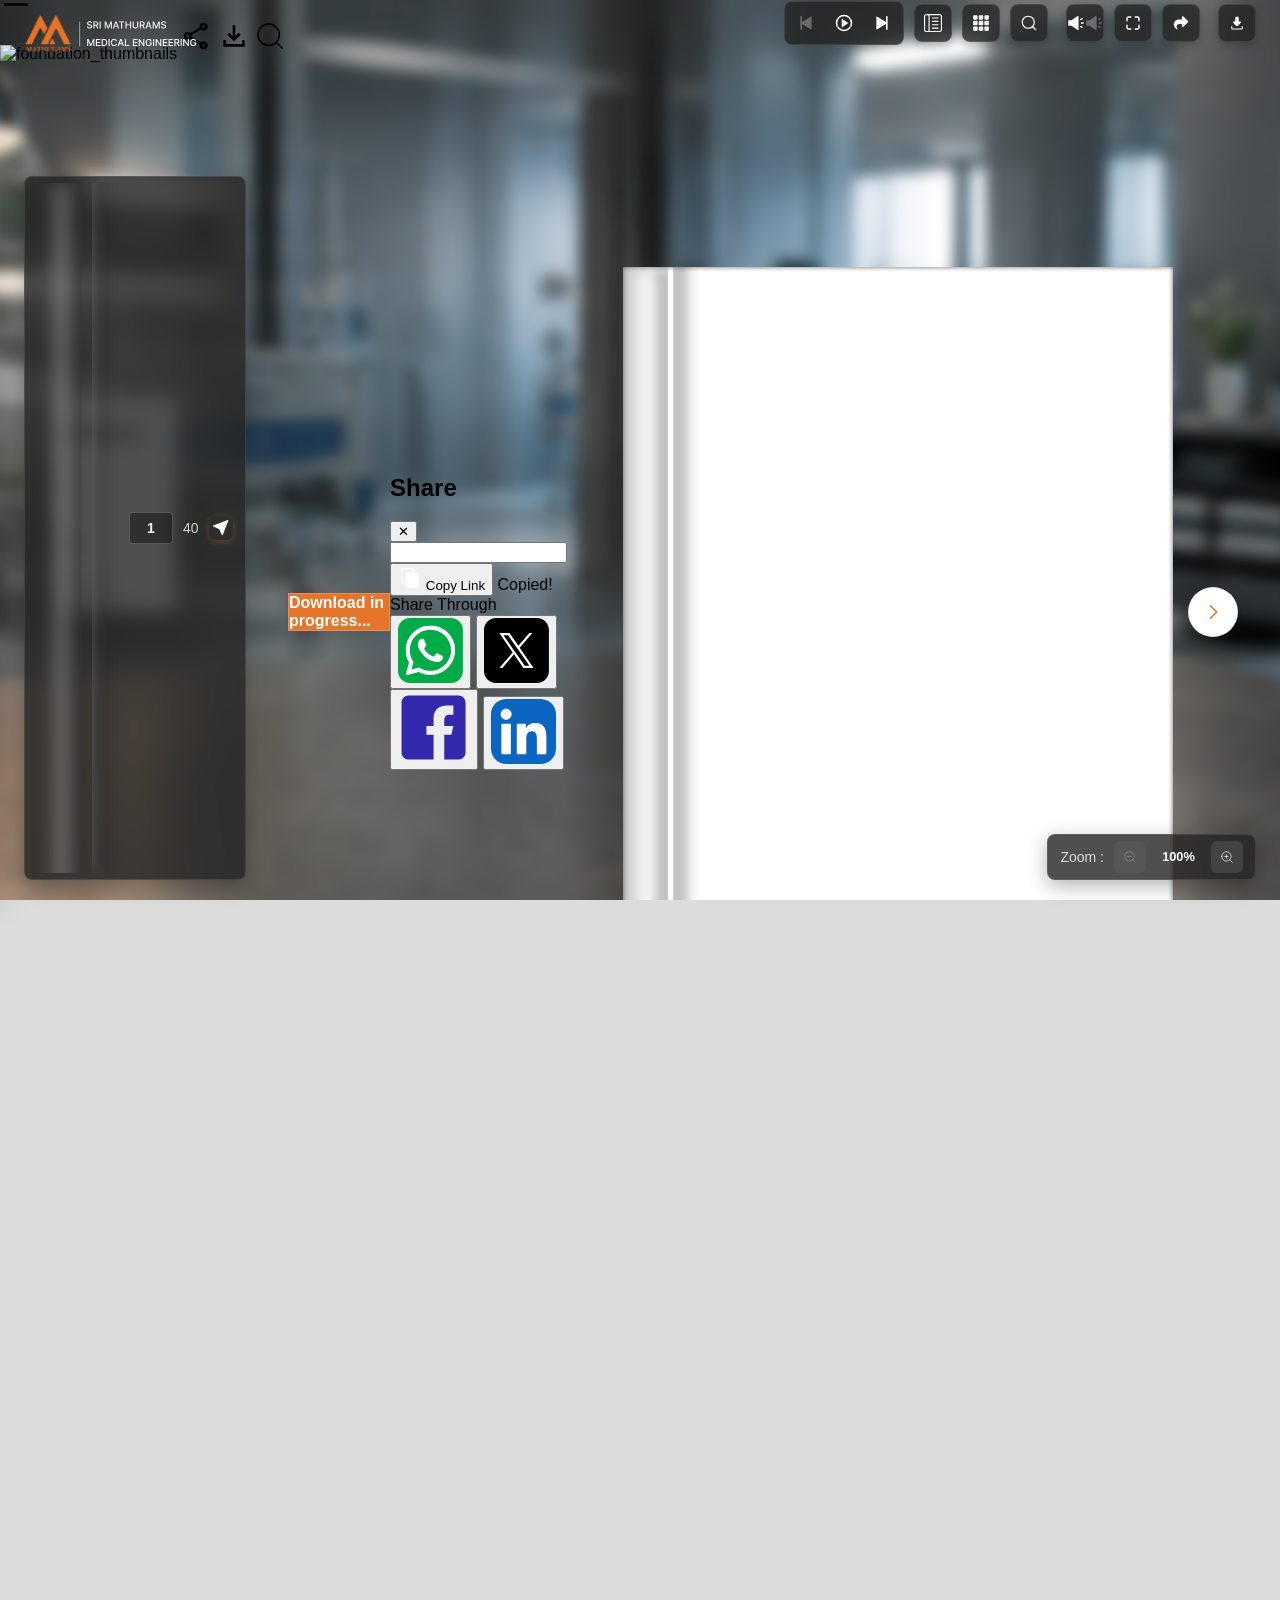
==== commit 456f99ab: "final updated" ====
--- a/For_Desc/index.html
+++ b/For_Desc/index.html
@@ -4,6 +4,8 @@
 <head>
     <title>Mathurams Engineering IDC</title>
     <meta charset="UTF-8">
+    <meta http-equiv="Content-Security-Policy"
+        content="default-src 'self' 'unsafe-inline' 'unsafe-eval' https: blob: data:; script-src 'self' 'unsafe-inline' 'unsafe-eval' https: blob: data:; style-src 'self' 'unsafe-inline' https:; img-src 'self' data: blob: https:; connect-src 'self' https: blob: data:; worker-src 'self' blob:; frame-src 'self' https:; media-src 'self' blob: data:;" />
     <meta name="viewport" content="width=device-width, initial-scale=1.0" />
     <!-- Tailwind Css  -->
     <script src="https://cdn.jsdelivr.net/npm/@tailwindcss/browser@4"></script>
@@ -516,16 +518,16 @@
                     <span class="mobile-toc-number">07</span>
                     <span class="mobile-toc-title">Labour & Maternity</span>
                 </li>
-                <li class="tb-link mobile-toc-item" data-page="16"
+                <li class="tb-link mobile-toc-item" data-page="17"
                     data-audio-path="../audios/Emergency-patient-transfer.mp3">
                     <span class="mobile-toc-number">08</span>
                     <span class="mobile-toc-title">Emergency & Patient Transfer</span>
                 </li>
-                <li class="tb-link mobile-toc-item" data-page="21" data-audio-path="../audios/Medical-trolleys.mp3">
+                <li class="tb-link mobile-toc-item" data-page="22" data-audio-path="../audios/Medical-trolleys.mp3">
                     <span class="mobile-toc-number">09</span>
                     <span class="mobile-toc-title">Medical Trolleys</span>
                 </li>
-                <li class="tb-link mobile-toc-item" data-page="29"
+                <li class="tb-link mobile-toc-item" data-page="30"
                     data-audio-path="../audios/Examination-consultation.mp3">
                     <span class="mobile-toc-number">10</span>
                     <span class="mobile-toc-title">Examination & Consultation</span>
@@ -747,13 +749,13 @@
                     <li class="tb-link cursor-pointer" data-page="14" data-audio-path="../audios/labour-maternity.mp3">
                         <a><span class="mobile-toc-number">07</span>Labour & Maternity</a>
                     </li>
-                    <li class="tb-link cursor-pointer" data-page="16"
+                    <li class="tb-link cursor-pointer" data-page="17"
                         data-audio-path="../audios/Emergency-patient-transfer.mp3"><a><span
                                 class="mobile-toc-number">08</span>Emergency & Patient Transfer</a></li>
-                    <li class="tb-link cursor-pointer" data-page="21" data-audio-path="../audios/Medical-trolleys.mp3">
+                    <li class="tb-link cursor-pointer" data-page="22" data-audio-path="../audios/Medical-trolleys.mp3">
                         <a><span class="mobile-toc-number">09</span>Medical Trolleys</a>
                     </li>
-                    <li class="tb-link cursor-pointer" data-page="29"
+                    <li class="tb-link cursor-pointer" data-page="30"
                         data-audio-path="../audios/Examination-consultation.mp3"><a><span
                                 class="mobile-toc-number">10</span>Examination & Consultation</a></li>
                     <li class="tb-link cursor-pointer" data-page="35"
@@ -821,15 +823,15 @@
                     <li class="tb-link cursor-pointer" data-page="14" data-audio-path="../audios/labour-maternity.mp3">
                         <a><span class="mobile-toc-number">14</span>Labour & Maternity</a>
                     </li>
-                    <li class="tb-link cursor-pointer" data-page="16"
+                    <li class="tb-link cursor-pointer" data-page="17"
                         data-audio-path="../audios/Emergency-patient-transfer.mp3"><a><span
-                                class="mobile-toc-number">16</span>Emergency & Patient Transfer</a></li>
-                    <li class="tb-link cursor-pointer" data-page="21" data-audio-path="../audios/Medical-trolleys.mp3">
-                        <a><span class="mobile-toc-number">21</span>Medical Trolleys</a>
+                                class="mobile-toc-number">17</span>Emergency & Patient Transfer</a></li>
+                    <li class="tb-link cursor-pointer" data-page="22" data-audio-path="../audios/Medical-trolleys.mp3">
+                        <a><span class="mobile-toc-number">22</span>Medical Trolleys</a>
                     </li>
-                    <li class="tb-link cursor-pointer" data-page="29"
+                    <li class="tb-link cursor-pointer" data-page="30"
                         data-audio-path="../audios/Examination-consultation.mp3"><a><span
-                                class="mobile-toc-number">29</span>Examination & Consultation</a></li>
+                                class="mobile-toc-number">30</span>Examination & Consultation</a></li>
                     <li class="tb-link cursor-pointer" data-page="35"
                         data-audio-path="../audios/Stainless-steel-furniture-ward-accessories.mp3"><a><span
                                 class="mobile-toc-number">35</span>Stainless Steel Furniture & Ward Accessories</a></li>
@@ -1221,12 +1223,17 @@
 
 
 
-
-
-
-                    <!-- *******************************Front Page 29 Start *************************** -->
-
-                    <!-- *******************************Front Page 29 End *************************** -->
+                    <!-- <div id="btn-mf35" 
+                            data-src="../global assets/Images/products/ward-furniture/semi-fowler-cot/MF-35.svg"
+                            data-text="../global assets/Images/products/ward-furniture/semi-fowler-cot/semi-fowler-cot-text.svg"
+                            data-image="../global assets/Images/products/ward-furniture/semi-fowler-cot/semi-fowler-cot-image.webp"
+                            class="svg-container absolute w-[9.5%] top-[11%] left-[29%] cursor-pointer cot-btn"></div> -->
+
+
+
+                    <!-- *******************************Front Page 5 Start *************************** -->
+
+                    <!-- *******************************Front Page 5 End *************************** -->
 
 
                     <!-- ******************************* Page 1 Start *************************** -->
@@ -1239,14 +1246,18 @@
                             class="absolute w-[30%] top-[0.5%] left-[2%] z-[3]" />
                         <img src="../global assets/Images/home-page/background-image.webp" alt="background-image"
                             class="absolute w-[100%] top-[0%] left-[0%] h-[100%]" />
-                        <img src="../global assets/Images/commonThings/website-link.svg" alt="website-link"
-                            class="absolute w-[30%] top-[1.25%] right-[3.5%] " />
-
+                        <a href="https://www.mathuramsindia.com" target="_blank"><img
+                                src="../global assets/Images/home-page/website-top.svg" alt="website-link"
+                                class="absolute w-[30%] top-[2%] right-[3.5%] cursor-pointer" /></a>
+                        <img src="../global assets/Images/home-page/side-icons.svg" alt="website-link"
+                            class="absolute w-[9%] top-[7%] right-[3.5%] " />
                         <img src="../global assets/Images/home-page/caption.svg" alt="model-no-text"
                             class="absolute w-[50%] top-[14%] left-[5%]" />
                         <img src="../global assets/Images/home-page/heartbeat-line.webp" alt="heartbeat-line"
-                            class="absolute w-[40%] top-[34%] left-[5%]" />
-                        <img src="../global assets/Images/home-page/icon-1.svg" alt="icon-1"
+                            class="absolute w-[27%] top-[34%] left-[5%]" />
+                        <img src="../global assets/Images/home-page/text.svg" alt="text"
+                            class="absolute w-[27%] top-[38%] left-[5%]" />
+                        <!-- <img src="../global assets/Images/home-page/icon-1.svg" alt="icon-1"
                             class="absolute w-[6%] top-[5%] left-[59%] cursor-pointer transition-all duration-300 hover:scale-110 active:scale-95" />
                         <img src="../global assets/Images/home-page/icon-2.svg" alt="icon-2"
                             class="absolute w-[6%] top-[7%] left-[66%] cursor-pointer transition-all duration-300 hover:scale-110 active:scale-95" />
@@ -1257,10 +1268,12 @@
                         <img src="../global assets/Images/home-page/icon-5.svg" alt="icon-2"
                             class="absolute w-[6%] top-[14%] left-[86%] cursor-pointer transition-all duration-300 hover:scale-110 active:scale-95" />
                         <img src="../global assets/Images/home-page/icon-6.svg" alt="icon-2"
-                            class="absolute w-[6%] top-[17%] left-[92%] cursor-pointer transition-all duration-300 hover:scale-110 active:scale-95" />
+                            class="absolute w-[6%] top-[17%] left-[92%] cursor-pointer transition-all duration-300 hover:scale-110 active:scale-95" /> -->
+                        <img src="../global assets/Images/home-page/bottom-text.svg" alt="text"
+                            class="absolute w-[40%] top-[82%] left-[5%]" />
 
                         <img src="../global assets/Images/home-page/bottom-icons.svg" alt="bottom-icons"
-                            class="absolute w-[90%] bottom-[3%] left-[5%]" />
+                            class="absolute w-[30%] bottom-[3%] right-[5%]" />
 
 
                     </div>
@@ -1326,38 +1339,38 @@
                         <img src="../global assets/Images/table-of-content/table-of-content-text.svg" alt="website-link"
                             class="absolute w-[70%] top-[10%] left-[5%]" />
                         <img src="../global assets/Images/table-of-content/3D-experience.svg" alt="model-no-text"
-                            class="absolute w-[85%] top-[27%] left-[10%] cursor-pointer transition-transform duration-200 toc-image-link z-[3]"
-                            data-page="5" />
+                            class="absolute w-[85%] top-[27%] left-[10%] cursor-pointer transition-transform duration-200 toc-image-link z-[3] toc-links tb-link"
+                            data-page="5" data-audio-path="../audios/3D-experience.mp3" />
                         <img src="../global assets/Images/table-of-content/ward-furniture.svg" alt="model-no-text"
-                            class="absolute w-[85%] top-[32%] left-[10%] cursor-pointer transition-transform duration-200 toc-image-link z-[3]"
-                            data-page="6" />
+                            class="absolute w-[85%] top-[32%] left-[10%] cursor-pointer transition-transform duration-200 toc-image-link z-[3] toc-links tb-link"
+                            data-page="6" data-audio-path="../audios/Ward-furniture.mp3" />
                         <img src="../global assets/Images/table-of-content/icu-critical-care.svg" alt="model-no-text"
-                            class="absolute w-[85%] top-[37%] left-[10%] cursor-pointer transition-transform duration-200 toc-image-link z-[3]"
-                            data-page="12" />
+                            class="absolute w-[85%] top-[37%] left-[10%] cursor-pointer transition-transform duration-200 toc-image-link z-[3] toc-links tb-link"
+                            data-page="12" data-audio-path="../audios/icu-critical-care.mp3" />
                         <img src="../global assets/Images/table-of-content/labour-maternity.svg" alt="model-no-text"
-                            class="absolute w-[85%] top-[42%] left-[10%] cursor-pointer transition-transform duration-200 toc-image-link z-[3]"
-                            data-page="14" />
+                            class="absolute w-[85%] top-[42%] left-[10%] cursor-pointer transition-transform duration-200 toc-image-link z-[3] toc-links tb-link"
+                            data-page="14" data-audio-path="../audios/labour-maternity.mp3" />
                         <img src="../global assets/Images/table-of-content/emergency-patient-transfer.svg"
                             alt="model-no-text"
-                            class="absolute w-[85%] top-[47%] left-[10%] cursor-pointer transition-transform duration-200 toc-image-link z-[3]"
-                            data-page="16" />
+                            class="absolute w-[85%] top-[47%] left-[10%] cursor-pointer transition-transform duration-200 toc-image-link z-[3] toc-links tb-link"
+                            data-page="17" data-audio-path="../audios/emergency-patient-transfer.mp3" />
                         <img src="../global assets/Images/table-of-content/medical-trolleys.svg" alt="model-no-text"
-                            class="absolute w-[85%] top-[52%] left-[10%] cursor-pointer transition-transform duration-200 toc-image-link z-[3]"
-                            data-page="21" />
+                            class="absolute w-[85%] top-[52%] left-[10%] cursor-pointer transition-transform duration-200 toc-image-link z-[3] toc-links tb-link"
+                            data-page="22" data-audio-path="../audios/medical-trolleys.mp3" />
                         <img src="../global assets/Images/table-of-content/examinations-consultation.svg"
                             alt="model-no-text"
-                            class="absolute w-[85%] top-[57%] left-[10%] cursor-pointer transition-transform duration-200 toc-image-link z-[3]"
-                            data-page="29" />
+                            class="absolute w-[85%] top-[57%] left-[10%] cursor-pointer transition-transform duration-200 toc-image-link z-[3] toc-links tb-link"
+                            data-page="30" data-audio-path="../audios/Examination-consultation.mp3" />
                         <img src="../global assets/Images/table-of-content/stainless-steal-furniture-ward-accessories.svg"
                             alt="model-no-text"
-                            class="absolute w-[85%] top-[62%] left-[10%] cursor-pointer transition-transform duration-200 toc-image-link z-[3]"
-                            data-page="35" />
+                            class="absolute w-[85%] top-[62%] left-[10%] cursor-pointer transition-transform duration-200 toc-image-link z-[3] toc-links tb-link"
+                            data-page="35" data-audio-path="../audios/Stainless-steel-furniture-ward-accessories.mp3" />
                         <img src="../global assets/Images/table-of-content/general-furniture.svg" alt="model-no-text"
-                            class="absolute w-[85%] top-[67%] left-[10%] cursor-pointer transition-transform duration-200 toc-image-link z-[3]"
-                            data-page="37" />
+                            class="absolute w-[85%] top-[67%] left-[10%] cursor-pointer transition-transform duration-200 toc-image-link z-[3] toc-links tb-link"
+                            data-page="37" data-audio-path="../audios/General-furniture.mp3" />
                         <img src="../global assets/Images/table-of-content/accessories.svg" alt="model-no-text"
-                            class="absolute w-[85%] top-[72%] left-[10%] cursor-pointer transition-transform duration-200 toc-image-link z-[3]"
-                            data-page="38" />
+                            class="absolute w-[85%] top-[72%] left-[10%] cursor-pointer transition-transform duration-200 toc-image-link z-[3] toc-links tb-link"
+                            data-page="38" data-audio-path="../audios/Accessories.mp3" />
                         <img src="../global assets/Images/table-of-content/bottom-image.webp" alt="bottom-icons"
                             class="absolute w-[100%] h-[24%] bottom-[0%] left-[0%]" />
 
@@ -1376,9 +1389,9 @@
                             alt="background-image" class="absolute w-[100%] top-[0%] left-[0%]" />
                         <img src="../global assets/Images/3D-experience-center/3D-experience-center-top-text.svg"
                             alt="3D-experience-center-top-text" class="absolute w-[65%] top-[1.3%] right-[0%]" />
-                        <object data="../global assets/Images/3D-experience-center/content-new.svg"
-                            type="image/svg+xml" alt="model-no-text"
-                            class="absolute w-[40%] top-[6%] left-[0%]" style="pointer-events:none;"></object>
+                        <object data="../global assets/Images/3D-experience-center/content-new.svg" type="image/svg+xml"
+                            alt="model-no-text" class="absolute w-[40%] top-[6%] left-[0%]"
+                            style="pointer-events:none;"></object>
 
                         <!-- Parent container for 9 3D experience cards -->
                         <div class="exp-3d-container absolute w-full h-full top-0 left-0 pointer-events-auto">
@@ -1458,12 +1471,26 @@
                         <img src="../global assets/Images/commonThings/model-no-text.svg" alt="model-no-text"
                             class="absolute w-[12%] top-[11.5%] left-[5%]" />
 
-                        <img src="../global assets/Images/products/ward-furniture/semi-fowler-cot/MF-35.svg"
-                            class=" absolute w-[9.5%] top-[11%] left-[18%] cursor-pointer ">
-                        <img src="../global assets/Images/products/ward-furniture/semi-fowler-cot/semi-fowler-cot-text.svg"
-                            alt="fowler-cot-text" class="absolute w-[40%] top-[15%] left-[5%] cot-text cot-fade" />
-                        <img src="../global assets/Images/products/ward-furniture/semi-fowler-cot/semi-fowler-cot-image.webp"
-                            alt="fowler-cot-image" class="absolute w-[55%] top-[18%] right-[3%] cot-image cot-fade" />
+                        <div id="btn-mf34"
+                            data-src="../global assets/Images/products/ward-furniture/semi-fowler-cot/MF-34.svg"
+                            data-text="../global assets/Images/products/ward-furniture/semi-fowler-cot/semi-fowler-cot-text.svg"
+                            data-image="../global assets/Images/products/ward-furniture/semi-fowler-cot/semi-fowler-cot-image-2.webp"
+                            class="svg-container absolute w-[9.5%] top-[11%] left-[18%] cursor-pointer cot-btn active-cot-btn">
+                        </div>
+
+                        <div id="btn-mf35"
+                            data-src="../global assets/Images/products/ward-furniture/semi-fowler-cot/MF-35.svg"
+                            data-text="../global assets/Images/products/ward-furniture/semi-fowler-cot/semi-fowler-cot-text.svg"
+                            data-image="../global assets/Images/products/ward-furniture/semi-fowler-cot/semi-fowler-cot-image.webp"
+                            class="svg-container absolute w-[9.5%] top-[11%] left-[29%] cursor-pointer cot-btn"></div>
+
+
+                        <img id="cot-text"
+                            src="../global assets/Images/products/ward-furniture/semi-fowler-cot/semi-fowler-cot-text.svg"
+                            alt="fowler-cot-text" class="absolute w-[40%] top-[15%] left-[5%] cot-text cot-fade" />`
+                        <img id="cot-image"
+                            src="../global assets/Images/products/ward-furniture/semi-fowler-cot/semi-fowler-cot-image.webp"
+                            alt="fowler-cot-image" class="absolute w-[68%] top-[15%] right-[3%] cot-image cot-fade" />
                         <img src="../global assets/Images/products/ward-furniture/semi-fowler-cot/position-1.svg"
                             alt="position-1" class="absolute w-[12%] top-[42%] left-[5%] cot-pos1 cot-fade" />
 
@@ -1496,18 +1523,34 @@
 
                         <img src="../global assets/Images/commonThings/model-no-text.svg" alt="model-no-text"
                             class="absolute w-[12%] top-[11.5%] left-[5%]" />
-                        <img src="../global assets/Images/products/ward-furniture/fowler-cot/MF-39.svg"
-                            class="absolute w-[9.5%] top-[11%] left-[18%] cursor-pointer ">
-
-
-                        <img src="../global assets/Images/products/ward-furniture/fowler-cot/fowler-cot-text.svg"
+
+                        <div id="btn-mf39"
+                            data-src="../global assets/Images/products/ward-furniture/fowler-cot/MF-39.svg"
+                            data-text="../global assets/Images/products/ward-furniture/fowler-cot/fowler-cot-text.svg"
+                            data-image="../global assets/Images/products/ward-furniture/fowler-cot/fowler-cot-image.webp"
+                            class="svg-container absolute w-[9.5%] top-[11%] left-[18%] cursor-pointer cot-btn active-cot-btn">
+                        </div>
+
+                        <div id="btn-mf41"
+                            data-src="../global assets/Images/products/ward-furniture/fowler-cot/MF-41.svg"
+                            data-text="../global assets/Images/products/ward-furniture/fowler-cot/fowler-cot-text.svg"
+                            data-image="../global assets/Images/products/ward-furniture/fowler-cot/fowler-cot-image-2.webp"
+                            class="svg-container absolute w-[9.5%] top-[11%] left-[29%] cursor-pointer cot-btn"></div>
+
+
+
+                        <img id="cot-text"
+                            src="../global assets/Images/products/ward-furniture/fowler-cot/fowler-cot-text.svg"
                             alt="fowler-cot-text" class="absolute w-[40%] top-[15%] left-[5%] cot-text cot-fade" />
-                        <img src="../global assets/Images/products/ward-furniture/fowler-cot/fowler-cot-image.webp"
-                            alt="fowler-cot-image" class="absolute w-[55%] top-[18%] right-[3%] cot-image cot-fade" />
-                        <img src="../global assets/Images/products/ward-furniture/fowler-cot/position-1.svg"
-                            alt="position-1" class="absolute w-[12%] top-[42%] left-[5%] cot-pos1 cot-fade" />
-                        <img src="../global assets/Images/products/ward-furniture/fowler-cot/position-2.svg"
-                            alt="position-2" class="absolute w-[12%] top-[42%] left-[18%] cot-pos2 cot-fade hidden" />
+                        <img id="cot-image"
+                            src="../global assets/Images/products/ward-furniture/fowler-cot/fowler-cot-image.webp"
+                            alt="fowler-cot-image" class="absolute w-[68%] top-[15%] right-[0%] cot-image cot-fade" />
+                        <img id="position-1"
+                            src="../global assets/Images/products/ward-furniture/fowler-cot/position-1.svg"
+                            alt="position-1" class="absolute w-[15%] top-[39%] left-[4%] " />
+                        <img id="position-2"
+                            src="../global assets/Images/products/ward-furniture/fowler-cot/position-2.svg"
+                            alt="position-2" class="absolute w-[15%] top-[39%] left-[23%] " />
                         <img src="../global assets/Images/products/ward-furniture/fowler-cot/specifications.svg"
                             alt="specifications" class="absolute w-[40%] top-[55%] left-[7%] z-[3] cot-spec cot-fade" />
                         <img src="../global assets/Images/products/ward-furniture/fowler-cot/configurations.svg"
@@ -1549,12 +1592,19 @@
                             class="svg-container absolute w-[9.5%] top-[11%] left-[29%] cursor-pointer cot-btn">
                         </div>
 
+                        <div id="btn-mf63"
+                            data-src="../global assets/Images/products/ward-furniture/plain-cot/MF-63.svg"
+                            data-text="../global assets/Images/products/ward-furniture/plain-cot/deluxe-abs-arms/deluxe-abs-arms-text.svg"
+                            data-image="../global assets/Images/products/ward-furniture/plain-cot/deluxe-abs-arms/deluxe-abs-arms-image.webp"
+                            class="svg-container absolute w-[9.5%] top-[11%] left-[40%] cursor-pointer cot-btn">
+                        </div>
+
                         <img id="cot-text"
                             src="../global assets/Images/products/ward-furniture/plain-cot/plain-type/plain-type-text.svg"
                             alt="attender-cot-text" class="absolute w-[47%] top-[15%] left-[5%] cot-fade" />
                         <img id="cot-image"
                             src="../global assets/Images/products/ward-furniture/plain-cot/plain-type/plain-type-image.webp"
-                            alt="attender-cot-image" class="absolute w-[55%] top-[18%] right-[3%] cot-fade" />
+                            alt="attender-cot-image" class="absolute w-[62%] top-[22%] right-[1%] cot-fade" />
                         <img src="../global assets/Images/products/ward-furniture/plain-cot/specifications.svg"
                             alt="specifications" class="absolute w-[40%] top-[55%] left-[7%] z-[3]" />
                         <img src="../global assets/Images/products/ward-furniture/plain-cot/configurations.svg"
@@ -1603,7 +1653,7 @@
                             alt="attender-cot-text" class="absolute w-[38%] top-[15%] left-[5%] cot-fade" />
                         <img id="cot-image"
                             src="../global assets/Images/products/ward-furniture/attender-cot/plain/plain-image.webp"
-                            alt="attender-cot-image" class="absolute w-[55%] top-[18%] right-[3%] cot-fade" />
+                            alt="attender-cot-image" class="absolute w-[65%] top-[18%] right-[-3%] cot-fade" />
                         <img src="../global assets/Images/products/ward-furniture/attender-cot/specifications.svg"
                             alt="specifications" class="absolute w-[40%] top-[55%] left-[7%] z-[3]" />
                         <img src="../global assets/Images/products/ward-furniture/attender-cot/configurations.svg"
@@ -1648,11 +1698,11 @@
                             alt="attender-cot-text" class="absolute w-[53%] top-[15%] left-[5%] cot-fade" />
                         <img id="cot-image"
                             src="../global assets/Images/products/ward-furniture/bedside-locker/deluxe/deluxe-image.webp"
-                            alt="attender-cot-image" class="absolute w-[67%] top-[15%] right-[-5%] cot-fade" />
+                            alt="attender-cot-image" class="absolute w-[67%] top-[10%] right-[-5%] cot-fade" />
                         <img src="../global assets/Images/products/ward-furniture/bedside-locker/specifications.svg"
-                            alt="specifications" class="absolute w-[40%] top-[70%] left-[7%] z-[3]" />
+                            alt="specifications" class="absolute w-[40%] top-[65%] left-[7%] z-[3]" />
                         <img src="../global assets/Images/products/ward-furniture/bedside-locker/configurations.svg"
-                            alt="configurations" class="absolute w-[40%] top-[70%] right-[7%] z-[3]" />
+                            alt="configurations" class="absolute w-[40%] top-[65%] right-[7%] z-[3]" />
 
                         <img src="../global assets/Images/products/ward-furniture/bottom-background.webp"
                             alt="bottom-background" class="absolute w-[100%] bottom-0 left-0" />
@@ -1696,11 +1746,11 @@
                             alt="manual-text" class="absolute w-[53%] top-[15%] left-[5%] cot-fade" />
                         <img id="cot-image"
                             src="../global assets/Images/products/ward-furniture/over-bed-table/manual/manual-image.webp"
-                            alt="manual-image" class="absolute w-[55%] top-[18%] right-[0%] cot-fade" />
+                            alt="manual-image" class="absolute w-[70%] top-[10%] right-[-8%] cot-fade" />
                         <img src="../global assets/Images/products/ward-furniture/over-bed-table/specifications.svg"
-                            alt="specifications" class="absolute w-[40%] top-[68%] left-[7%] z-[3]" />
+                            alt="specifications" class="absolute w-[40%] top-[65%] left-[7%] z-[3]" />
                         <img src="../global assets/Images/products/ward-furniture/over-bed-table/configurations.svg"
-                            alt="configurations" class="absolute w-[40%] top-[68%] right-[7%] z-[3]" />
+                            alt="configurations" class="absolute w-[40%] top-[65%] right-[7%] z-[3]" />
 
                         <img src="../global assets/Images/products/ward-furniture/bottom-background.webp"
                             alt="bottom-background" class="absolute w-[100%] bottom-0 left-0" />
@@ -1728,21 +1778,21 @@
                         <img src="../global assets/Images/products/icu-and-critical-care/icu-cot-5-functions/icu-cot-5-functions-text.svg"
                             alt="icu-cot-text" class="absolute w-[45%] top-[12%] left-[5%]" />
                         <img src="../global assets/Images/products/icu-and-critical-care/icu-cot-5-functions/icu-cot-5-functions-image.webp"
-                            alt="icu-cot-image" class="absolute w-[55%] top-[8%] right-[3%]" />
+                            alt="icu-cot-image" class="absolute w-[70%] top-[6%] right-[-4%]" />
                         <img src="../global assets/Images/products/icu-and-critical-care/icu-cot-5-functions/position-1.svg"
-                            alt="position-1" class="absolute w-[15%] top-[39%] left-[4%]" />
+                            alt="position-1" class="absolute w-[14%] top-[37%] left-[4%]" />
                         <img src="../global assets/Images/products/icu-and-critical-care/icu-cot-5-functions/position-2.svg"
-                            alt="position-2" class="absolute w-[15%] top-[39%] left-[23%]" />
+                            alt="position-2" class="absolute w-[14%] top-[37%] left-[23%]" />
                         <img src="../global assets/Images/products/icu-and-critical-care/icu-cot-5-functions/position-3.svg"
-                            alt="position-3" class="absolute w-[15%] top-[39%] left-[42%]" />
+                            alt="position-3" class="absolute w-[14%] top-[37%] left-[42%]" />
                         <img src="../global assets/Images/products/icu-and-critical-care/icu-cot-5-functions/position-4.svg"
-                            alt="position-4" class="absolute w-[15%] top-[39%] left-[61%]" />
+                            alt="position-4" class="absolute w-[19%] top-[37%] left-[60%]" />
                         <img src="../global assets/Images/products/icu-and-critical-care/icu-cot-5-functions/position-5.svg"
-                            alt="position-5" class="absolute w-[15%] top-[39%] left-[80%]" />
+                            alt="position-5" class="absolute w-[16%] top-[37%] left-[82%]" />
                         <img src="../global assets/Images/products/icu-and-critical-care/icu-cot-5-functions/specifications.svg"
-                            alt="specifications" class="absolute w-[40%] top-[51%] left-[7%] z-[3]" />
+                            alt="specifications" class="absolute w-[40%] top-[49.5%] left-[7%] z-[3]" />
                         <img src="../global assets/Images/products/icu-and-critical-care/icu-cot-5-functions/configurations.svg"
-                            alt="configurations" class="absolute w-[40%] top-[51%] right-[7%] z-[3]" />
+                            alt="configurations" class="absolute w-[40%] top-[49.5%] right-[7%] z-[3]" />
 
                         <img src="../global assets/Images/products/icu-and-critical-care/bottom-background.webp"
                             alt="background" class="absolute w-[100%] bottom-0 left-0" />
@@ -1767,17 +1817,17 @@
                         <img src="../global assets/Images/products/icu-and-critical-care/icu-cot-3-functions/icu-cot-3-functions-text.svg"
                             alt="icu-cot-text" class="absolute w-[45%] top-[12%] left-[5%]" />
                         <img src="../global assets/Images/products/icu-and-critical-care/icu-cot-3-functions/icu-cot-3-functions-image.webp"
-                            alt="icu-cot-image" class="absolute w-[55%] top-[12%] right-[3%]" />
+                            alt="icu-cot-image" class="absolute w-[70%] top-[8%] right-[-4%]" />
                         <img src="../global assets/Images/products/icu-and-critical-care/icu-cot-3-functions/position-1.svg"
-                            alt="position-1" class="absolute w-[15%] top-[39%] left-[4%]" />
+                            alt="position-1" class="absolute w-[14%] top-[37%] left-[4%]" />
                         <img src="../global assets/Images/products/icu-and-critical-care/icu-cot-3-functions/position-2.svg"
-                            alt="position-2" class="absolute w-[15%] top-[39%] left-[23%]" />
+                            alt="position-2" class="absolute w-[14%] top-[37%] left-[23%]" />
                         <img src="../global assets/Images/products/icu-and-critical-care/icu-cot-3-functions/position-3.svg"
-                            alt="position-3" class="absolute w-[15%] top-[39%] left-[42%]" />
+                            alt="position-3" class="absolute w-[16%] top-[37%] left-[42%]" />
                         <img src="../global assets/Images/products/icu-and-critical-care/icu-cot-3-functions/specifications.svg"
-                            alt="specifications" class="absolute w-[40%] top-[51%] left-[7%] z-[3]" />
+                            alt="specifications" class="absolute w-[40%] top-[49.5%] left-[7%] z-[3]" />
                         <img src="../global assets/Images/products/icu-and-critical-care/icu-cot-3-functions/configurations.svg"
-                            alt="configurations" class="absolute w-[39%] top-[51%] right-[7%] z-[3]" />
+                            alt="configurations" class="absolute w-[39%] top-[49.5%] right-[7%] z-[3]" />
 
                         <img src="../global assets/Images/products/icu-and-critical-care/bottom-background.webp"
                             alt="background" class="absolute w-[100%] bottom-0 left-0" />
@@ -1843,9 +1893,44 @@
                     <!-- *******************************  Page 15 Start *************************** -->
                     <div class="page">
                         <img src="../global assets/Images/commonThings/left-page-shadow.svg" alt="left-page-shadow"
-                            class="gutter-shadow  hidden  shadow-left absolute h-[100%] top-[0%] right-[-1%] z-[4]" />
+                            class="gutter-shadow hidden  shadow-left absolute h-[100%] top-[0%] right-[-1%] z-[4]" />
                         <img src="../global assets/Images/commonThings/right-page-shadow.svg" alt="right-page-shadow"
                             class="gutter-shadow shadow-right absolute h-[100%] top-[0%] left-[-1%] z-[4]" />
+                        <img src="../global assets/Images/commonThings/logo.svg" alt="logo"
+                            class="absolute w-[30%] top-[0.5%] left-[2%] z-[3]" />
+                        <img src="../global assets/Images/commonThings/background-image.webp" alt="background-image"
+                            class="absolute w-[100%] top-[0%] left-[0%]" />
+                        <img src="../global assets/Images/products/labour-and-maternity/labour-and-maternity-top-text.svg"
+                            alt="ward-furniture-top-text" class="absolute w-[65%] top-[1.3%] right-[0%]" />
+                        <img src="../global assets/Images/commonThings/model-no-text.svg" alt="model-no-text"
+                            class="absolute w-[12%] top-[9.5%] left-[5%]" />
+                        <img src="../global assets/Images/products/labour-and-maternity/gynec-examination-couch/MF-93.svg"
+                            alt="MF-44" class="absolute w-[9.5%] top-[9%] left-[18%]" />
+                        <img src="../global assets/Images/products/labour-and-maternity/gynec-examination-couch/gynec-examination-couch-text.svg"
+                            alt="stretcher-trolley-text" class="absolute w-[51%] top-[12%] left-[5%] " />
+                        <img src="../global assets/Images/products/labour-and-maternity/gynec-examination-couch/gynec-examination-couch-image.webp"
+                            alt="stretcher-trolley-image" class="absolute w-[55%] top-[13%] right-[3%]" />
+                        <img id="cot-pos1"
+                            src="../global assets/Images/products/labour-and-maternity/gynec-examination-couch/position-1.svg"
+                            alt="position-1" class="absolute w-[12%] top-[40%] left-[5%]" />
+                        <img src="../global assets/Images/products/labour-and-maternity/gynec-examination-couch/specifications.svg"
+                            alt="specifications" class="absolute w-[40%] top-[51%] left-[7%] z-[3]" />
+                        <img src="../global assets/Images/products/labour-and-maternity/gynec-examination-couch/configurations.svg"
+                            alt="configurations" class="absolute w-[40%] top-[51%] right-[7%] z-[3]" />
+                        <img src="../global assets/Images/products/labour-and-maternity/bottom-background.webp"
+                            alt="background" class="absolute w-[100%] bottom-0 left-0" />
+                        <img src="../global assets/Images/commonThings/website-link.svg" alt="website-link"
+                            class="absolute w-[25%] bottom-[1.25%] right-[5%]" />
+
+                        <div class="page-number-indicator left-corner">15</div>
+                    </div>
+                    <!-- *******************************  Page 15 end ***************************** -->
+                    <!-- *******************************  Page 16 Start *************************** -->
+                    <div class="page">
+                        <img src="../global assets/Images/commonThings/left-page-shadow.svg" alt="left-page-shadow"
+                            class="gutter-shadow    shadow-left absolute h-[100%] top-[0%] right-[-1%] z-[4]" />
+                        <img src="../global assets/Images/commonThings/right-page-shadow.svg" alt="right-page-shadow"
+                            class="gutter-shadow hidden shadow-right absolute h-[100%] top-[0%] left-[-1%] z-[4]" />
                         <img src="../global assets/Images/commonThings/logo.svg" alt="logo"
                             class="absolute w-[30%] top-[0.5%] left-[2%] z-[3]" />
                         <img src="../global assets/Images/commonThings/background-image-2.webp" alt="background-image"
@@ -1854,11 +1939,27 @@
                             alt="ward-furniture-top-text" class="absolute w-[65%] top-[1.3%] right-[0%]" />
                         <img src="../global assets/Images/commonThings/model-no-text.svg" alt="model-no-text"
                             class="absolute w-[12%] top-[11%] left-[5%]" />
-                        <img src="../global assets/Images/products/labour-and-maternity/baby-cradle/MF-36.svg"
-                            alt="MF-39" class="absolute w-[9.5%] top-[11%] left-[18%]" />
-                        <img src="../global assets/Images/products/labour-and-maternity/baby-cradle/baby-cradle-text.svg"
+
+                        <div id="btn-mf36"
+                            data-src="../global assets/Images/products/labour-and-maternity/baby-cradle/MF-36.svg"
+                            data-text="../global assets/Images/products/labour-and-maternity/baby-cradle/baby-cradle-text.svg"
+                            data-image="../global assets/Images/products/labour-and-maternity/baby-cradle/baby-cradle-image.webp"
+                            class="svg-container absolute w-[9.5%] top-[11%] left-[18%] cursor-pointer cot-btn"></div>
+
+
+                        <div id="btn-mf37"
+                            data-src="../global assets/Images/products/labour-and-maternity/baby-cradle/MF-37.svg"
+                            data-text="../global assets/Images/products/labour-and-maternity/baby-cradle/baby-cradle-text.svg"
+                            data-image="../global assets/Images/products/labour-and-maternity/baby-cradle/baby-cradle-image-2.webp"
+                            class="svg-container absolute w-[9.5%] top-[11%] left-[29%] cursor-pointer cot-btn"></div>
+
+
+
+                        <img id="cot-text"
+                            src="../global assets/Images/products/labour-and-maternity/baby-cradle/baby-cradle-text.svg"
                             alt="fowler-cot-text" class="absolute w-[53%] top-[15%] left-[5%]" />
-                        <img src="../global assets/Images/products/labour-and-maternity/baby-cradle/baby-cradle-image.webp"
+                        <img id="cot-image"
+                            src="../global assets/Images/products/labour-and-maternity/baby-cradle/baby-cradle-image.webp"
                             alt="fowler-cot-image" class="absolute w-[60%] top-[18%] left-[20%]" />
 
 
@@ -1869,6 +1970,7 @@
                             class="absolute w-[12%] top-[53%] left-[5%]" />
                         <img src="../global assets/Images/products/labour-and-maternity/pediatric-cot/MF-90.svg"
                             alt="MF-39" class="absolute w-[9.5%] top-[53%] left-[18%]" />
+
                         <img src="../global assets/Images/products/labour-and-maternity/pediatric-cot/pediatric-cot-text.svg"
                             alt="fowler-cot-text" class="absolute w-[53%] top-[56%] left-[5%]" />
                         <img src="../global assets/Images/products/labour-and-maternity/pediatric-cot/pediatric-cot-image.webp"
@@ -1880,18 +1982,17 @@
                         <img src="../global assets/Images/commonThings/website-link.svg" alt="website-link"
                             class="absolute w-[25%] bottom-[1.25%] right-[5%]" />
 
-                        <div class="page-number-indicator left-corner">15</div>
-                    </div>
-                    <!-- *******************************  Page 15 end ***************************** -->
-
+                        <div class="page-number-indicator left-corner">16</div>
+                    </div>
+                    <!-- *******************************  Page 16 end ***************************** -->
                     <!-- Emergency & Patient Transfer  -->
 
-                    <!-- *******************************  Page 16 Start *************************** -->
+                    <!-- *******************************  Page 17 Start *************************** -->
                     <div class="page">
                         <img src="../global assets/Images/commonThings/left-page-shadow.svg" alt="left-page-shadow"
-                            class="gutter-shadow shadow-left absolute h-[100%] top-[0%] right-[-1%] z-[4]" />
+                            class="gutter-shadow hidden  shadow-left absolute h-[100%] top-[0%] right-[-1%] z-[4]" />
                         <img src="../global assets/Images/commonThings/right-page-shadow.svg" alt="right-page-shadow"
-                            class="gutter-shadow hidden  shadow-right absolute h-[100%] top-[0%] left-[-1%] z-[4]" />
+                            class="gutter-shadow shadow-right absolute h-[100%] top-[0%] left-[-1%] z-[4]" />
                         <img src="../global assets/Images/commonThings/logo.svg" alt="logo"
                             class="absolute w-[30%] top-[0.5%] left-[2%] z-[3]" />
                         <img src="../global assets/Images/commonThings/background-image.webp" alt="background-image"
@@ -1910,6 +2011,8 @@
                             alt="position-1" class="absolute w-[15%] top-[40.5%] left-[4%]" />
                         <img src="../global assets/Images/products/emergency-and-patient-transfer/casuality-cot-cum-trolley/position-2.svg"
                             alt="position-2" class="absolute w-[15%] top-[40.5%] left-[23%]" />
+                        <img src="../global assets/Images/products/emergency-and-patient-transfer/casuality-cot-cum-trolley/position-3.svg"
+                            alt="position-3" class="absolute w-[15%] top-[40.5%] left-[42%]" />
                         <img src="../global assets/Images/products/emergency-and-patient-transfer/casuality-cot-cum-trolley/specifications.svg"
                             alt="specifications" class="absolute w-[40%] top-[53%] left-[7%] z-[3]" />
                         <img src="../global assets/Images/products/emergency-and-patient-transfer/casuality-cot-cum-trolley/configurations.svg"
@@ -1920,14 +2023,16 @@
                         <img src="../global assets/Images/commonThings/website-link.svg" alt="website-link"
                             class="absolute w-[25%] bottom-[1.25%] right-[5%]" />
 
-                        <div class="page-number-indicator right-corner">16</div>
-                    </div>
-                    <!-- *******************************  Page 16 Start *************************** -->
+                        <div class="page-number-indicator right-corner">17</div>
+                    </div>
                     <!-- *******************************  Page 17 Start *************************** -->
+                    <!-- *******************************  Page 18 Start *************************** -->
 
                     <div class="page">
-                        <img src="../global assets/Images/commonThings/right-page-shadow.svg" alt="left-page-shadow"
-                            class="gutter-shadow  shadow-right absolute h-[100%] top-[0%] left-[-1%] z-[4]" />
+                        <img src="../global assets/Images/commonThings/left-page-shadow.svg" alt="left-page-shadow"
+                            class="gutter-shadow    shadow-left absolute h-[100%] top-[0%] right-[-1%] z-[4]" />
+                        <img src="../global assets/Images/commonThings/right-page-shadow.svg" alt="right-page-shadow"
+                            class="gutter-shadow hidden shadow-right absolute h-[100%] top-[0%] left-[-1%] z-[4]" />
                         <img src="../global assets/Images/commonThings/logo.svg" alt="logo"
                             class="absolute w-[30%] top-[0.5%] left-[2%] z-[3]" />
 
@@ -1975,15 +2080,15 @@
                         <img src="../global assets/Images/commonThings/website-link.svg" alt="website-link"
                             class="absolute w-[25%] bottom-[1.25%] right-[5%]" />
 
-                        <div class="page-number-indicator left-corner">17</div>
-                    </div>
-                    <!-- *******************************  Page 17 end ***************************** -->
-                    <!-- *******************************  Page 18 Start *************************** -->
+                        <div class="page-number-indicator left-corner">18</div>
+                    </div>
+                    <!-- *******************************  Page 18 end ***************************** -->
+                    <!-- *******************************  Page 19 Start *************************** -->
                     <div class="page">
                         <img src="../global assets/Images/commonThings/left-page-shadow.svg" alt="left-page-shadow"
-                            class="gutter-shadow shadow-left absolute h-[100%] top-[0%] right-[-1%] z-[4]" />
+                            class="gutter-shadow hidden  shadow-left absolute h-[100%] top-[0%] right-[-1%] z-[4]" />
                         <img src="../global assets/Images/commonThings/right-page-shadow.svg" alt="right-page-shadow"
-                            class="gutter-shadow hidden  shadow-right absolute h-[100%] top-[0%] left-[-1%] z-[4]" />
+                            class="gutter-shadow shadow-right absolute h-[100%] top-[0%] left-[-1%] z-[4]" />
                         <img src="../global assets/Images/commonThings/logo.svg" alt="logo"
                             class="absolute w-[30%] top-[0.5%] left-[2%] z-[3]" />
                         <img src="../global assets/Images/commonThings/background-image.webp" alt="background-image"
@@ -2012,15 +2117,15 @@
                         <img src="../global assets/Images/commonThings/website-link.svg" alt="website-link"
                             class="absolute w-[25%] bottom-[1.25%] right-[5%]" />
 
-                        <div class="page-number-indicator right-corner">18</div>
-                    </div>
-                    <!-- *******************************  Page 18 end ***************************** -->
-                    <!-- *******************************  Page 19 Start *************************** -->
+                        <div class="page-number-indicator right-corner">19</div>
+                    </div>
+                    <!-- *******************************  Page 19 end ***************************** -->
+                    <!-- *******************************  Page 20 Start *************************** -->
                     <div class="page">
                         <img src="../global assets/Images/commonThings/left-page-shadow.svg" alt="left-page-shadow"
-                            class="gutter-shadow hidden shadow-left absolute h-[100%] top-[0%] right-[-1%] z-[4]" />
+                            class="gutter-shadow    shadow-left absolute h-[100%] top-[0%] right-[-1%] z-[4]" />
                         <img src="../global assets/Images/commonThings/right-page-shadow.svg" alt="right-page-shadow"
-                            class="gutter-shadow  shadow-right absolute h-[100%] top-[0%] left-[-1%] z-[4]" />
+                            class="gutter-shadow hidden shadow-right absolute h-[100%] top-[0%] left-[-1%] z-[4]" />
                         <img src="../global assets/Images/commonThings/logo.svg" alt="logo"
                             class="absolute w-[30%] top-[0.5%] left-[2%] z-[3]" />
                         <img src="../global assets/Images/commonThings/background-image.webp" alt="background-image"
@@ -2029,33 +2134,48 @@
                             alt="ward-furniture-top-text" class="absolute w-[65%] top-[1.3%] right-[0%]" />
                         <img src="../global assets/Images/commonThings/model-no-text.svg" alt="model-no-text"
                             class="absolute w-[12%] top-[11%] left-[5%]" />
-                        <img src="../global assets/Images/products/emergency-and-patient-transfer/stretcher-trolley/MF-44.svg"
-                            alt="MF-44" class="absolute w-[9.5%] top-[11%] left-[18%]" />
-                        <img src="../global assets/Images/products/emergency-and-patient-transfer/stretcher-trolley/stretcher-trolley-text.svg"
+
+                        <div id="btn-mf44"
+                            data-src="../global assets/Images/products/emergency-and-patient-transfer/stretcher-trolley/MF-44.svg"
+                            data-text="../global assets/Images/products/emergency-and-patient-transfer/stretcher-trolley/stretcher-trolley-text.svg"
+                            data-image="../global assets/Images/products/emergency-and-patient-transfer/stretcher-trolley/stretcher-trolley-image.webp"
+                            class="svg-container absolute w-[9.5%] top-[11%] left-[18%] cursor-pointer cot-btn"></div>
+
+                        <div id="btn-mf43"
+                            data-src="../global assets/Images/products/emergency-and-patient-transfer/stretcher-trolley/MF-43.svg"
+                            data-text="../global assets/Images/products/emergency-and-patient-transfer/stretcher-trolley/stretcher-trolley-text.svg"
+                            data-image="../global assets/Images/products/emergency-and-patient-transfer/stretcher-trolley/stretcher-trolley-image-2.webp"
+                            class="svg-container absolute w-[9.5%] top-[11%] left-[29%] cursor-pointer cot-btn"></div>
+
+
+
+                        <img id="cot-text"
+                            src="../global assets/Images/products/emergency-and-patient-transfer/stretcher-trolley/stretcher-trolley-text.svg"
                             alt="stretcher-trolley-text" class="absolute w-[51%] top-[14.5%] left-[5%]" />
-                        <img src="../global assets/Images/products/emergency-and-patient-transfer/stretcher-trolley/stretcher-trolley-image.webp"
-                            alt="stretcher-trolley-image" class="absolute w-[55%] top-[20%] right-[3%]" />
+                        <img id="cot-image"
+                            src="../global assets/Images/products/emergency-and-patient-transfer/stretcher-trolley/stretcher-trolley-image.webp"
+                            alt="stretcher-trolley-image" class="absolute w-[67%] top-[15%] right-[0%]" />
                         <img src="../global assets/Images/products/emergency-and-patient-transfer/stretcher-trolley/position-1.svg"
                             alt="position-1" class="absolute w-[15%] top-[38%] left-[4%]" />
                         <img src="../global assets/Images/products/emergency-and-patient-transfer/stretcher-trolley/specifications.svg"
-                            alt="specifications" class="absolute w-[40%] top-[51%] left-[7%] z-[3]" />
+                            alt="specifications" class="absolute w-[40%] top-[53%] left-[7%] z-[3]" />
                         <img src="../global assets/Images/products/emergency-and-patient-transfer/stretcher-trolley/configurations.svg"
-                            alt="configurations" class="absolute w-[40%] top-[51%] right-[7%] z-[3]" />
+                            alt="configurations" class="absolute w-[40%] top-[53%] right-[7%] z-[3]" />
 
                         <img src="../global assets/Images/products/emergency-and-patient-transfer/bottom-background.webp"
                             alt="background" class="absolute w-[100%] bottom-0 left-0" />
                         <img src="../global assets/Images/commonThings/website-link.svg" alt="website-link"
                             class="absolute w-[25%] bottom-[1.25%] right-[5%]" />
 
-                        <div class="page-number-indicator left-corner">19</div>
-                    </div>
-                    <!-- *******************************  Page 19 end ***************************** -->
-                    <!-- *******************************  Page 20 Start *************************** -->
+                        <div class="page-number-indicator left-corner">20</div>
+                    </div>
+                    <!-- *******************************  Page 20 end ***************************** -->
+                    <!-- *******************************  Page 21 Start *************************** -->
                     <div class="page">
                         <img src="../global assets/Images/commonThings/left-page-shadow.svg" alt="left-page-shadow"
-                            class="gutter-shadow  shadow-left absolute h-[100%] top-[0%] right-[-1%] z-[4]" />
+                            class="gutter-shadow hidden  shadow-left absolute h-[100%] top-[0%] right-[-1%] z-[4]" />
                         <img src="../global assets/Images/commonThings/right-page-shadow.svg" alt="right-page-shadow"
-                            class="gutter-shadow hidden shadow-right absolute h-[100%] top-[0%] left-[-1%] z-[4]" />
+                            class="gutter-shadow shadow-right absolute h-[100%] top-[0%] left-[-1%] z-[4]" />
                         <img src="../global assets/Images/commonThings/logo.svg" alt="logo"
                             class="absolute w-[30%] top-[0.5%] left-[2%] z-[3]" />
                         <img src="../global assets/Images/commonThings/background-image-2.webp" alt="background-image"
@@ -2084,7 +2204,9 @@
                             alt="wheel-chair-text" class="absolute w-[40%] top-[15%] left-[5%] cot-text cot-fade" />
                         <img id="cot-image"
                             src="../global assets/Images/products/emergency-and-patient-transfer/wheel-chair/wheel-chair-ms/wheel-chair-ms-image.webp"
-                            alt="wheel-chair-image" class="absolute w-[55%] top-[29%] left-[0%] cot-image cot-fade" />
+                            alt="wheel-chair-image" class="absolute w-[55%] top-[20%] left-[0%] cot-image cot-fade" />
+                        <img src="../global assets/Images/products/emergency-and-patient-transfer/wheel-chair/text.svg"
+                            alt="wheel-chair-image" class="absolute w-[40%] top-[48%] left-[5%] cot-image cot-fade" />
 
                         <img src="../global assets/Images/commonThings/model-no-text.svg" alt="model-no-text"
                             class="absolute w-[12%] top-[11.5%] left-[55%]" />
@@ -2093,7 +2215,7 @@
                         <img src="../global assets/Images/products/emergency-and-patient-transfer/wheel-chair-ms-foldable/wheel-chair-ms-foldable-text.svg"
                             alt="wheel-chair-ms-foldable-text" class="absolute w-[40%] top-[15%] left-[55%]" />
                         <img src="../global assets/Images/products/emergency-and-patient-transfer/wheel-chair-ms-foldable/wheel-chair-ms-foldable-image.webp"
-                            alt="wheel-chair-ms-foldable-image" class="absolute w-[55%] top-[25%] left-[48%]" />
+                            alt="wheel-chair-ms-foldable-image" class="absolute w-[55%] top-[20%] left-[48%]" />
 
                         <img src="../global assets/Images/commonThings/center-line-2.svg" alt="center-line"
                             class="absolute h-[45%] top-[12%] left-[50%]" />
@@ -2114,17 +2236,17 @@
                         <img src="../global assets/Images/commonThings/website-link.svg" alt="website-link"
                             class="absolute w-[25%] bottom-[1.25%] right-[5%]" />
 
-                        <div class="page-number-indicator right-corner">20</div>
-                    </div>
-                    <!-- *******************************  Page 20 end ***************************** -->
+                        <div class="page-number-indicator right-corner">21</div>
+                    </div>
+                    <!-- *******************************  Page 21 end ***************************** -->
                     <!-- Medical Trolleys & Carts  -->
 
-                    <!-- *******************************  Page 21 Start *************************** -->
+                    <!-- *******************************  Page 22 Start *************************** -->
                     <div class="page">
                         <img src="../global assets/Images/commonThings/left-page-shadow.svg" alt="left-page-shadow"
-                            class="gutter-shadow hidden shadow-left absolute h-[100%] top-[0%] right-[-1%] z-[4]" />
+                            class="gutter-shadow    shadow-left absolute h-[100%] top-[0%] right-[-1%] z-[4]" />
                         <img src="../global assets/Images/commonThings/right-page-shadow.svg" alt="right-page-shadow"
-                            class="gutter-shadow  shadow-right absolute h-[100%] top-[0%] left-[-1%] z-[4]" />
+                            class="gutter-shadow hidden shadow-right absolute h-[100%] top-[0%] left-[-1%] z-[4]" />
                         <img src="../global assets/Images/commonThings/logo.svg" alt="logo"
                             class="absolute w-[30%] top-[0.5%] left-[2%] z-[3]" />
                         <img src="../global assets/Images/commonThings/background-image-2.webp" alt="background-image"
@@ -2158,15 +2280,15 @@
                         <img src="../global assets/Images/commonThings/website-link.svg" alt="website-link"
                             class="absolute w-[25%] bottom-[1.25%] right-[5%]" />
 
-                        <div class="page-number-indicator text-black! right-corner">21</div>
-                    </div>
-                    <!-- *******************************  Page 21 end ***************************** -->
-                    <!-- *******************************  Page 22 Start *************************** -->
+                        <div class="page-number-indicator text-black! right-corner">22</div>
+                    </div>
+                    <!-- *******************************  Page 22 end ***************************** -->
+                    <!-- *******************************  Page 23 Start *************************** -->
                     <div class="page">
                         <img src="../global assets/Images/commonThings/left-page-shadow.svg" alt="left-page-shadow"
-                            class="gutter-shadow  shadow-left absolute h-[100%] top-[0%] right-[-1%] z-[4]" />
+                            class="gutter-shadow hidden  shadow-left absolute h-[100%] top-[0%] right-[-1%] z-[4]" />
                         <img src="../global assets/Images/commonThings/right-page-shadow.svg" alt="right-page-shadow"
-                            class="gutter-shadow hidden shadow-right absolute h-[100%] top-[0%] left-[-1%] z-[4]" />
+                            class="gutter-shadow shadow-right absolute h-[100%] top-[0%] left-[-1%] z-[4]" />
                         <img src="../global assets/Images/commonThings/logo.svg" alt="logo"
                             class="absolute w-[30%] top-[0.5%] left-[2%] z-[3]" />
                         <img src="../global assets/Images/commonThings/background-image.webp" alt="background-image"
@@ -2203,15 +2325,15 @@
                         <img src="../global assets/Images/commonThings/website-link.svg" alt="website-link"
                             class="absolute w-[25%] bottom-[1.25%] right-[5%]" />
 
-                        <div class="page-number-indicator text-black!  right-corner">22</div>
-                    </div>
-                    <!-- *******************************  Page 22 end ***************************** -->
-                    <!-- *******************************  Page 23 Start *************************** -->
+                        <div class="page-number-indicator text-black!  right-corner">23</div>
+                    </div>
+                    <!-- *******************************  Page 23 end ***************************** -->
+                    <!-- *******************************  Page 24 Start *************************** -->
                     <div class="page">
                         <img src="../global assets/Images/commonThings/left-page-shadow.svg" alt="left-page-shadow"
-                            class="gutter-shadow hidden shadow-left absolute h-[100%] top-[0%] right-[-1%] z-[4]" />
+                            class="gutter-shadow    shadow-left absolute h-[100%] top-[0%] right-[-1%] z-[4]" />
                         <img src="../global assets/Images/commonThings/right-page-shadow.svg" alt="right-page-shadow"
-                            class="gutter-shadow shadow-right absolute h-[100%] top-[0%] left-[-1%] z-[4]" />
+                            class="gutter-shadow hidden shadow-right absolute h-[100%] top-[0%] left-[-1%] z-[4]" />
                         <img src="../global assets/Images/commonThings/logo.svg" alt="logo"
                             class="absolute w-[30%] top-[0.5%] left-[2%] z-[3]" />
                         <img src="../global assets/Images/commonThings/background-image.webp" alt="background-image"
@@ -2236,15 +2358,15 @@
                         <img src="../global assets/Images/commonThings/website-link.svg" alt="website-link"
                             class="absolute w-[25%] bottom-[1.25%] right-[5%]" />
 
-                        <div class="page-number-indicator text-black!  right-corner">23</div>
-                    </div>
-                    <!-- *******************************  Page 23 end ***************************** -->
-                    <!-- *******************************  Page 24 Start *************************** -->
+                        <div class="page-number-indicator text-black!  right-corner">24</div>
+                    </div>
+                    <!-- *******************************  Page 24 end ***************************** -->
+                    <!-- *******************************  Page 25 Start *************************** -->
                     <div class="page">
                         <img src="../global assets/Images/commonThings/left-page-shadow.svg" alt="left-page-shadow"
-                            class="gutter-shadow  shadow-left absolute h-[100%] top-[0%] right-[-1%] z-[4]" />
+                            class="gutter-shadow hidden  shadow-left absolute h-[100%] top-[0%] right-[-1%] z-[4]" />
                         <img src="../global assets/Images/commonThings/right-page-shadow.svg" alt="right-page-shadow"
-                            class="gutter-shadow hidden shadow-right absolute h-[100%] top-[0%] left-[-1%] z-[4]" />
+                            class="gutter-shadow shadow-right absolute h-[100%] top-[0%] left-[-1%] z-[4]" />
                         <img src="../global assets/Images/commonThings/logo.svg" alt="logo"
                             class="absolute w-[30%] top-[0.5%] left-[2%] z-[3]" />
                         <img src="../global assets/Images/commonThings/background-image.webp" alt="background-image"
@@ -2269,15 +2391,15 @@
                         <img src="../global assets/Images/commonThings/website-link.svg" alt="website-link"
                             class="absolute w-[25%] bottom-[1.25%] right-[5%]" />
 
-                        <div class="page-number-indicator text-black!  right-corner">24</div>
-                    </div>
-                    <!-- *******************************  Page 24 end ***************************** -->
-                    <!-- *******************************  Page 25 Start *************************** -->
+                        <div class="page-number-indicator text-black!  right-corner">25</div>
+                    </div>
+                    <!-- *******************************  Page 25 end ***************************** -->
+                    <!-- *******************************  Page 26 Start *************************** -->
                     <div class="page">
-                       <img src="../global assets/Images/commonThings/left-page-shadow.svg" alt="left-page-shadow"
-                            class="gutter-shadow hidden shadow-left absolute h-[100%] top-[0%] right-[-1%] z-[4]" />
+                        <img src="../global assets/Images/commonThings/left-page-shadow.svg" alt="left-page-shadow"
+                            class="gutter-shadow    shadow-left absolute h-[100%] top-[0%] right-[-1%] z-[4]" />
                         <img src="../global assets/Images/commonThings/right-page-shadow.svg" alt="right-page-shadow"
-                            class="gutter-shadow shadow-right absolute h-[100%] top-[0%] left-[-1%] z-[4]" />
+                            class="gutter-shadow hidden shadow-right absolute h-[100%] top-[0%] left-[-1%] z-[4]" />
                         <img src="../global assets/Images/commonThings/logo.svg" alt="logo"
                             class="absolute w-[30%] top-[0.5%] left-[2%] z-[3]" />
                         <img src="../global assets/Images/commonThings/background-image.webp" alt="background-image"
@@ -2302,15 +2424,15 @@
                         <img src="../global assets/Images/commonThings/website-link.svg" alt="website-link"
                             class="absolute w-[25%] bottom-[1.25%] right-[5%]" />
 
-                        <div class="page-number-indicator text-black!  right-corner">25</div>
-                    </div>
-                    <!-- *******************************  Page 25 end ***************************** -->
-                    <!-- *******************************  Page 26 Start *************************** -->
+                        <div class="page-number-indicator text-black!  right-corner">26</div>
+                    </div>
+                    <!-- *******************************  Page 26 end ***************************** -->
+                    <!-- *******************************  Page 27 Start *************************** -->
                     <div class="page">
                         <img src="../global assets/Images/commonThings/left-page-shadow.svg" alt="left-page-shadow"
-                            class="gutter-shadow  shadow-left absolute h-[100%] top-[0%] right-[-1%] z-[4]" />
+                            class="gutter-shadow hidden  shadow-left absolute h-[100%] top-[0%] right-[-1%] z-[4]" />
                         <img src="../global assets/Images/commonThings/right-page-shadow.svg" alt="right-page-shadow"
-                            class="gutter-shadow hidden shadow-right absolute h-[100%] top-[0%] left-[-1%] z-[4]" />
+                            class="gutter-shadow shadow-right absolute h-[100%] top-[0%] left-[-1%] z-[4]" />
                         <img src="../global assets/Images/commonThings/logo.svg" alt="logo"
                             class="absolute w-[30%] top-[0.5%] left-[2%] z-[3]" />
                         <img src="../global assets/Images/commonThings/background-image.webp" alt="background-image"
@@ -2335,15 +2457,15 @@
                         <img src="../global assets/Images/commonThings/website-link.svg" alt="website-link"
                             class="absolute w-[25%] bottom-[1.25%] right-[5%]" />
 
-                        <div class="page-number-indicator text-black!  right-corner">26</div>
-                    </div>
-                    <!-- *******************************  Page 26 end ***************************** -->
-                    <!-- *******************************  Page 27 Start *************************** -->
+                        <div class="page-number-indicator text-black!  right-corner">27</div>
+                    </div>
+                    <!-- *******************************  Page 27 end ***************************** -->
+                    <!-- *******************************  Page 28 Start *************************** -->
                     <div class="page">
                         <img src="../global assets/Images/commonThings/left-page-shadow.svg" alt="left-page-shadow"
-                            class="gutter-shadow hidden shadow-left absolute h-[100%] top-[0%] right-[-1%] z-[4]" />
+                            class="gutter-shadow    shadow-left absolute h-[100%] top-[0%] right-[-1%] z-[4]" />
                         <img src="../global assets/Images/commonThings/right-page-shadow.svg" alt="right-page-shadow"
-                            class="gutter-shadow shadow-right absolute h-[100%] top-[0%] left-[-1%] z-[4]" />
+                            class="gutter-shadow hidden shadow-right absolute h-[100%] top-[0%] left-[-1%] z-[4]" />
                         <img src="../global assets/Images/commonThings/logo.svg" alt="logo"
                             class="absolute w-[30%] top-[0.5%] left-[2%] z-[3]" />
                         <img src="../global assets/Images/commonThings/background-image-2.webp" alt="background-image"
@@ -2419,15 +2541,15 @@
                         <img src="../global assets/Images/commonThings/website-link.svg" alt="website-link"
                             class="absolute w-[25%] bottom-[1.25%] right-[5%]" />
 
-                        <div class="page-number-indicator text-black!  right-corner">27</div>
-                    </div>
-                    <!-- *******************************  Page 27 end ***************************** -->
-                    <!-- *******************************  Page 28 Start *************************** -->
+                        <div class="page-number-indicator text-black!  right-corner">28</div>
+                    </div>
+                    <!-- *******************************  Page 28 end ***************************** -->
+                    <!-- *******************************  Page 29 Start *************************** -->
                     <div class="page">
                         <img src="../global assets/Images/commonThings/left-page-shadow.svg" alt="left-page-shadow"
-                            class="gutter-shadow  shadow-left absolute h-[100%] top-[0%] right-[-1%] z-[4]" />
+                            class="gutter-shadow hidden  shadow-left absolute h-[100%] top-[0%] right-[-1%] z-[4]" />
                         <img src="../global assets/Images/commonThings/right-page-shadow.svg" alt="right-page-shadow"
-                            class="gutter-shadow hidden shadow-right absolute h-[100%] top-[0%] left-[-1%] z-[4]" />
+                            class="gutter-shadow shadow-right absolute h-[100%] top-[0%] left-[-1%] z-[4]" />
                         <img src="../global assets/Images/commonThings/logo.svg" alt="logo"
                             class="absolute w-[30%] top-[0.5%] left-[2%] z-[3]" />
                         <img src="../global assets/Images/commonThings/background-image-2.webp" alt="background-image"
@@ -2443,7 +2565,7 @@
                         <img src="../global assets/Images/products/medical-trolleys/biomedical-waste-bin-trolley/biomedical-waste-bin-trolley-text.svg"
                             alt="wheel-chair-text" class="absolute w-[40%] top-[15%] left-[5%] " />
                         <img src="../global assets/Images/products/medical-trolleys/biomedical-waste-bin-trolley/biomedical-waste-bin-trolley-image.webp"
-                            alt="wheel-chair-image" class="absolute w-[50%] top-[28%] left-[0%] " />
+                            alt="wheel-chair-image" class="absolute w-[50%] top-[20%] left-[0%] " />
 
                         <img src="../global assets/Images/commonThings/model-no-text.svg" alt="model-no-text"
                             class="absolute w-[12%] top-[11.5%] left-[55%]" />
@@ -2485,50 +2607,15 @@
                         <img src="../global assets/Images/commonThings/website-link.svg" alt="website-link"
                             class="absolute w-[25%] bottom-[1.25%] right-[5%]" />
 
-                        <div class="page-number-indicator text-black!  right-corner">28</div>
-                    </div>
-                    <!-- *******************************  Page 28 end ***************************** -->
+                        <div class="page-number-indicator text-black!  right-corner">29</div>
+                    </div>
+                    <!-- *******************************  Page 29 end ***************************** -->
                     <!--  examination-and-consultation -->
 
-                    <!-- *******************************  Page 29 Start *************************** -->
-                    <div class="page">
-                        <img src="../global assets/Images/commonThings/left-page-shadow.svg" alt="left-page-shadow"
-                            class="gutter-shadow  hidden shadow-left absolute h-[100%] top-[0%] right-[-1%] z-[4]" />
-                        <img src="../global assets/Images/commonThings/right-page-shadow.svg" alt="right-page-shadow"
-                            class="gutter-shadow  shadow-right absolute h-[100%] top-[0%] left-[-1%] z-[4]" />
-                        <img src="../global assets/Images/commonThings/logo.svg" alt="logo"
-                            class="absolute w-[30%] top-[0.5%] left-[2%] z-[3]" />
-                        <img src="../global assets/Images/commonThings/background-image.webp" alt="background-image"
-                            class="absolute w-[100%] top-[0%] left-[0%]" />
-                        <img src="../global assets/Images/products/examination-and-consultation/examination-and-consultation-top-text.svg"
-                            alt="ward-furniture-top-text" class="absolute w-[65%] top-[1.3%] right-[0%]" />
-                        <img src="../global assets/Images/commonThings/model-no-text.svg" alt="model-no-text"
-                            class="absolute w-[12%] top-[11.5%] left-[5%]" />
-                        <img src="../global assets/Images/products/examination-and-consultation/deluxe-examination-couch/MF-65.svg"
-                            alt="MF-44" class="absolute w-[9.5%] top-[11%] left-[18%]" />
-                        <img src="../global assets/Images/products/examination-and-consultation/deluxe-examination-couch/deluxe-examination-couch-text.svg"
-                            alt="stretcher-trolley-text" class="absolute w-[51%] top-[15%] left-[5%] " />
-                        <img src="../global assets/Images/products/examination-and-consultation/deluxe-examination-couch/deluxe-examination-couch-image.webp"
-                            alt="stretcher-trolley-image" class="absolute w-[55%] top-[15%] right-[3%]" />
-                        <img id="cot-pos1"
-                            src="../global assets/Images/products/examination-and-consultation/deluxe-examination-couch/position-1.svg"
-                            alt="position-1" class="absolute w-[12%] top-[42%] left-[5%]" />
-                        <img src="../global assets/Images/products/examination-and-consultation/deluxe-examination-couch/specifications.svg"
-                            alt="specifications" class="absolute w-[40%] top-[55%] left-[7%] z-[3]" />
-                        <img src="../global assets/Images/products/examination-and-consultation/deluxe-examination-couch/configurations.svg"
-                            alt="configurations" class="absolute w-[40%] top-[55%] right-[7%] z-[3]" />
-                        <img src="../global assets/Images/products/examination-and-consultation/bottom-background.webp"
-                            alt="background" class="absolute w-[100%] bottom-0 left-0" />
-                        <img src="../global assets/Images/commonThings/website-link.svg" alt="website-link"
-                            class="absolute w-[25%] bottom-[1.25%] right-[5%]" />
-
-                        <div class="page-number-indicator left-corner">29</div>
-                    </div>
-                    <!-- *******************************  Page 29 end ***************************** -->
                     <!-- *******************************  Page 30 Start *************************** -->
                     <div class="page">
                         <img src="../global assets/Images/commonThings/left-page-shadow.svg" alt="left-page-shadow"
-                            class="gutter-shadow  shadow-left absolute h-[100%] top-[0%] right-[-1%] z-[4]" />
+                            class="gutter-shadow    shadow-left absolute h-[100%] top-[0%] right-[-1%] z-[4]" />
                         <img src="../global assets/Images/commonThings/right-page-shadow.svg" alt="right-page-shadow"
                             class="gutter-shadow hidden shadow-right absolute h-[100%] top-[0%] left-[-1%] z-[4]" />
                         <img src="../global assets/Images/commonThings/logo.svg" alt="logo"
@@ -2539,18 +2626,31 @@
                             alt="ward-furniture-top-text" class="absolute w-[65%] top-[1.3%] right-[0%]" />
                         <img src="../global assets/Images/commonThings/model-no-text.svg" alt="model-no-text"
                             class="absolute w-[12%] top-[11.5%] left-[5%]" />
-                        <img src="../global assets/Images/products/examination-and-consultation/examination-table/MF-81.svg"
-                            alt="MF-44" class="absolute w-[9.5%] top-[11%] left-[18%]" />
-                        <img src="../global assets/Images/products/examination-and-consultation/examination-table/examination-table-text.svg"
+
+                        <div id="btn-mf64"
+                            data-src="../global assets/Images/products/examination-and-consultation/deluxe-examination-couch/MF-64.svg"
+                            data-text="../global assets/Images/products/examination-and-consultation/deluxe-examination-couch/examination-couch-text.svg"
+                            data-image="../global assets/Images/products/examination-and-consultation/deluxe-examination-couch/examination-couch-image.webp"
+                            class="svg-container absolute w-[9.5%] top-[11%] left-[19%] cursor-pointer cot-btn active-cot-btn z-5">
+                        </div>
+                        <div id="btn-mf65"
+                            data-src="../global assets/Images/products/examination-and-consultation/deluxe-examination-couch/MF-65.svg"
+                            data-text="../global assets/Images/products/examination-and-consultation/deluxe-examination-couch/deluxe-examination-couch-text.svg"
+                            data-image="../global assets/Images/products/examination-and-consultation/deluxe-examination-couch/deluxe-examination-couch-image.webp"
+                            class="svg-container absolute w-[9.5%] top-[11%] left-[30%] cursor-pointer cot-btn z-5">
+                        </div>
+
+                        <img id="cot-text"
+                            src="../global assets/Images/products/examination-and-consultation/deluxe-examination-couch/deluxe-examination-couch-text.svg"
                             alt="stretcher-trolley-text" class="absolute w-[51%] top-[15%] left-[5%] " />
-                        <img src="../global assets/Images/products/examination-and-consultation/examination-table/examination-table-image.webp"
+                        <img id="cot-image"
+                            src="../global assets/Images/products/examination-and-consultation/deluxe-examination-couch/deluxe-examination-couch-image.webp"
                             alt="stretcher-trolley-image" class="absolute w-[55%] top-[15%] right-[3%]" />
-                        <img id="cot-pos1"
-                            src="../global assets/Images/products/examination-and-consultation/examination-table/position-1.svg"
-                            alt="position-1" class="absolute w-[12%] top-[42%] left-[5%]" />
-                        <img src="../global assets/Images/products/examination-and-consultation/examination-table/specifications.svg"
-                            alt="specifications" class="absolute w-[40%] top-[55%] left-[7%] z-[3]" />
-                        <img src="../global assets/Images/products/examination-and-consultation/examination-table/configurations.svg"
+                        <img src="../global assets/Images/products/examination-and-consultation/deluxe-examination-couch/position-1.svg"
+                            alt="position-1" class="absolute w-[12%] top-[40%] left-[5%]" />
+                        <img src="../global assets/Images/products/examination-and-consultation/deluxe-examination-couch/specifications.svg"
+                            alt="specifications" class="absolute w-[40%] top-[51%] left-[7%] z-[3]" />
+                        <img src="../global assets/Images/products/examination-and-consultation/deluxe-examination-couch/configurations.svg"
                             alt="configurations" class="absolute w-[40%] top-[55%] right-[7%] z-[3]" />
                         <img src="../global assets/Images/products/examination-and-consultation/bottom-background.webp"
                             alt="background" class="absolute w-[100%] bottom-0 left-0" />
@@ -2573,20 +2673,31 @@
                         <img src="../global assets/Images/products/examination-and-consultation/examination-and-consultation-top-text.svg"
                             alt="ward-furniture-top-text" class="absolute w-[65%] top-[1.3%] right-[0%]" />
                         <img src="../global assets/Images/commonThings/model-no-text.svg" alt="model-no-text"
-                            class="absolute w-[12%] top-[9.5%] left-[5%]" />
-                        <img src="../global assets/Images/products/examination-and-consultation/gynec-examination-couch/MF-93.svg"
-                            alt="MF-44" class="absolute w-[9.5%] top-[9%] left-[18%]" />
-                        <img src="../global assets/Images/products/examination-and-consultation/gynec-examination-couch/gynec-examination-couch-text.svg"
-                            alt="stretcher-trolley-text" class="absolute w-[51%] top-[12%] left-[5%] " />
-                        <img src="../global assets/Images/products/examination-and-consultation/gynec-examination-couch/gynec-examination-couch-image.webp"
-                            alt="stretcher-trolley-image" class="absolute w-[55%] top-[13%] right-[3%]" />
-                        <img id="cot-pos1"
-                            src="../global assets/Images/products/examination-and-consultation/gynec-examination-couch/position-1.svg"
-                            alt="position-1" class="absolute w-[12%] top-[40%] left-[5%]" />
-                        <img src="../global assets/Images/products/examination-and-consultation/gynec-examination-couch/specifications.svg"
-                            alt="specifications" class="absolute w-[40%] top-[51%] left-[7%] z-[3]" />
-                        <img src="../global assets/Images/products/examination-and-consultation/gynec-examination-couch/configurations.svg"
-                            alt="configurations" class="absolute w-[40%] top-[51%] right-[7%] z-[3]" />
+                            class="absolute w-[12%] top-[11.5%] left-[5%]" />
+
+                        <div id="btn-mf80"
+                            data-src="../global assets/Images/products/examination-and-consultation/examination-table/MF-80.svg"
+                            data-text="../global assets/Images/products/examination-and-consultation/examination-table/examination-table-text.svg"
+                            data-image="../global assets/Images/products/examination-and-consultation/examination-table/examination-table-image.webp"
+                            class="svg-container absolute w-[9.5%] top-[11%] left-[18%] cursor-pointer cot-btn"></div>
+                        <div id="btn-mf83"
+                            data-src="../global assets/Images/products/examination-and-consultation/examination-table/MF-83.svg"
+                            data-text="../global assets/Images/products/examination-and-consultation/examination-table/examination-table-text.svg"
+                            data-image="../global assets/Images/products/examination-and-consultation/examination-table/examination-table-image-2.webp"
+                            class="svg-container absolute w-[9.5%] top-[11%] left-[29%] cursor-pointer cot-btn"></div>
+
+                        <img id="cot-text"
+                            src="../global assets/Images/products/examination-and-consultation/examination-table/examination-table-text.svg"
+                            alt="stretcher-trolley-text" class="absolute w-[51%] top-[15%] left-[5%] " />
+                        <img id="cot-image"
+                            src="../global assets/Images/products/examination-and-consultation/examination-table/examination-table-image.webp"
+                            alt="stretcher-trolley-image" class="absolute w-[65%] top-[15%] right-[0%]" />
+                        <img src="../global assets/Images/products/examination-and-consultation/examination-table/position-1.svg"
+                            alt="position-1" class="absolute w-[12%] top-[42%] left-[5%]" />
+                        <img src="../global assets/Images/products/examination-and-consultation/examination-table/specifications.svg"
+                            alt="specifications" class="absolute w-[40%] top-[55%] left-[7%] z-[3]" />
+                        <img src="../global assets/Images/products/examination-and-consultation/examination-table/configurations.svg"
+                            alt="configurations" class="absolute w-[40%] top-[55%] right-[7%] z-[3]" />
                         <img src="../global assets/Images/products/examination-and-consultation/bottom-background.webp"
                             alt="background" class="absolute w-[100%] bottom-0 left-0" />
                         <img src="../global assets/Images/commonThings/website-link.svg" alt="website-link"
@@ -2614,15 +2725,15 @@
                         <img src="../global assets/Images/products/examination-and-consultation/scan-couch/scan-couch-text.svg"
                             alt="stretcher-trolley-text" class="absolute w-[51%] top-[12%] left-[5%] " />
                         <img src="../global assets/Images/products/examination-and-consultation/scan-couch/scan-couch-image.webp"
-                            alt="stretcher-trolley-image" class="absolute w-[55%] top-[13%] right-[3%]" />
+                            alt="stretcher-trolley-image" class="absolute w-[65%] top-[13%] right-[0%]" />
                         <img src="../global assets/Images/products/examination-and-consultation/scan-couch/position-1.svg"
-                            alt="position-1" class="absolute w-[12%] top-[38%] left-[5%]" />
+                            alt="position-1" class="absolute w-[15%] top-[38%] left-[5%]" />
                         <img src="../global assets/Images/products/examination-and-consultation/scan-couch/position-2.svg"
-                            alt="position-1" class="absolute w-[12%] top-[38%] left-[20%]" />
+                            alt="position-1" class="absolute w-[15%] top-[38%] left-[20%]" />
                         <img src="../global assets/Images/products/examination-and-consultation/scan-couch/specifications.svg"
-                            alt="specifications" class="absolute w-[40%] top-[51%] left-[7%] z-[3]" />
+                            alt="specifications" class="absolute w-[40%] top-[53%] left-[7%] z-[3]" />
                         <img src="../global assets/Images/products/examination-and-consultation/scan-couch/configurations.svg"
-                            alt="configurations" class="absolute w-[40%] top-[51%] right-[7%] z-[3]" />
+                            alt="configurations" class="absolute w-[40%] top-[53%] right-[7%] z-[3]" />
                         <img src="../global assets/Images/products/examination-and-consultation/bottom-background.webp"
                             alt="background" class="absolute w-[100%] bottom-0 left-0" />
                         <img src="../global assets/Images/commonThings/website-link.svg" alt="website-link"
@@ -2780,14 +2891,30 @@
                         <img src="../global assets/Images/commonThings/model-no-text.svg" alt="model-no-text"
                             class="absolute w-[12%] top-[11.5%] left-[5%]" />
 
-                        <img id="btn-mf50"
-                            src="../global assets/Images/products/stainless-steel-furniture-and-ward-accessories/iv-stand/MF-05.svg"
-                            class=" absolute w-[9.5%] top-[11%] left-[18%] cursor-pointer ">
+                        <img id="btn-mf50" src="" class=" absolute w-[9.5%] top-[11%] left-[18%] cursor-pointer ">
                         </img>
-
-                        <img src="../global assets/Images/products/stainless-steel-furniture-and-ward-accessories/iv-stand/iv-stand-text.svg"
+                        <div id="btn-mf04"
+                            data-src="../global assets/Images/products/stainless-steel-furniture-and-ward-accessories/iv-stand/MF-04.svg"
+                            data-text="../global assets/Images/products/stainless-steel-furniture-and-ward-accessories/iv-stand/iv-stand-full-ss-text.svg"
+                            data-image="../global assets/Images/products/stainless-steel-furniture-and-ward-accessories/iv-stand/iv-stand-full-ss-image.webp"
+                            class="svg-container absolute w-[9.5%] top-[11%] left-[18%] cursor-pointer cot-btn"></div>
+                        <div id="btn-mf05"
+                            data-src="../global assets/Images/products/stainless-steel-furniture-and-ward-accessories/iv-stand/MF-05.svg"
+                            data-text="../global assets/Images/products/stainless-steel-furniture-and-ward-accessories/iv-stand/iv-stand-fiber-base-text.svg"
+                            data-image="../global assets/Images/products/stainless-steel-furniture-and-ward-accessories/iv-stand/iv-stand-fiber-base-image.webp"
+                            class="svg-container absolute w-[9.5%] top-[11%] left-[29%] cursor-pointer cot-btn"></div>
+                        <div id="btn-mf06"
+                            data-src="../global assets/Images/products/stainless-steel-furniture-and-ward-accessories/iv-stand/MF-06.svg"
+                            data-text="../global assets/Images/products/stainless-steel-furniture-and-ward-accessories/iv-stand/iv-stand-ms-text.svg"
+                            data-image="../global assets/Images/products/stainless-steel-furniture-and-ward-accessories/iv-stand/iv-stand-ms-image.webp"
+                            class="svg-container absolute w-[9.5%] top-[11%] left-[40%] cursor-pointer cot-btn"></div>
+
+
+                        <img id="cot-text"
+                            src="../global assets/Images/products/stainless-steel-furniture-and-ward-accessories/iv-stand/iv-stand-full-ss-text.svg"
                             alt="wheel-chair-text" class="absolute w-[40%] top-[15%] left-[5%] " />
-                        <img src="../global assets/Images/products/stainless-steel-furniture-and-ward-accessories/iv-stand/iv-stand-image.webp"
+                        <img id="cot-image"
+                            src="../global assets/Images/products/stainless-steel-furniture-and-ward-accessories/iv-stand/iv-stand-full-ss-image.webp"
                             alt="wheel-chair-image" class="absolute w-[55%] top-[22%] left-[0%] " />
 
                         <img src="../global assets/Images/commonThings/model-no-text.svg" alt="model-no-text"
@@ -2860,12 +2987,26 @@
                             alt="wheel-chair-image" class="absolute w-[55%] top-[21.5%] left-[-2%] " />
 
                         <img src="../global assets/Images/commonThings/model-no-text.svg" alt="model-no-text"
-                            class="absolute w-[12%] top-[11.5%] left-[55%]" />
-                        <img src="../global assets/Images/products/stainless-steel-furniture-and-ward-accessories/3-fold-screen/MF-99.svg"
-                            alt="MF-49" class="absolute w-[9.5%] top-[11%] left-[68%]" />
-                        <img src="../global assets/Images/products/stainless-steel-furniture-and-ward-accessories/3-fold-screen/3-fold-screen-text.svg"
+                            class="absolute w-[12%] top-[11.5%] left-[54.5%]" />
+
+
+                        <div id="btn-mf99"
+                            data-src="../global assets/Images/products/stainless-steel-furniture-and-ward-accessories/3-fold-screen/MF-99.svg"
+                            data-text="../global assets/Images/products/stainless-steel-furniture-and-ward-accessories/3-fold-screen/3-fold-screen-ms-text.svg"
+                            data-image="../global assets/Images/products/stainless-steel-furniture-and-ward-accessories/3-fold-screen/3-fold-screen-ms-image.webp"
+                            class="svg-container absolute w-[9.5%] top-[11%] left-[68%] cursor-pointer cot-btn"></div>
+
+                        <div id="btn-mf100"
+                            data-src="../global assets/Images/products/stainless-steel-furniture-and-ward-accessories/3-fold-screen/MF-100.svg"
+                            data-text="../global assets/Images/products/stainless-steel-furniture-and-ward-accessories/3-fold-screen/3-fold-screen-ss-text.svg"
+                            data-image="../global assets/Images/products/stainless-steel-furniture-and-ward-accessories/3-fold-screen/3-fold-screen-ss-image.webp"
+                            class="svg-container absolute w-[9.5%] top-[11%] left-[79%] cursor-pointer cot-btn"></div>
+
+                        <img id="cot-text"
+                            src="../global assets/Images/products/stainless-steel-furniture-and-ward-accessories/3-fold-screen/3-fold-screen-ms-text.svg"
                             alt="wheel-chair-ms-foldable-text" class="absolute w-[40%] top-[15%] left-[55%]" />
-                        <img src="../global assets/Images/products/stainless-steel-furniture-and-ward-accessories/3-fold-screen/3-fold-screen-image.webp"
+                        <img id="cot-image"
+                            src="../global assets/Images/products/stainless-steel-furniture-and-ward-accessories/3-fold-screen/3-fold-screen-ms-image.webp"
                             alt="wheel-chair-ms-foldable-image" class="absolute w-[55%] top-[23%] left-[48%]" />
 
                         <img src="../global assets/Images/commonThings/center-line-2.svg" alt="center-line"
@@ -3023,23 +3164,23 @@
 
                         <img src="../global assets/Images/commonThings/model-no-text.svg" alt="model-no-text"
                             class="absolute w-[12%] top-[42%] left-[55%]" />
-                        <img src="../global assets/Images/products/accessories/2-1-bush/MF-121.svg" alt="MF-49"
-                            class="absolute w-[9.5%] top-[41.5%] left-[68%]" />
-                        <img src="../global assets/Images/products/accessories/2-1-bush/2-1-bush-text.svg"
+                        <img src="../global assets/Images/products/accessories/bush/MF-121-122.svg" alt="MF-49"
+                            class="absolute w-[12.5%] top-[41.5%] left-[68%]" />
+                        <img src="../global assets/Images/products/accessories/bush/bush-text.svg"
                             alt="wheel-chair-ms-foldable-text" class="absolute w-[40%] top-[45%] left-[55%]" />
-                        <!-- <img src="../global assets/Images/products/accessories//pillow/"
-                            alt="wheel-chair-ms-foldable-image" class="absolute w-[55%] top-[45%] left-[48%]" /> -->
+                        <img src="../global assets/Images/products/accessories/bush/bush-image.webp"
+                            alt="wheel-chair-ms-foldable-image" class="absolute w-[55%] top-[40%] left-[45%]" />
 
                         <!-- Row 3 -->
 
                         <img src="../global assets/Images/commonThings/model-no-text.svg" alt="model-no-text"
                             class="absolute w-[12%] top-[72%] left-[5%]" />
-                        <img id="btn-mf50" src="../global assets/Images/products/accessories/1-1-bush/MF-122.svg"
-                            class=" absolute w-[9.5%] top-[71.5%] left-[18%] cursor-pointer " />
-                        <img src="../global assets/Images/products/accessories/1-1-bush/1-1-bush-text.svg"
+                        <img id="btn-mf50" src="../global assets/Images/products/accessories/castors/MF-148-152.svg"
+                            class=" absolute w-[12.5%] top-[71.5%] left-[18%] cursor-pointer " />
+                        <img src="../global assets/Images/products/accessories/castors/castors-text.svg"
                             alt="wheel-chair-text" class="absolute w-[40%] top-[75%] left-[5%] " />
-                        <!-- <img src="../global assets/Images/products/stainless-steel-furniture-and-ward-accessories/iv-stand/iv-stand-image.webp"
-                            alt="wheel-chair-image" class="absolute w-[55%] top-[73%] left-[0%]" /> -->
+                        <img src="../global assets/Images/products/accessories/castors/castors-image.webp"
+                            alt="wheel-chair-image" class="absolute w-[55%] top-[70%] left-[-3%]" />
 
                         <img src="../global assets/Images/commonThings/model-no-text.svg" alt="model-no-text"
                             class="absolute w-[12%] top-[72%] left-[55%]" />
@@ -3162,11 +3303,11 @@
                         <img src="../global assets/Images/contact-us/top-right-image.webp" alt="background"
                             class="absolute w-[55%] right-0 top-0" />
                         <img src="../global assets/Images/contact-us/Lets-Build-Better-Healthcare-Together.svg"
-                            alt="background" class="absolute w-[25%] left-[5%] top-[15%]" />
+                            alt="background" class="absolute w-[25%] left-[5%] top-[10%]" />
                         <img src="../global assets/Images/contact-us/line.webp" alt="background"
-                            class="absolute w-[30%] left-[5%] top-[34.5%]" />
+                            class="absolute w-[30%] left-[5%] top-[29.5%]" />
                         <img src="../global assets/Images/contact-us/content.svg" alt="background"
-                            class="absolute w-[40%] left-[5%] top-[36%]" />
+                            class="absolute w-[40%] left-[5%] top-[31%]" />
                         <iframe
                             src="https://www.google.com/maps/embed?pb=!1m18!1m12!1m3!1d13954.689523561672!2d76.89084292531048!3d11.045950018622138!2m3!1f0!2f0!3f0!3m2!1i1024!2i768!4f13.1!3m3!1m2!1s0x3ba85f5aa4456bbb%3A0xfabe55b80e7faa99!2sSri%20Mathurams%20Medical%20Engineering!5e0!3m2!1sen!2sin!4v1787738351666!5m2!1sen!2sin"
                             class="absolute w-[47%] left-[3%] top-[52%] h-[24%] z-[3] rounded-[15px]" style="border:0;"
@@ -3189,13 +3330,16 @@
                             <img src="../global assets/Images/contact-us/location.svg" alt="location"
                                 class="w-[100%]" />
                         </a>
-                        <a href="tel:+919842204966" class="absolute w-[38%] left-[60%] top-[85%] z-[10]">
+                        <a href="tel:+919842204966" class="absolute w-[36%] left-[60%] top-[83%] z-[10]">
                             <img src="../global assets/Images/contact-us/call.svg" alt="call" class="w-[100%]" />
                         </a>
-                        <a href="mailto:mathuramindia@gmail.com" class="absolute w-[38%] left-[60%] top-[92%] z-[10]">
+                        <a href="mailto:mathuramindia@gmail.com" class="absolute w-[36%] left-[60%] top-[89%] z-[10]">
                             <img src="../global assets/Images/contact-us/email.svg" alt="email" class="w-[100%]" />
                         </a>
-                        
+                        <a href="https://www.mathuramsindia.com/" target="_blank"
+                            class="absolute w-[36%] left-[60%] top-[94%] z-[10]">
+                            <img src="../global assets/Images/contact-us/website.svg" alt="email" class="w-[100%]" />
+                        </a>
 
                     </div>
                     <!-- *******************************  Page 40 end Contact us ***************************** -->
@@ -4057,7 +4201,7 @@
 
     <script>
         $(document).ready(function () {
-            var isMobile = $(window).width() < 768;
+            var isMobile = ('ontouchstart' in window) || $(window).width() <= 1024;
 
             if (isMobile) {
                 $('#flipbook').on('touchstart touchmove', '.page-wrapper, .page', function (e) {
@@ -4065,8 +4209,8 @@
 
                     // Allow if the target is a control element
                     var isControl =
-                        $target.is('#nextPage, #prevPage, .flip-next, .flip-prev, button, img') ||
-                        $target.closest('#nextPage, #prevPage, .flip-next, .flip-prev, button').length > 0;
+                        $target.is('#nextPage, #prevPage, .flip-next, .flip-prev, button, img, a, .exp-3d-card') ||
+                        $target.closest('#nextPage, #prevPage, .flip-next, .flip-prev, button, a, .exp-3d-card').length > 0;
 
                     // Allow no-flip-zone elements
                     var isNoFlipZone =
@@ -4076,8 +4220,8 @@
                         $target.closest('#SB-right-track-wrapper, #SBTE-right-track-wrapper').length > 0 ||
                         $target.is('#ice-cream-round-next-btn, #ice-cream-round-previous-btn') ||
                         $target.closest('#square-bucket-bottom-strip').length > 0 ||
-                        $target.closest('#autoScrollBtn, #toggleCircle, #scrollContainer, .image-click-wrapper').length > 0 ||
-                        $target.hasClass('image-click-zone') || $target.hasClass('toc-image-link');
+                        $target.closest('#autoScrollBtn, #toggleCircle, #scrollContainer, .image-click-wrapper, .exp-3d-container, .exp-3d-card, a[href*="lightBox"]').length > 0 ||
+                        $target.hasClass('image-click-zone') || $target.hasClass('toc-image-link') || $target.hasClass('exp-3d-card');
 
                     if (isControl || isNoFlipZone) {
                         // Allow the event to pass through
@@ -4129,7 +4273,7 @@
         document.addEventListener("DOMContentLoaded", function () {
 
             document.querySelectorAll(
-                ' .contact-link'
+                '.contact-link, .exp-3d-card, a[href*="lightBox"]'
             ).forEach(el => {
                 el.style.pointerEvents = 'auto';
                 el.style.touchAction = 'manipulation';
@@ -4139,6 +4283,33 @@
                 el.addEventListener('touchstart', e => {
                     e.stopPropagation();
                 }, { passive: true });
+                el.addEventListener('touchend', e => {
+                    e.stopPropagation();
+                }, { passive: true });
+            });
+
+            let lastModelOpenTime = 0;
+            document.querySelectorAll('.exp-3d-card, a[href*="lightBox"]').forEach(el => {
+                const openModel = function (e) {
+                    const now = Date.now();
+                    if (now - lastModelOpenTime < 500) return;
+                    lastModelOpenTime = now;
+                    if (e) {
+                        e.preventDefault();
+                        e.stopPropagation();
+                    }
+                    const url = el.getAttribute('href');
+                    if (url) {
+                        window.open(url, '_blank');
+                    }
+                };
+
+                el.addEventListener('click', openModel);
+                el.addEventListener('pointerup', function (e) {
+                    if (e.pointerType === 'touch' || e.pointerType === 'pen') {
+                        openModel(e);
+                    }
+                });
             });
 
         });
@@ -4702,18 +4873,18 @@
                     }
 
                     // Audio playback mapping for visual TOC page
-                    const pageAudioMap = {
-                        4: "../audios/3D-experience.mp3",
-                        5: "../audios/Ward-furniture.mp3",
-                        11: "../audios/ICU-critical-care.mp3",
-                        13: "../audios/labour-maternity.mp3",
-                        15: "../audios/Emergency-patient-transfer.mp3",
-                        21: "../audios/Medical-trolleys.mp3",
-                        28: "../audios/Examination-consultation.mp3",
-                        33: "../audios/Stainless-steel-furniture-ward-accessories.mp3",
-                        37: "../audios/General-furniture.mp3",
-                        39: "../audios/Accessories.mp3"
-                    };
+                    // const pageAudioMap = {
+                    //     4: "../audios/3D-experience.mp3",
+                    //     5: "../audios/Ward-furniture.mp3",
+                    //     11: "../audios/ICU-critical-care.mp3",
+                    //     13: "../audios/labour-maternity.mp3",
+                    //     15: "../audios/Emergency-patient-transfer.mp3",
+                    //     21: "../audios/Medical-trolleys.mp3",
+                    //     28: "../audios/Examination-consultation.mp3",
+                    //     33: "../audios/Stainless-steel-furniture-ward-accessories.mp3",
+                    //     37: "../audios/General-furniture.mp3",
+                    //     39: "../audios/Accessories.mp3"
+                    // };
                     const audioPath = pageAudioMap[targetPage];
                     if (audioPath) {
                         const audio = new Audio(audioPath);
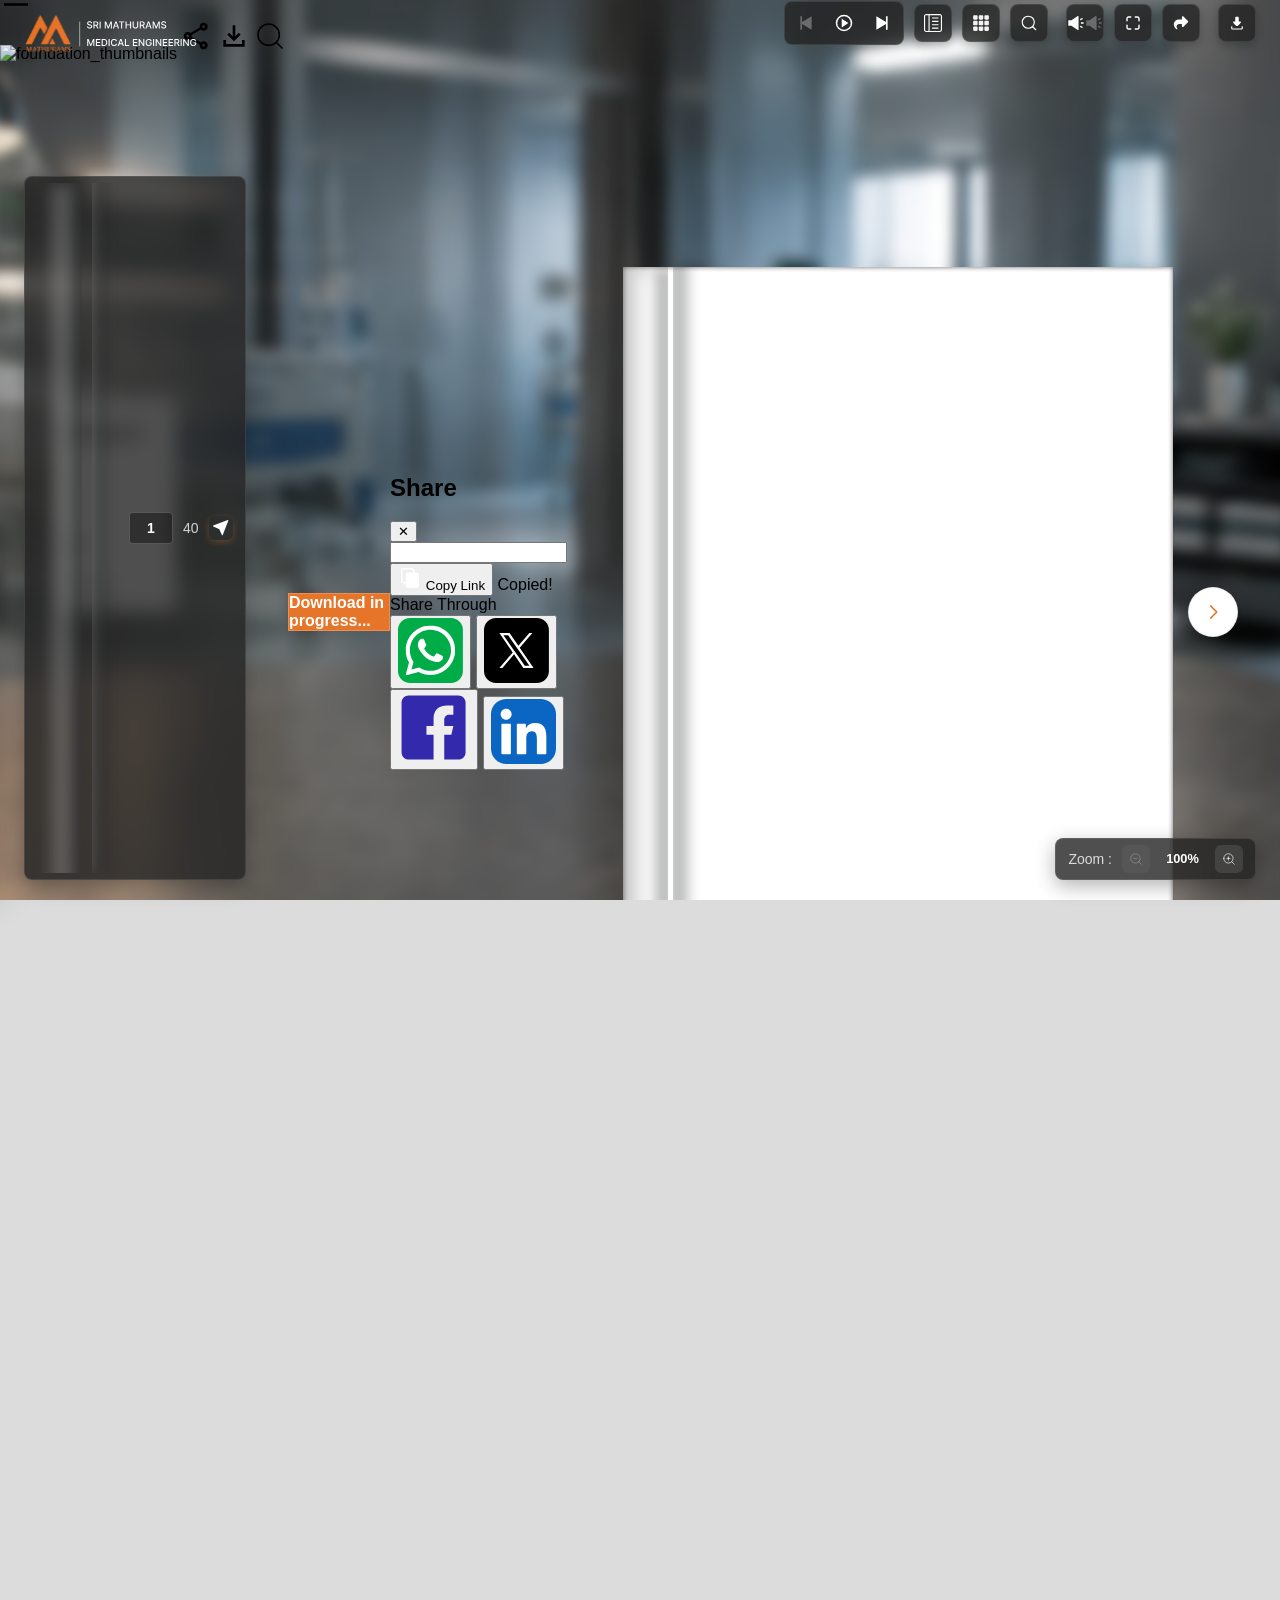
==== commit 4f4fa509: "final updated" ====
--- a/For_Desc/index.html
+++ b/For_Desc/index.html
@@ -1490,7 +1490,7 @@
                             alt="fowler-cot-text" class="absolute w-[40%] top-[15%] left-[5%] cot-text cot-fade" />`
                         <img id="cot-image"
                             src="../global assets/Images/products/ward-furniture/semi-fowler-cot/semi-fowler-cot-image.webp"
-                            alt="fowler-cot-image" class="absolute w-[68%] top-[15%] right-[3%] cot-image cot-fade" />
+                            alt="fowler-cot-image" class="absolute w-[68%] top-[17%] right-[0%] cot-image cot-fade" />
                         <img src="../global assets/Images/products/ward-furniture/semi-fowler-cot/position-1.svg"
                             alt="position-1" class="absolute w-[12%] top-[42%] left-[5%] cot-pos1 cot-fade" />
 
@@ -1740,7 +1740,7 @@
                             data-src="../global assets/Images/products/ward-furniture/over-bed-table/MF-09.svg"
                             data-text="../global assets/Images/products/ward-furniture/over-bed-table/gas-spring/gas-spring-text.svg"
                             data-image="../global assets/Images/products/ward-furniture/over-bed-table/gas-spring/gas-spring-image.webp"
-                            class="svg-container absolute w-[9.5%] top-[11%] left-[40%] cursor-pointer cot-btn"></div>
+                            class="svg-container absolute w-[9.5%] top-[11%] left-[40%] cursor-pointer cot-btn z-[3]"></div>
                         <img id="cot-text"
                             src="../global assets/Images/products/ward-furniture/over-bed-table/manual/manual-text.svg"
                             alt="manual-text" class="absolute w-[53%] top-[15%] left-[5%] cot-fade" />
@@ -3333,6 +3333,9 @@
                         <a href="tel:+919842204966" class="absolute w-[36%] left-[60%] top-[83%] z-[10]">
                             <img src="../global assets/Images/contact-us/call.svg" alt="call" class="w-[100%]" />
                         </a>
+                         <a href="tel:+918883011166" class="absolute w-[36%] left-[75%] top-[83%] z-[12]">
+                            <img src="../global assets/Images/contact-us/call-2.svg" alt="call" class="w-[100%]" />
+                        </a>
                         <a href="mailto:mathuramindia@gmail.com" class="absolute w-[36%] left-[60%] top-[89%] z-[10]">
                             <img src="../global assets/Images/contact-us/email.svg" alt="email" class="w-[100%]" />
                         </a>
@@ -5037,6 +5040,13 @@
             }
         })();
     </script>
+    <!-- PRODUCT IMAGE LIGHTBOX POPUP MODAL -->
+    <div id="product-image-modal" class="product-modal-overlay">
+        <div class="product-modal-container">
+            <button id="product-modal-close" class="product-modal-close" title="Close" aria-label="Close">&times;</button>
+            <img id="product-modal-img" src="" alt="Product Preview" class="product-modal-img" />
+        </div>
+    </div>
 </body>
 
 
--- a/For_Desc/style.css
+++ b/For_Desc/style.css
@@ -3419,44 +3419,38 @@
 }
 
 /* ==========================================================================
-   3D EXPERIENCE PAGE (PAGE 4/5) CARDS: POPUP REVEAL & LOOPING SCALE
+   3D EXPERIENCE PAGE CARDS: SMOOTH ONE-BY-ONE POPUP REVEAL & LOOPING AUTO-SCALE
    ========================================================================== */
 .exp-3d-card {
   opacity: 0;
-  transition: transform 1.2s cubic-bezier(0.25, 1, 0.5, 1), opacity 0.6s ease !important;
+  transform: scale(0.8) translateY(10px);
+  transition: transform 0.6s cubic-bezier(0.34, 1.56, 0.64, 1), opacity 0.4s ease, box-shadow 0.4s ease !important;
   transform-origin: center center;
-}
-
+  will-change: transform, opacity;
+}
+
+/* Revealed state (Phase 1: smooth staggered entrance) */
+.exp-3d-card.revealed {
+  opacity: 1 !important;
+  transform: scale(1) translateY(0) !important;
+}
+
+/* Auto-scale pulse loop state (Phase 2: gentle subtle looping scale) */
+.exp-3d-card.card-pulse-active {
+  opacity: 1 !important;
+  transform: scale(1.05) translateY(-3px) !important;
+  z-index: 50 !important;
+  box-shadow: 0 8px 20px rgba(0, 0, 0, 0.25) !important;
+  transition: transform 0.65s cubic-bezier(0.34, 1.56, 0.64, 1), opacity 0.4s ease, box-shadow 0.4s ease !important;
+}
+
+/* User Hover state */
 .exp-3d-card:hover {
-  transform: scale(1.14) translateY(-5px) !important;
+  opacity: 1 !important;
+  transform: scale(1.08) translateY(-4px) !important;
   z-index: 99 !important;
-  box-shadow: 0 10px 25px rgba(0, 0, 0, 0.35) !important;
-}
-
-@keyframes expCardPopReveal {
-  0% {
-    opacity: 0;
-    transform: scale(0.2) translateY(20px);
-  }
-
-  70% {
-    opacity: 1;
-    transform: scale(1.06) translateY(-3px);
-  }
-
-  100% {
-    opacity: 1;
-    transform: scale(1) translateY(0);
-  }
-}
-
-.exp-3d-card.pop-active {
-  animation: expCardPopReveal 0.8s cubic-bezier(0.25, 1, 0.5, 1) forwards !important;
-}
-
-.exp-3d-card.card-pulse-active {
-  transform: scale(1.10) translateY(-5px) !important;
-  z-index: 50 !important;
+  box-shadow: 0 10px 24px rgba(0, 0, 0, 0.35) !important;
+  transition: transform 0.3s cubic-bezier(0.25, 1, 0.5, 1) !important;
 }
 
 /* Move flipbook navigation arrows behind overlay when TOC is active */
@@ -3948,4 +3942,190 @@
 /* Active model switcher button ONLY */
 .active-cot-btn {
   animation: activeCotBtnZoomLoop 1.8s ease-in-out infinite !important;
+}
+
+/* ==========================================================================
+   GLOBAL IMAGE SELECTION & POINTER EVENTS RULES
+   ========================================================================== */
+
+/* Disable text selection and dragging on all images, objects, embeds, and SVGs */
+img, object, embed, svg {
+  -webkit-user-select: none !important;
+  -moz-user-select: none !important;
+  -ms-user-select: none !important;
+  user-select: none !important;
+  -webkit-user-drag: none !important;
+}
+
+/* By default, all images have pointer-events: none */
+img {
+  pointer-events: none;
+}
+
+/* Re-enable pointer events ONLY for product image & model no svg buttons, 3D experience buttons, contact buttons, TOC links & controls */
+.cot-image,
+#cot-image,
+img.cot-image,
+img.cot-pos1,
+img.cot-pos2,
+img.cot-pos3,
+img.cot-pos4,
+img.cot-pos5,
+img.cot-pos6,
+img[src*="-image.webp"],
+img[src*="-image.png"],
+.cot-btn,
+.cot-btn img,
+.svg-container,
+.svg-container img,
+[id^="btn-"],
+[id^="btn-"] img,
+[data-src],
+[data-src] img,
+.exp-3d-card,
+.exp-3d-card img,
+.exp-3d-container a,
+a[href*="lightBox"],
+a[href*="lightBox"] img,
+.contact-link,
+.contact-link img,
+a[href^="tel:"],
+a[href^="tel:"] img,
+a[href^="mailto:"],
+a[href^="mailto:"] img,
+.toc-image-link,
+.toc-links,
+.tb-link,
+#nextPage,
+#prevPage,
+.flip-next,
+.flip-prev,
+#round-previous-button,
+#round-next-button,
+#ice-cream-round-next-btn,
+#ice-cream-round-previous-btn,
+#autoScrollBtn,
+#toggleCircle,
+.thumb-dot,
+button img,
+a img,
+.no-flip-zone,
+.no-flip-zone img {
+  pointer-events: auto !important;
+  cursor: pointer !important;
+}
+
+/* ==========================================================================
+   PRODUCT IMAGE LIGHTBOX POPUP MODAL (BLUR BACKDROP & RESPONSIVE)
+   ========================================================================== */
+.product-modal-overlay {
+  position: fixed;
+  top: 0;
+  left: 0;
+  width: 100vw;
+  height: 100vh;
+  height: 100dvh;
+  background: rgba(0, 0, 0, 0.75);
+  backdrop-filter: blur(10px);
+  -webkit-backdrop-filter: blur(10px);
+  z-index: 999999;
+  display: flex;
+  align-items: center;
+  justify-content: center;
+  opacity: 0;
+  visibility: hidden;
+  pointer-events: none;
+  transition: opacity 0.35s ease, visibility 0.35s ease;
+}
+
+.product-modal-overlay.active {
+  opacity: 1;
+  visibility: visible;
+  pointer-events: auto;
+}
+
+.product-modal-container {
+  position: relative;
+  width: 600px;
+  height: 450px;
+  max-width: 90vw;
+  max-height: 85vh;
+  display: flex;
+  align-items: center;
+  justify-content: center;
+  transform: scale(0.85);
+  transition: transform 0.35s cubic-bezier(0.34, 1.56, 0.64, 1);
+  background-color: #7d7d7d;
+  border-radius: 12px;
+}
+
+.product-modal-overlay.active .product-modal-container {
+  transform: scale(1);
+}
+
+.product-modal-img {
+  width: 100%;
+  height: 100%;
+  object-fit: contain;
+  border-radius: 12px;
+  box-shadow: 0 20px 50px rgba(0, 0, 0, 0.5);
+  background: rgba(255, 255, 255, 0.05);
+  pointer-events: auto !important;
+  user-select: none;
+  -webkit-user-drag: none;
+}
+
+.product-modal-close {
+  position: absolute;
+  top: 10px;
+  right: 10px;
+  width: 36px;
+  height: 36px;
+  border-radius: 50%;
+  background: rgba(0, 0, 0, 0.6);
+  color: #ffffff;
+  font-size: 24px;
+  font-weight: 400;
+  line-height: 1;
+  display: flex;
+  align-items: center;
+  justify-content: center;
+  border: 2px solid rgba(255, 255, 255, 0.8);
+  cursor: pointer;
+  box-shadow: 0 4px 15px rgba(0, 0, 0, 0.4);
+  z-index: 1000000;
+  transition: transform 0.2s ease, background 0.2s ease, color 0.2s ease;
+}
+
+.product-modal-close:hover {
+  transform: scale(1.12);
+  background: #ef4444;
+  color: #ffffff;
+  border-color: #ef4444;
+}
+
+.product-modal-close:active {
+  transform: scale(0.95);
+}
+
+@media (max-width: 768px) {
+  .product-modal-container {
+    width: 90vw;
+    height: 60vh;
+    max-width: 95vw;
+    max-height: 80vh;
+  }
+
+  .product-modal-img {
+    width: 100%;
+    height: 100%;
+  }
+
+  .product-modal-close {
+    top: 8px;
+    right: 8px;
+    width: 32px;
+    height: 32px;
+    font-size: 20px;
+  }
 }
--- a/For_Desc/main.css
+++ b/For_Desc/main.css
@@ -1345,8 +1345,6 @@
     transform: scale(0.98) translateX(5px);
 }
 
-padding: 0 !important;
-}
 
 html body .zoom-control-container .zoom-btn,
 html body .zoom-control-container .icon-btn {
